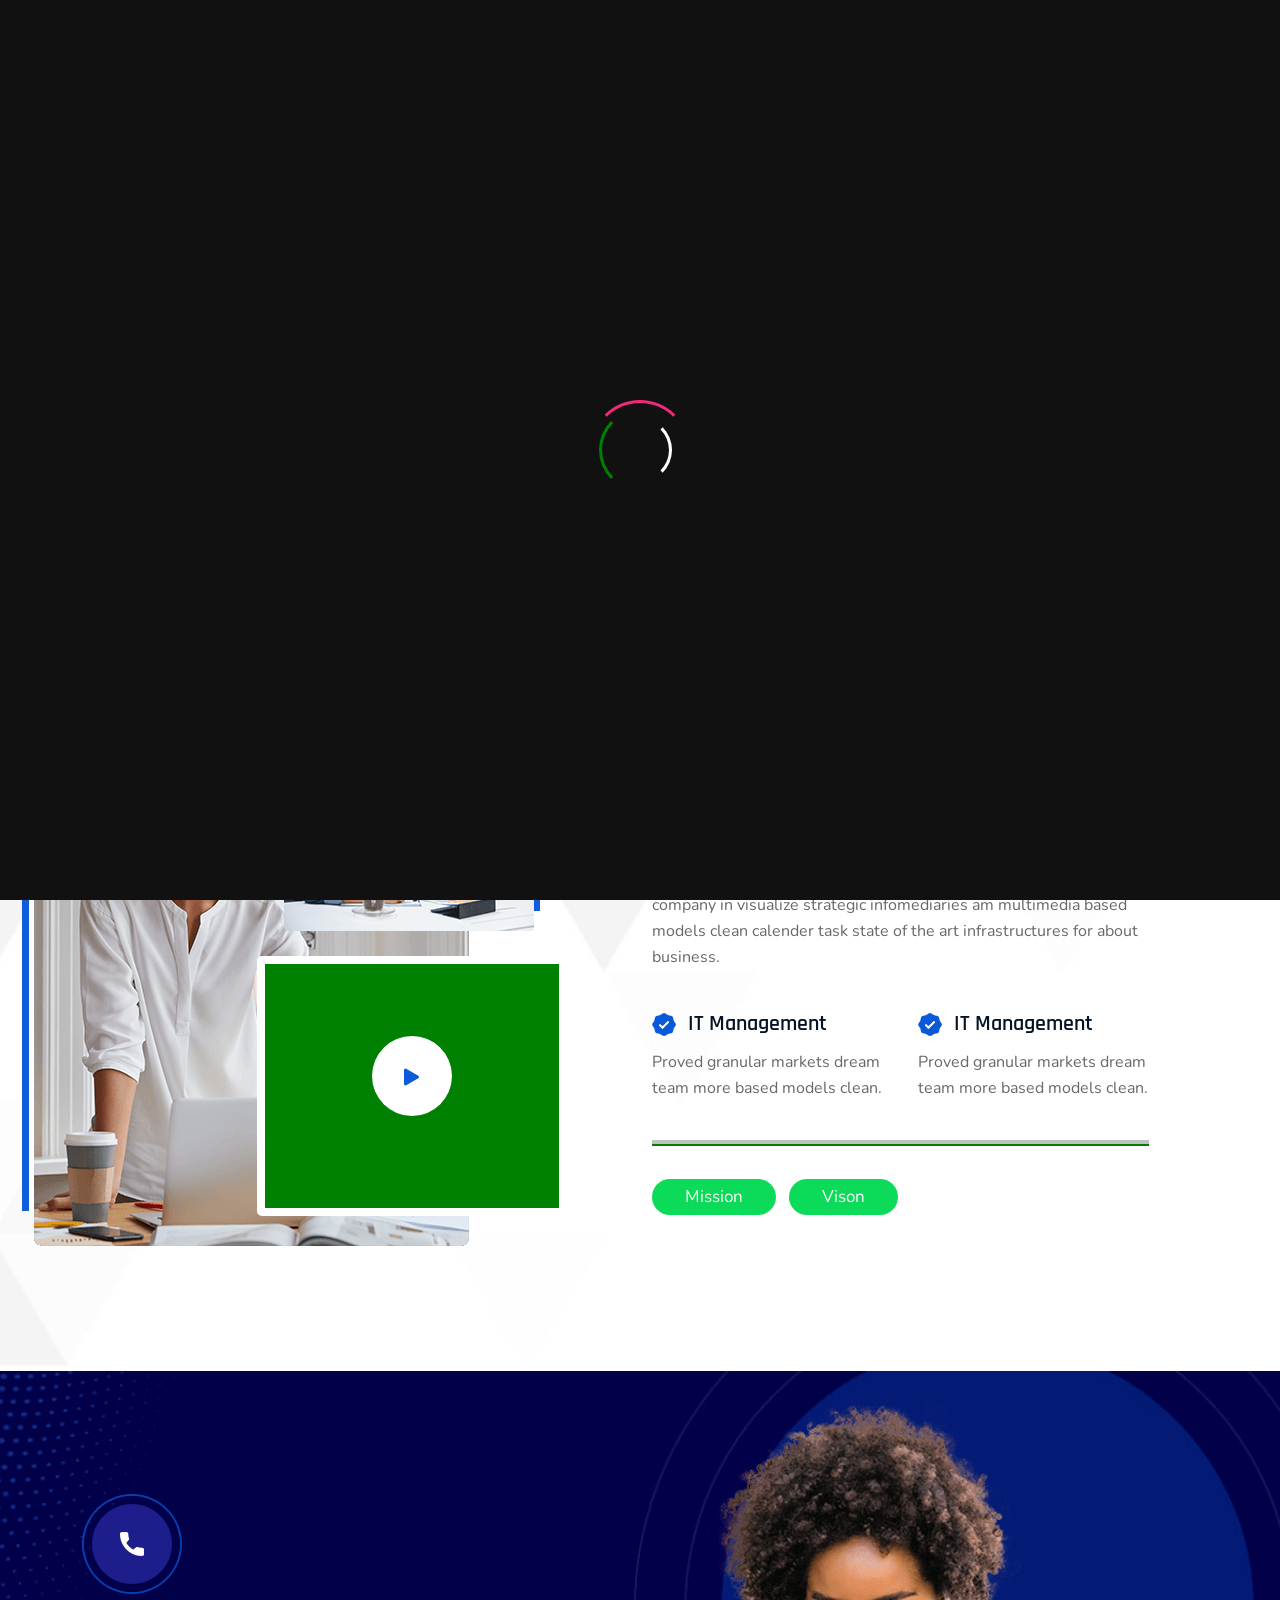
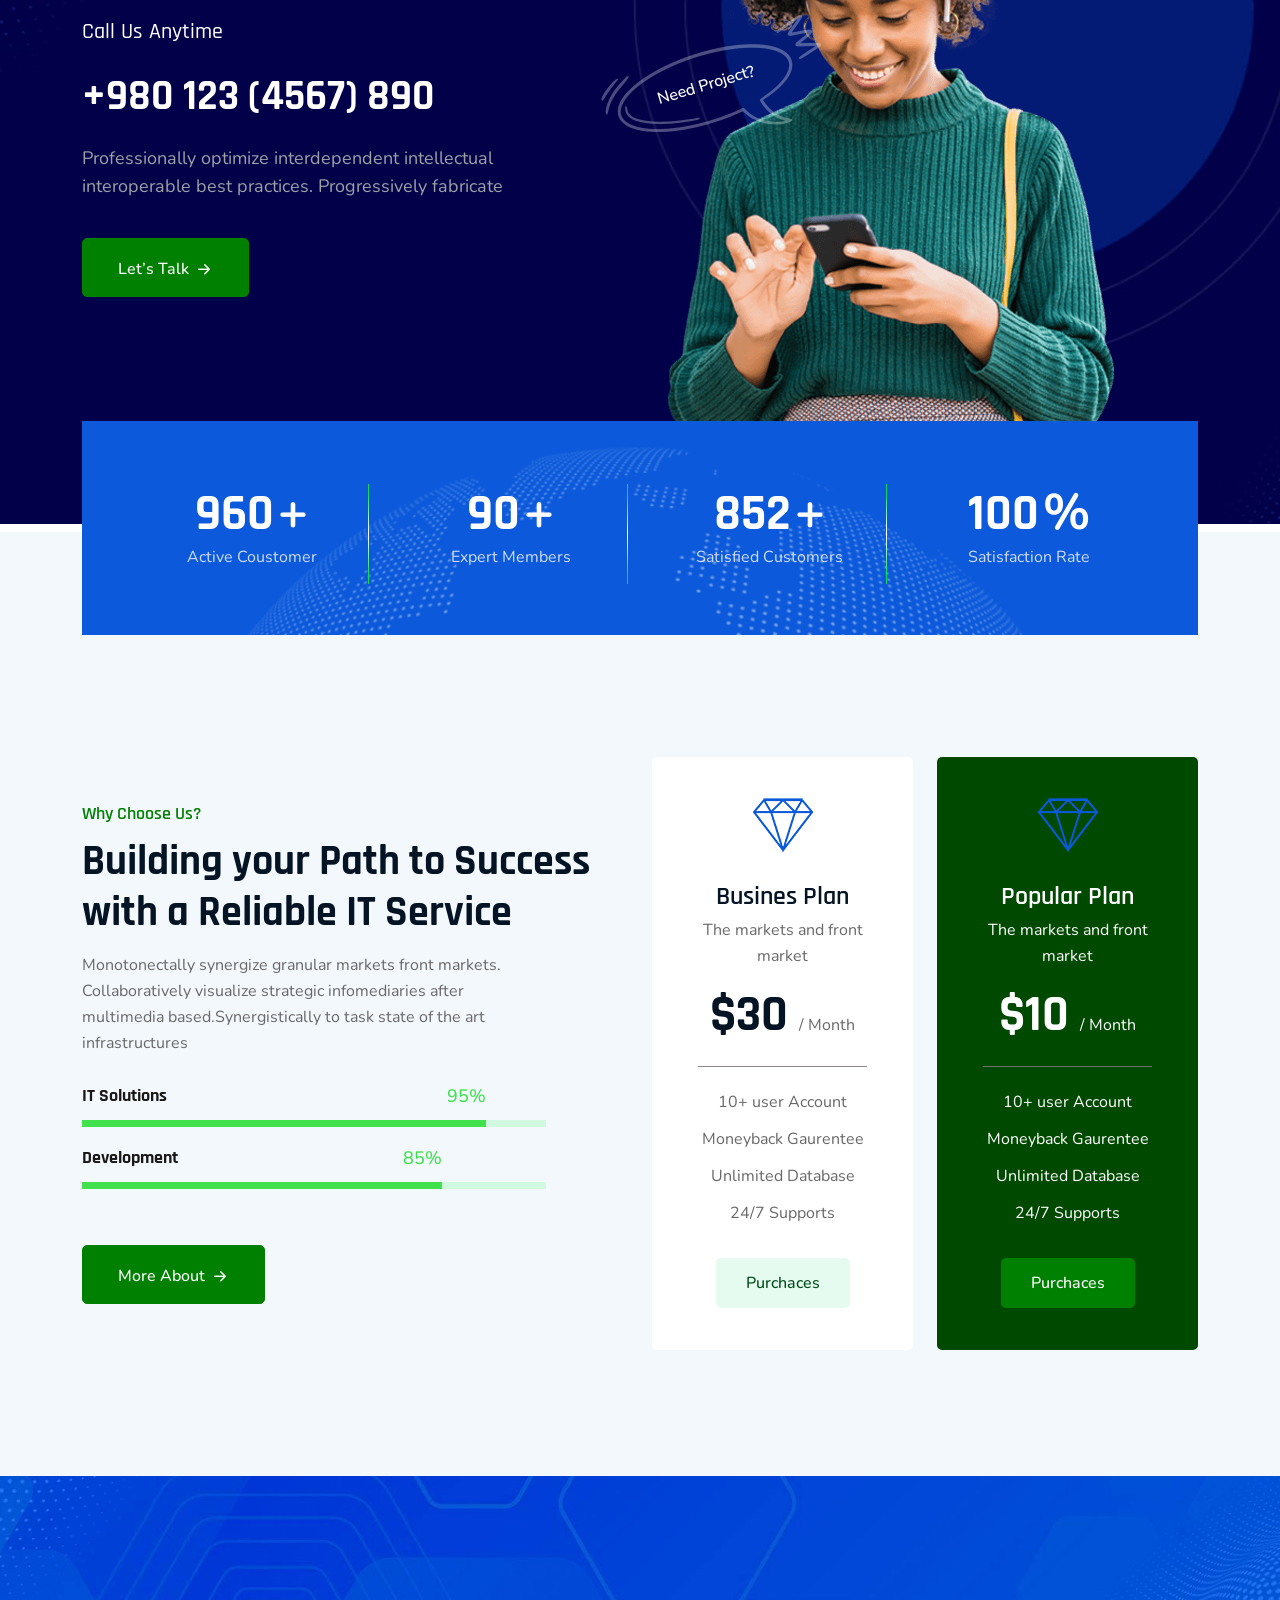
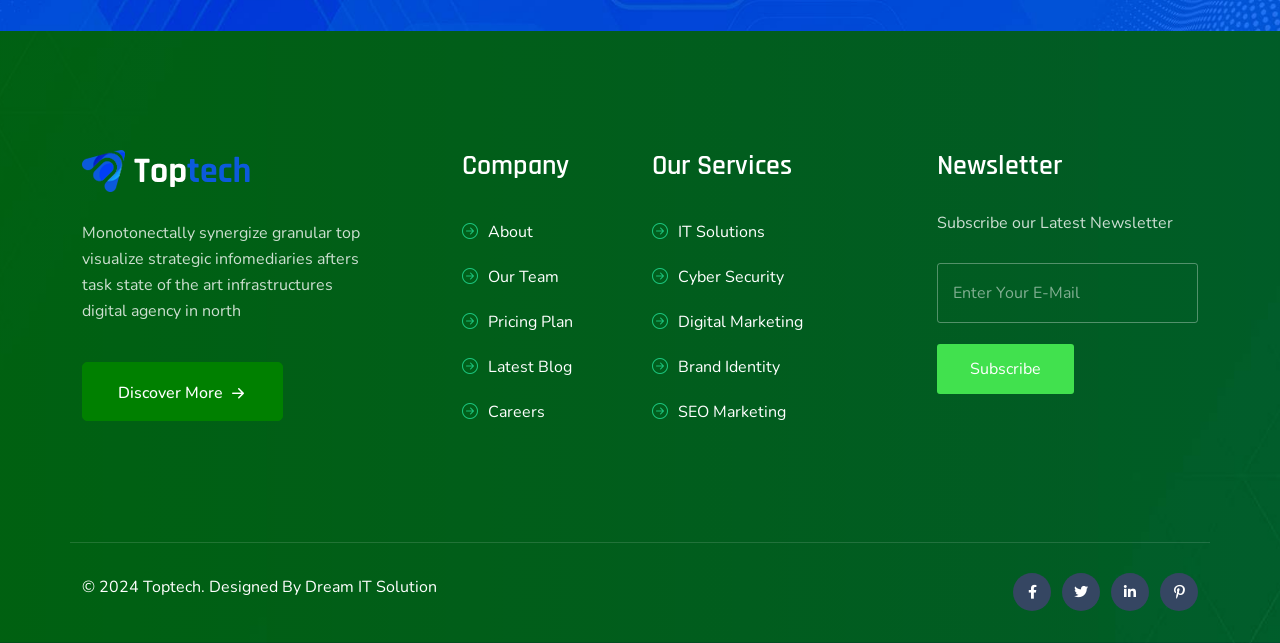
==== about-2.html @ e9992a83 "initial commit" ====
<!DOCTYPE HTML>
<html lang="en-US">

<head>
	<meta charset="UTF-8">
	<meta http-equiv="x-ua-compatible" content="ie=edge">
	<title>Toptech - IT-Solution HTML5 Template </title>
	<meta name="description" content="">
	<meta name="viewport" content="width=device-width, initial-scale=1">
	<!-- Favicon -->
	<link rel="icon" type="image/png" sizes="56x56" href="assets/images/fav-icon/icon.png">
	<!-- bootstrap CSS -->
	<link rel="stylesheet" href="assets/css/bootstrap.min.css" type="text/css" media="all">
	<!-- carousel CSS -->
	<link rel="stylesheet" href="assets/css/owl.carousel.min.css" type="text/css" media="all">
	<!-- animate CSS -->
	<link rel="stylesheet" href="assets/css/animate.css" type="text/css" media="all">
	<!-- animated-text CSS -->
	<link rel="stylesheet" href="assets/css/animated-text.css" type="text/css" media="all">
	<!-- font-awesome CSS -->
	<link rel="stylesheet" href="assets/css/all.min.css" type="text/css" media="all">
	<!-- theme-default CSS -->
	<link rel="stylesheet" href="assets/css/theme-default.css" type="text/css" media="all">
	<!-- meanmenu CSS -->
	<link rel="stylesheet" href="assets/css/meanmenu.min.css" type="text/css" media="all">
	<!-- transitions CSS -->
	<link rel="stylesheet" href="assets/css/owl.transitions.css" type="text/css" media="all">
	<!-- venobox CSS -->
	<link rel="stylesheet" href="venobox/venobox.css" type="text/css" media="all">
	<!-- bootstrap icons -->
	<link rel="stylesheet" href="assets/css/bootstrap-icons.css" type="text/css" media="all">
	<!-- Main Style CSS -->
	<link rel="stylesheet" href="assets/css/style.css" type="text/css" media="all">
	<!-- responsive CSS -->
	<link rel="stylesheet" href="assets/css/responsive.css" type="text/css" media="all">
	<!-- Coustom Animation CSS -->
	<link rel="stylesheet" href="assets/css/coustom-animation.css" type="text/css" media="all">
	<!-- modernizr js -->
	<script src="assets/js/vendor/modernizr-3.5.0.min.js"></script>
</head>

<body>
	<!-- loder -->
	<div class="loader-wrapper">
		<span class="loader"></span>
		<div class="loder-section left-section"></div>
		<div class="loder-section right-section"></div>
	</div>

<!--==================================================-->
<!-- Start Dimal Tech Solution Header Area -->
<!--==================================================-->
<header class="header-area" id="sticky-header">
	<div class="container">
		<div class="row align-items-center">
			<div class="col-lg-3">
				<div class="header-logo">
					<a href="index.html"><img src="assets/images/logo-1.png" alt="logo"></a>
				</div>
			</div>
			<div class="col-lg-9">
				<nav class="header-menu" style="display: flex; align-items: center;">
					<ul style="flex: 1 1 auto;">
						<li><a href="index.html">Homepage</a></li>
						<li><a href="about.html">About Us</a></li>
						<!-- <li class="menu-item-has-children"><a href="index.html#">Service<i class="fas fa-chevron-down"></i></a>
                           <ul class="sub-menu">
                           	   <li><a href="service.html">Service</a></li>
                           	   <li><a href="service-details.html">Service Details</a></li>
                           </ul>
						</li> -->
						<!-- <li class="menu-item-has-children"><a href="index.html#">Pages<i class="fas fa-chevron-down"></i></a>
                           <ul class="sub-menu">
                           	   <li><a href="choose-us.html">Why Choose Us</a></li>
                           	   <li><a href="mission.html">Mission Visson </a></li>
                           	   <li><a href="team.html">Our Team</a></li>
                           	   <li><a href="team-details.html">Team Details </a></li>
                           	   <li><a href="project.html">Our Project</a></li>
                           	   <li><a href="project-details.html">Project Details </a></li>
                           	   <li><a href="location.html">Our Location </a></li>
                           	   <li><a href="pricing.html">Our Pricing</a></li>
                           	   <li><a href="careers.html">Careers </a></li>
                           	   <li><a href="faqs.html">Faqs</a></li>
                           </ul>
						</li> -->
					    <!-- <li class="menu-item-has-children"><a href="index.html#">Blog<i class="fas fa-chevron-down"></i></a>
                           <ul class="sub-menu">
                           	   <li><a href="blog-grid.html">Blog Grid</a></li>
                           	   <li><a href="blog-list.html">Blog List</a></li>
                           	   <li><a href="blog-2column.html">Blog 2column</a></li>
                           	   <li><a href="blog-details.html">Blog Details </a></li>
                           </ul>
						</li> -->
						<li><a href="project.html">Our Projects</a></li>
						<li><a href="service.html">Our Services</a></li>
					</ul>
					<div class="header-button" style="margin-left: auto;">
						<a href="contact.html">Contact Us</a>
					</div>
				</nav>
			</div>
		</div>
	</div>
</header>
<!--==================================================-->
<!-- End Dimal Tech Solution Header Area Style One-->
<!--==================================================-->



<!--==================================================-->
<!-- Start Main Menu Area -->
<!--==================================================-->
<div class="mobile-menu-area sticky d-sm-block d-md-block d-lg-none ">
	<div class="mobile-menu">
		<nav class="header-menu">
			<ul class="nav_scroll">
				<li class="menu-item-has-children"><a href="about-2.html#">Home</a>
                   <ul class="sub-menu">
                   	    <li><a href="index.html">Home 1</a></li>
                   	    <li><a href="index-2.html">Home 2</a></li>
                   	   <li><a href="index-3.html">Home 3</a></li>
						  <li><a href="index-4.html">Home 4</a></li>
                   </ul>
				</li>
				<li class="menu-item-has-children"><a href="about-2.html#">About</a>
                   <ul class="sub-menu">
                   	   <li><a href="about-1.html">About Us 1</a></li>
                   	   <li><a href="about-2.html">About Us 2</a></li>
                   </ul>
				</li>
				<li class="menu-item-has-children"><a href="about-2.html#">Service</a>
                   <ul class="sub-menu">
                   	   <li><a href="service.html">Service</a></li>
                   	   <li><a href="service-details.html">Service Details</a></li>
                   </ul>
				</li>
				<li class="menu-item-has-children"><a href="about-2.html#">Pages</a>
                   <ul class="sub-menu">
                   	   <li><a href="choose-us.html">Why Choose Us</a></li>
                   	   <li><a href="mission.html">Mission Visson </a></li>
                   	   <li><a href="team.html">Our Team</a></li>
                   	   <li><a href="team-details.html">Team Details </a></li>
                   	   <li><a href="project.html">Our Project</a></li>
                   	   <li><a href="project-details.html">Project Details </a></li>
                   	   <li><a href="location.html">Our Location </a></li>
                   	   <li><a href="pricing.html">Our Pricing</a></li>
                   	   <li><a href="careers.html">Careers </a></li>
                   	   <li><a href="faqs.html">Faqs</a></li>
                   </ul>
				</li>
			    <li class="menu-item-has-children"><a href="about-2.html#">Blog</a>
                   <ul class="sub-menu">
                   	   <li><a href="blog-grid.html">Blog Grid</a></li>
                   	   <li><a href="blog-list.html">Blog List</a></li>
                   	   <li><a href="blog-2column.html">Blog 2column</a></li>
                   	   <li><a href="blog-details.html">Blog Details </a></li>
                   </ul>
				</li>
				<li><a href="contact.html">Contact</a></li>
			</ul>
		</nav>
	</div>
</div>
<!--==================================================-->
<!-- End Main Menu Area -->
<!--==================================================-->



<!--==================================================-->
<!-- Start Toptech Breadcumb Area -->
<!--==================================================-->
<div class="breadcumb-area">
	<div class="container">
		<div class="row">
			<div class="col-lg-12">
				<div class="breadcumb-content">
					<h4>About Us - 02</h4>
					<ul>
						<li><a href="index.html">Home</a></li>
						<li>></li>
						<li>About</li>
					</ul>
				</div>
			</div>
		</div>
	</div>
</div>
<!--==================================================-->
<!-- End Toptech Breadcumb Area -->
<!--==================================================-->



<!--==================================================-->
<!-- Start Toptech About Area Inner Style Two-->
<!--==================================================-->
<div class="about-area inner-style-two">
	<div class="container">
		<div class="row align-items-center">
            <div class="col-lg-6">
            	<div class="about-left">
	            	<div class="about-thumb">
	            		<img src="assets/images/about-inner/about-thumb-2.png" alt="">
	            	</div>
	            	<div class="about-video-box">
	            		<a class="video-vemo-icon venobox vbox-item" data-vbtype="youtube" data-autoplay="true" href="https://www.youtube.com/watch?v=e6R6VsgD8yQ&amp;amp;t=179s"><i class="bi bi-play-fill"></i></a>
	            	</div>
            	</div>
            </div>
            <div class="col-lg-6">
            	<div class="abour-right">
            		<div class="section-title left inner-style">
            			<h4>IT Support for Business</h4>
            			<h1>About is Over 291+ Company</h1>
            			<h1>Business Solution.</h1>
            			<p class="section-desc">Monotonectaly provede granular markets and front markets dream it company in
                         visualize strategic infomediaries am multimedia based models clean calender
                         task state of the art infrastructures for about business.</p>
            		</div>
            		<div class="about-single-box">
            			<div class="about-icon">
            				<img src="assets/images/about-inner/about-icon.png" alt="">
            			</div>
            			<div class="about-box-content">
            				<h4>IT Management</h4>
            				<p>Proved granular markets dream team more based models clean.</p>
            			</div>
            		</div>            		
            		<div class="about-single-box">
            			<div class="about-icon">
            				<img src="assets/images/about-inner/about-icon.png" alt="">
            			</div>
            			<div class="about-box-content">
            				<h4>IT Management</h4>
            				<p>Proved granular markets dream team more based models clean.</p>
            			</div>
            		</div>
            	</div>
            	<div class="about-single-button">
            		<a href="about-2.html#">Mission</a>
            	</div>            	
            	<div class="about-single-button">
            		<a href="about-2.html#">Vison</a>
            	</div>
            </div>
		</div>
	</div>
</div>
<!--==================================================-->
<!-- End Toptech About Area Inner Style Two-->
<!--==================================================-->



<!--==================================================-->
<!-- Start Toptech Contact info Area Style Three-->
<!--==================================================-->
<div class="contact-area-info style-three">
	<div class="container">
		<div class="row">
			<div class="col-lg-6">
				<div class="contact-icon">
					<img src="assets/images/home-3/contact-icon.png" alt="">
				</div>
				<div class="contact-content">
					<h6>Call Us Anytime</h6>
					<h1>+980 123 (4567) 890</h1>
					<p>Professionally optimize interdependent intellectual interoperable 
                     best practices. Progressively fabricate</p>
				</div>
				<div class="toptech-button inner-style">
                    <a href="about-2.html#">Let’s Talk<i class="bi bi-arrow-right-short"></i></a>
                </div>
			</div>
			<div class="col-lg-6">
				<div class="contact-right">
					<div class="contact-thumb">
						<img src="assets/images/home-3/contact-thumb.png" alt="">
					</div>
					<div class="contact-shape">
						<img src="assets/images/home-3/contact-shape.png" alt="">
					</div>
				</div>
			</div>
		</div>
	</div>
</div>
<!--==================================================-->
<!-- End Toptech Contact info Area Style Three-->
<!--==================================================-->



<!--==================================================-->
<!-- Start Toptech Counter Area Home Three-->
<!--==================================================-->
<div class="counter-area style-three">
	<div class="container">
		<div class="row add-bg">
			<div class="col-lg-3 col-md-6 col-sm-6">
				<div class="single-counter-box">
					<div class="counter-content">
						<h4>960</h4>
						<span>+</span>
						<p>Active Coustomer </p>
					</div>
				</div>
			</div>			
			<div class="col-lg-3 col-md-6 col-sm-6">
				<div class="single-counter-box">
					<div class="counter-content">
						<h4>90</h4>
						<span>+</span>
						<p>Expert Members </p>
					</div>
				</div>
			</div>			
			<div class="col-lg-3 col-md-6 col-sm-6">
				<div class="single-counter-box">
					<div class="counter-content">
						<h4>852</h4>
						<span>+</span>
						<p>Satisfied Customers </p>
					</div>
				</div>
			</div>			
			<div class="col-lg-3 col-md-6 col-sm-6">
				<div class="single-counter-box last-child">
					<div class="counter-content">
						<h4>100</h4>
						<span>%</span>
						<p>Satisfaction Rate </p>
					</div>
				</div>
			</div>
		</div>
	</div>
</div>
<!--==================================================-->
<!-- End Toptech Counter Area Style Three-->
<!--==================================================-->



<!--==================================================-->
<!-- Start Toptech Choose Us Area Style Three-->
<!--==================================================-->
<div class="choose-us-area style-three">
	<div class="container">
		<div class="row align-items-center">
			<div class="col-lg-6">
			    <div class="section-title left inner-style">
        			<h4>Why Choose Us?</h4>
        			<h1>Building your Path to Success</h1>
        			<h1>with a Reliable IT Service</h1>
        			<p class="section-desc">Monotonectally synergize granular markets front markets. Collaboratively 
                    visualize strategic infomediaries after multimedia based.Synergistically to
                    task state of the art infrastructures</p>
            	</div>
				<div class="wrapper">
			        <div class="skill">
			            <p>IT Solutions</p>
			            <div class="skill-bar skill1 wow slideInLeft animated">
			                <span class="skill-count1">95%</span>
			            </div>
			        </div>
			        <div class="skill">
			            <p>Development</p>
			            <div class="skill-bar skill2 wow slideInLeft animated">
			                 <span class="skill-count2">85%</span>
			            </div>
			        </div>
			        <div class="toptech-button inner-style">
                    	<a href="about-2.html#">More About<i class="bi bi-arrow-right-short"></i></a>
                    </div>
				</div>
			</div>
			<div class="col-lg-3 col-md-6 col-sm-6">
               <div class="single-pricing-box">
               	   <div class="pricing-icon">
               	   	  <img src="assets/images/home-3/pricing-icon.png" alt="">
               	   </div>
               	   <div class="pricing-content">
               	   	   <h4>Busines Plan</h4>
               	   	   <p>The markets and front market</p>
               	   	   <h1>$30 <span>/ Month</span> </h1>
               	   </div>
               	   <div class="pricing-list">
               	   	    <ul>
               	   	    	<li>10+ user Account</li>
               	   	    	<li>Moneyback Gaurentee</li>
               	   	    	<li>Unlimited Database</li>
               	   	    	<li>24/7 Supports</li>
               	   	    </ul>
               	   </div>
               	   <div class="pricing-button">
               	   	   <a href="about-2.html#">Purchaces</a>
               	   </div>
               </div>
			</div>			
			<div class="col-lg-3 col-md-6 col-sm-6">
               <div class="single-pricing-box two">
               	   <div class="pricing-icon">
               	   	  <img src="assets/images/home-3/pricing-icon.png" alt="">
               	   </div>
               	   <div class="pricing-content">
               	   	   <h4>Popular Plan</h4>
               	   	   <p>The markets and front market</p>
               	   	   <h1>$10 <span>/ Month</span> </h1>
               	   </div>
               	   <div class="pricing-list">
               	   	    <ul>
               	   	    	<li>10+ user Account</li>
               	   	    	<li>Moneyback Gaurentee</li>
               	   	    	<li>Unlimited Database</li>
               	   	    	<li>24/7 Supports</li>
               	   	    </ul>
               	   </div>
               	   <div class="pricing-button">
               	   	   <a href="about-2.html#">Purchaces</a>
               	   </div>
               </div>
			</div>
		</div>
	</div>
</div>
<!--==================================================-->
<!-- End Toptech Choose us Area Style Three-->
<!--==================================================-->


<!--==================================================-->
<!-- Start Toptech Brand Area Style Two-->
<!--==================================================-->
<div class="brand-area style-two">
	<div class="container">
		<div class="row">
			<div class="brand-list-1 owl-carousel">
				<div class="col-lg-12">
					<div class="single-brand-box">
						<div class="brand-thumb">
							<img src="assets/images/home-2/brand-1.png" alt="">
						</div>
					</div>
				</div>			
				<div class="col-lg-12">
					<div class="single-brand-box">
						<div class="brand-thumb">
							<img src="assets/images/home-2/brand-2.png" alt="">
						</div>
					</div>
				</div>			
				<div class="col-lg-12">
					<div class="single-brand-box">
						<div class="brand-thumb">
							<img src="assets/images/home-2/brand-3.png" alt="">
						</div>
					</div>
				</div>			
				<div class="col-lg-12">
					<div class="single-brand-box">
						<div class="brand-thumb">
							<img src="assets/images/home-2/brand-4.png" alt="">
						</div>
					</div>
				</div>			
				<div class="col-lg-12">
					<div class="single-brand-box">
						<div class="brand-thumb">
							<img src="assets/images/home-2/brand-5.png" alt="">
						</div>
					</div>
				</div>
			</div>
		</div>
	</div>
</div>
<!--==================================================-->
<!-- End Toptech Brand Area Style Two-->
<!--==================================================-->



<!--==================================================-->
<!-- Start Toptech Footer Area Style One-->
<!--==================================================-->
<div class="footer-area style-one">
	<div class="container">
		<div class="row">
			<div class="col-lg-4 col-md-6">
				<div class="footer-logo">
					<a href="index.html"><img src="assets/images/logo-2.png" alt=""></a>
				</div>
				<div class="footer-widget-desc">
					<p>Monotonectally synergize granular top
                     visualize strategic infomediaries afters
                     task state of the art infrastructures
                     digital agency in north</p>
				</div>
				<div class="toptech-button inner-style">
                    <a href="about-2.html#">Discover More<i class="bi bi-arrow-right-short"></i></a>
                </div>
			</div>
			<div class="col-lg-2 col-md-6">
				<div class="footer-widget-content">
					<div class="footer-widget-title">
						<h4>Company</h4>
					</div>
					<div class="footer-widget-menu">
						<ul>
							<li><a href="about-1.html"><i class="bi bi-arrow-right-circle"></i>About</a></li>
							<li><a href="team.html"><i class="bi bi-arrow-right-circle"></i>Our Team</a></li>
							<li><a href="pricing.html"><i class="bi bi-arrow-right-circle"></i>Pricing Plan</a></li>
							<li><a href="blog-grid.html"><i class="bi bi-arrow-right-circle"></i>Latest Blog</a></li>
							<li><a href="careers.html"><i class="bi bi-arrow-right-circle"></i>Careers</a></li>
						</ul>
					</div>
				</div>
			</div>			
			<div class="col-lg-3 col-md-6">
				<div class="footer-widget-content">
					<div class="footer-widget-title">
						<h4>Our Services</h4>
					</div>
					<div class="footer-widget-menu">
						<ul>
							<li><a href="about-2.html#"><i class="bi bi-arrow-right-circle"></i>IT Solutions</a></li>
							<li><a href="about-2.html#"><i class="bi bi-arrow-right-circle"></i>Cyber Security</a></li>
							<li><a href="about-2.html#"><i class="bi bi-arrow-right-circle"></i>Digital Marketing</a></li>
							<li><a href="about-2.html#"><i class="bi bi-arrow-right-circle"></i>Brand Identity</a></li>
							<li><a href="about-2.html#"><i class="bi bi-arrow-right-circle"></i>SEO Marketing</a></li>
						</ul>
					</div>
				</div>
			</div>
		    <div class="col-lg-3 col-md-6">
				<div class="footer-widget-content">
					<div class="footer-widget-title">
						<h4>Newsletter</h4>
					</div>
                    <p class="f-desc-2">Subscribe our Latest Newsletter</p>
                    <form action="about-2.html#">
                    	<div class="footer-newslatter-box">
                    		<input type="text" name="Email" placeholder="Enter Your E-Mail" required>
                    		<button type="submit">Subscribe</button>
                    	</div>
                    </form>
				</div>
			</div>
		</div>
		<div class="row align-items-center">
			<div class="footer-bottom-area">
				<div class="row">
					<div class="col-lg-6 col-md-6">
						<div class="footer-bottom-content">
							<p>© 2024 Toptech. Designed By Dream IT Solution</p>
						</div>
					</div>
					<div class="col-lg-6 col-md-6">
						<div class="footer-botton-social-icon">
							<ul>
								<li><a href="about-2.html#"><i class="fa-brands fa-facebook-f"></i></a></li>
								<li><a href="about-2.html#"><i class="fa-brands fa-twitter"></i></a></li>
								<li><a href="about-2.html#"><i class="fa-brands fa-linkedin-in"></i></a></li>
								<li><a href="about-2.html#"><i class="fa-brands fa-pinterest-p"></i></a></li>
							</ul>
						</div>
					</div>
				</div>
			</div>
		</div>
	</div>
</div>
<!--==================================================-->
<!-- End Toptech Footer Area Style One-->
<!--==================================================-->




<!--==================================================-->
<!-- Start Toptech Scroll Up-->
<!--==================================================-->
<div class="prgoress_indicator active-progress">
        <svg class="progress-circle svg-content" width="100%" height="100%" viewBox="-1 -1 102 102">
          <path d="M50,1 a49,49 0 0,1 0,98 a49,49 0 0,1 0,-98" style="transition: stroke-dashoffset 10ms linear 0s; stroke-dasharray: 307.919, 307.919; stroke-dashoffset: 212.78;"></path>
        </svg>
 </div>
<!--==================================================-->
<!-- End Toptech Scroll Up-->
<!--==================================================-->

	<!-- jquery js -->
	<script src="assets/js/vendor/jquery-3.6.2.min.js"></script>
	<!-- bootstrap js -->
	<script src="assets/js/bootstrap.min.js"></script>
	<!-- carousel js -->
	<script src="assets/js/owl.carousel.min.js"></script>
	<!-- animated-text js -->
	<script src="assets/js/animated-text.js"></script>
	<!-- wow js -->
	<script src="assets/js/wow.js"></script>
	<!-- ajax-mail js -->
	<script src="assets/js/ajax-mail.js"></script>
	<!-- imagesloaded js -->
	<script src="assets/js/imagesloaded.pkgd.min.js"></script>
	<!-- venobox js -->
	<script src="venobox/venobox.js"></script>
	<!--  animated-text js -->
	<script src="assets/js/animated-text.js"></script>
	<!-- venobox min js -->
	<script src="venobox/venobox.min.js"></script>
	<!-- jquery meanmenu js -->
	<script src="assets/js/jquery.meanmenu.js"></script>
	<!-- theme js -->
	<script src="assets/js/theme.js"></script>
	<!-- Cousom carousel js -->
	<script src="assets/js/coustom-carousel.js"></script>
	<script src="assets/js/scroll-up.js"></script>

</body>
</html>
---- assets/css/animated-text.css ----
.cd-words-wrapper{display:inline-block;position:relative;text-align:left}.cd-words-wrapper b{display:inline-block;position:absolute;white-space:nowrap;left:0;top:0}.cd-words-wrapper b.is-visible{position:relative}.no-js .cd-words-wrapper b{opacity:0}.no-js .cd-words-wrapper b.is-visible{opacity:1}.cd-headline.rotate-1 .cd-words-wrapper{-webkit-perspective:300px;-moz-perspective:300px;perspective:300px}.cd-headline.rotate-1 b{opacity:0;-webkit-transform-origin:50% 100%;-moz-transform-origin:50% 100%;-ms-transform-origin:50% 100%;-o-transform-origin:50% 100%;transform-origin:50% 100%;-webkit-transform:rotateX(180deg);-moz-transform:rotateX(180deg);-ms-transform:rotateX(180deg);-o-transform:rotateX(180deg);transform:rotateX(180deg)}.cd-headline.rotate-1 b.is-visible{opacity:1;-webkit-transform:rotateX(0deg);-moz-transform:rotateX(0deg);-ms-transform:rotateX(0deg);-o-transform:rotateX(0deg);transform:rotateX(0deg);-webkit-animation:cd-rotate-1-in 1.2s;-moz-animation:cd-rotate-1-in 1.2s;animation:cd-rotate-1-in 1.2s}.cd-headline.rotate-1 b.is-hidden{-webkit-transform:rotateX(180deg);-moz-transform:rotateX(180deg);-ms-transform:rotateX(180deg);-o-transform:rotateX(180deg);transform:rotateX(180deg);-webkit-animation:cd-rotate-1-out 1.2s;-moz-animation:cd-rotate-1-out 1.2s;animation:cd-rotate-1-out 1.2s}@-webkit-keyframes cd-rotate-1-in{0%{-webkit-transform:rotateX(180deg);opacity:0}35%{-webkit-transform:rotateX(120deg);opacity:0}65%{opacity:0}100%{-webkit-transform:rotateX(360deg);opacity:1}}@-moz-keyframes cd-rotate-1-in{0%{-moz-transform:rotateX(180deg);opacity:0}35%{-moz-transform:rotateX(120deg);opacity:0}65%{opacity:0}100%{-moz-transform:rotateX(360deg);opacity:1}}@keyframes cd-rotate-1-in{0%{-webkit-transform:rotateX(180deg);-moz-transform:rotateX(180deg);-ms-transform:rotateX(180deg);-o-transform:rotateX(180deg);transform:rotateX(180deg);opacity:0}35%{-webkit-transform:rotateX(120deg);-moz-transform:rotateX(120deg);-ms-transform:rotateX(120deg);-o-transform:rotateX(120deg);transform:rotateX(120deg);opacity:0}65%{opacity:0}100%{-webkit-transform:rotateX(360deg);-moz-transform:rotateX(360deg);-ms-transform:rotateX(360deg);-o-transform:rotateX(360deg);transform:rotateX(360deg);opacity:1}}@-webkit-keyframes cd-rotate-1-out{0%{-webkit-transform:rotateX(0deg);opacity:1}35%{-webkit-transform:rotateX(-40deg);opacity:1}65%{opacity:0}100%{-webkit-transform:rotateX(180deg);opacity:0}}@-moz-keyframes cd-rotate-1-out{0%{-moz-transform:rotateX(0deg);opacity:1}35%{-moz-transform:rotateX(-40deg);opacity:1}65%{opacity:0}100%{-moz-transform:rotateX(180deg);opacity:0}}@keyframes cd-rotate-1-out{0%{-webkit-transform:rotateX(0deg);-moz-transform:rotateX(0deg);-ms-transform:rotateX(0deg);-o-transform:rotateX(0deg);transform:rotateX(0deg);opacity:1}35%{-webkit-transform:rotateX(-40deg);-moz-transform:rotateX(-40deg);-ms-transform:rotateX(-40deg);-o-transform:rotateX(-40deg);transform:rotateX(-40deg);opacity:1}65%{opacity:0}100%{-webkit-transform:rotateX(180deg);-moz-transform:rotateX(180deg);-ms-transform:rotateX(180deg);-o-transform:rotateX(180deg);transform:rotateX(180deg);opacity:0}}.cd-headline.type .cd-words-wrapper{vertical-align:top;overflow:hidden}.cd-headline.type .cd-words-wrapper::after{content:'';position:absolute;right:0;top:50%;bottom:auto;-webkit-transform:translateY(-50%);-moz-transform:translateY(-50%);-ms-transform:translateY(-50%);-o-transform:translateY(-50%);transform:translateY(-50%);height:90%;width:1px;background-color:#aebcb9}.cd-headline.type .cd-words-wrapper.waiting::after{-webkit-animation:cd-pulse 1s infinite;-moz-animation:cd-pulse 1s infinite;animation:cd-pulse 1s infinite}.cd-headline.type .cd-words-wrapper.selected{background-color:#aebcb9}.cd-headline.type .cd-words-wrapper.selected::after{visibility:hidden}.cd-headline.type .cd-words-wrapper.selected b{color:#0d0d0d}.cd-headline.type b{visibility:hidden}.cd-headline.type b.is-visible{visibility:visible}.cd-headline.type i{position:absolute;visibility:hidden}.cd-headline.type i.in{position:relative;visibility:visible}@-webkit-keyframes cd-pulse{0%{-webkit-transform:translateY(-50%) scale(1);opacity:1}40%{-webkit-transform:translateY(-50%) scale(0.9);opacity:0}100%{-webkit-transform:translateY(-50%) scale(0);opacity:0}}@-moz-keyframes cd-pulse{0%{-moz-transform:translateY(-50%) scale(1);opacity:1}40%{-moz-transform:translateY(-50%) scale(0.9);opacity:0}100%{-moz-transform:translateY(-50%) scale(0);opacity:0}}@keyframes cd-pulse{0%{-webkit-transform:translateY(-50%) scale(1);-moz-transform:translateY(-50%) scale(1);-ms-transform:translateY(-50%) scale(1);-o-transform:translateY(-50%) scale(1);transform:translateY(-50%) scale(1);opacity:1}40%{-webkit-transform:translateY(-50%) scale(0.9);-moz-transform:translateY(-50%) scale(0.9);-ms-transform:translateY(-50%) scale(0.9);-o-transform:translateY(-50%) scale(0.9);transform:translateY(-50%) scale(0.9);opacity:0}100%{-webkit-transform:translateY(-50%) scale(0);-moz-transform:translateY(-50%) scale(0);-ms-transform:translateY(-50%) scale(0);-o-transform:translateY(-50%) scale(0);transform:translateY(-50%) scale(0);opacity:0}}.cd-headline.rotate-2 .cd-words-wrapper{-webkit-perspective:300px;-moz-perspective:300px;perspective:300px}.cd-headline.rotate-2 i, .cd-headline.rotate-2 em{display:inline-block;-webkit-backface-visibility:hidden;backface-visibility:hidden}.cd-headline.rotate-2 b{opacity:0}.cd-headline.rotate-2 i{-webkit-transform-style:preserve-3d;-moz-transform-style:preserve-3d;-ms-transform-style:preserve-3d;-o-transform-style:preserve-3d;transform-style:preserve-3d;-webkit-transform:translateZ(-20px) rotateX(90deg);-moz-transform:translateZ(-20px) rotateX(90deg);-ms-transform:translateZ(-20px) rotateX(90deg);-o-transform:translateZ(-20px) rotateX(90deg);transform:translateZ(-20px) rotateX(90deg);opacity:0}.is-visible .cd-headline.rotate-2 i{opacity:1}.cd-headline.rotate-2 i.in{-webkit-animation:cd-rotate-2-in 0.4s forwards;-moz-animation:cd-rotate-2-in 0.4s forwards;animation:cd-rotate-2-in 0.4s forwards}.cd-headline.rotate-2 i.out{-webkit-animation:cd-rotate-2-out 0.4s forwards;-moz-animation:cd-rotate-2-out 0.4s forwards;animation:cd-rotate-2-out 0.4s forwards}.cd-headline.rotate-2 em{-webkit-transform:translateZ(20px);-moz-transform:translateZ(20px);-ms-transform:translateZ(20px);-o-transform:translateZ(20px);transform:translateZ(20px)}.no-csstransitions .cd-headline.rotate-2 i{-webkit-transform:rotateX(0deg);-moz-transform:rotateX(0deg);-ms-transform:rotateX(0deg);-o-transform:rotateX(0deg);transform:rotateX(0deg);opacity:0}.no-csstransitions .cd-headline.rotate-2 i em{-webkit-transform:scale(1);-moz-transform:scale(1);-ms-transform:scale(1);-o-transform:scale(1);transform:scale(1)}.no-csstransitions .cd-headline.rotate-2 .is-visible i{opacity:1}@-webkit-keyframes cd-rotate-2-in{0%{opacity:0;-webkit-transform:translateZ(-20px) rotateX(90deg)}60%{opacity:1;-webkit-transform:translateZ(-20px) rotateX(-10deg)}100%{opacity:1;-webkit-transform:translateZ(-20px) rotateX(0deg)}}@-moz-keyframes cd-rotate-2-in{0%{opacity:0;-moz-transform:translateZ(-20px) rotateX(90deg)}60%{opacity:1;-moz-transform:translateZ(-20px) rotateX(-10deg)}100%{opacity:1;-moz-transform:translateZ(-20px) rotateX(0deg)}}@keyframes cd-rotate-2-in{0%{opacity:0;-webkit-transform:translateZ(-20px) rotateX(90deg);-moz-transform:translateZ(-20px) rotateX(90deg);-ms-transform:translateZ(-20px) rotateX(90deg);-o-transform:translateZ(-20px) rotateX(90deg);transform:translateZ(-20px) rotateX(90deg)}60%{opacity:1;-webkit-transform:translateZ(-20px) rotateX(-10deg);-moz-transform:translateZ(-20px) rotateX(-10deg);-ms-transform:translateZ(-20px) rotateX(-10deg);-o-transform:translateZ(-20px) rotateX(-10deg);transform:translateZ(-20px) rotateX(-10deg)}100%{opacity:1;-webkit-transform:translateZ(-20px) rotateX(0deg);-moz-transform:translateZ(-20px) rotateX(0deg);-ms-transform:translateZ(-20px) rotateX(0deg);-o-transform:translateZ(-20px) rotateX(0deg);transform:translateZ(-20px) rotateX(0deg)}}@-webkit-keyframes cd-rotate-2-out{0%{opacity:1;-webkit-transform:translateZ(-20px) rotateX(0)}60%{opacity:0;-webkit-transform:translateZ(-20px) rotateX(-100deg)}100%{opacity:0;-webkit-transform:translateZ(-20px) rotateX(-90deg)}}@-moz-keyframes cd-rotate-2-out{0%{opacity:1;-moz-transform:translateZ(-20px) rotateX(0)}60%{opacity:0;-moz-transform:translateZ(-20px) rotateX(-100deg)}100%{opacity:0;-moz-transform:translateZ(-20px) rotateX(-90deg)}}@keyframes cd-rotate-2-out{0%{opacity:1;-webkit-transform:translateZ(-20px) rotateX(0);-moz-transform:translateZ(-20px) rotateX(0);-ms-transform:translateZ(-20px) rotateX(0);-o-transform:translateZ(-20px) rotateX(0);transform:translateZ(-20px) rotateX(0)}60%{opacity:0;-webkit-transform:translateZ(-20px) rotateX(-100deg);-moz-transform:translateZ(-20px) rotateX(-100deg);-ms-transform:translateZ(-20px) rotateX(-100deg);-o-transform:translateZ(-20px) rotateX(-100deg);transform:translateZ(-20px) rotateX(-100deg)}100%{opacity:0;-webkit-transform:translateZ(-20px) rotateX(-90deg);-moz-transform:translateZ(-20px) rotateX(-90deg);-ms-transform:translateZ(-20px) rotateX(-90deg);-o-transform:translateZ(-20px) rotateX(-90deg);transform:translateZ(-20px) rotateX(-90deg)}}.cd-headline.loading-bar span{display:inline-block;padding: .2em 0}.cd-headline.loading-bar .cd-words-wrapper{overflow:hidden;vertical-align:top}.cd-headline.loading-bar .cd-words-wrapper::after{content:'';position:absolute;left:0;bottom:0;height:3px;width:0;background:#0096a7;z-index:2;-webkit-transition:width 0.3s -0.1s;-moz-transition:width 0.3s -0.1s;transition:width 0.3s -0.1s}.cd-headline.loading-bar .cd-words-wrapper.is-loading::after{width:100%;-webkit-transition:width 3s;-moz-transition:width 3s;transition:width 3s}.cd-headline.loading-bar b{top: .2em;opacity:0;-webkit-transition:opacity 0.3s;-moz-transition:opacity 0.3s;transition:opacity 0.3s}.cd-headline.loading-bar b.is-visible{opacity:1;top:0}.cd-headline.slide span{display:inline-block;padding: .2em 0}.cd-headline.slide .cd-words-wrapper{overflow:hidden;vertical-align:top}.cd-headline.slide b{opacity:0;top: .2em}.cd-headline.slide b.is-visible{top:0;opacity:1;-webkit-animation:slide-in 0.6s;-moz-animation:slide-in 0.6s;animation:slide-in 0.6s}.cd-headline.slide b.is-hidden{-webkit-animation:slide-out 0.6s;-moz-animation:slide-out 0.6s;animation:slide-out 0.6s}@-webkit-keyframes slide-in{0%{opacity:0;-webkit-transform:translateY(-100%)}60%{opacity:1;-webkit-transform:translateY(20%)}100%{opacity:1;-webkit-transform:translateY(0)}}@-moz-keyframes slide-in{0%{opacity:0;-moz-transform:translateY(-100%)}60%{opacity:1;-moz-transform:translateY(20%)}100%{opacity:1;-moz-transform:translateY(0)}}@keyframes slide-in{0%{opacity:0;-webkit-transform:translateY(-100%);-moz-transform:translateY(-100%);-ms-transform:translateY(-100%);-o-transform:translateY(-100%);transform:translateY(-100%)}60%{opacity:1;-webkit-transform:translateY(20%);-moz-transform:translateY(20%);-ms-transform:translateY(20%);-o-transform:translateY(20%);transform:translateY(20%)}100%{opacity:1;-webkit-transform:translateY(0);-moz-transform:translateY(0);-ms-transform:translateY(0);-o-transform:translateY(0);transform:translateY(0)}}@-webkit-keyframes slide-out{0%{opacity:1;-webkit-transform:translateY(0)}60%{opacity:0;-webkit-transform:translateY(120%)}100%{opacity:0;-webkit-transform:translateY(100%)}}@-moz-keyframes slide-out{0%{opacity:1;-moz-transform:translateY(0)}60%{opacity:0;-moz-transform:translateY(120%)}100%{opacity:0;-moz-transform:translateY(100%)}}@keyframes slide-out{0%{opacity:1;-webkit-transform:translateY(0);-moz-transform:translateY(0);-ms-transform:translateY(0);-o-transform:translateY(0);transform:translateY(0)}60%{opacity:0;-webkit-transform:translateY(120%);-moz-transform:translateY(120%);-ms-transform:translateY(120%);-o-transform:translateY(120%);transform:translateY(120%)}100%{opacity:0;-webkit-transform:translateY(100%);-moz-transform:translateY(100%);-ms-transform:translateY(100%);-o-transform:translateY(100%);transform:translateY(100%)}}.cd-headline.clip span{display:inline-block;padding: .2em 0}.cd-headline.clip .cd-words-wrapper{overflow:hidden;vertical-align:top}.cd-headline.clip .cd-words-wrapper::after{content:'';position:absolute;top:0;right:0;width:2px;height:100%;background-color:#aebcb9}.cd-headline.clip b{opacity:0}.cd-headline.clip b.is-visible{opacity:1}.cd-headline.zoom .cd-words-wrapper{-webkit-perspective:300px;-moz-perspective:300px;perspective:300px}.cd-headline.zoom b{opacity:0}.cd-headline.zoom b.is-visible{opacity:1;-webkit-animation:zoom-in 0.8s;-moz-animation:zoom-in 0.8s;animation:zoom-in 0.8s}.cd-headline.zoom b.is-hidden{-webkit-animation:zoom-out 0.8s;-moz-animation:zoom-out 0.8s;animation:zoom-out 0.8s}@-webkit-keyframes zoom-in{0%{opacity:0;-webkit-transform:translateZ(100px)}100%{opacity:1;-webkit-transform:translateZ(0)}}@-moz-keyframes zoom-in{0%{opacity:0;-moz-transform:translateZ(100px)}100%{opacity:1;-moz-transform:translateZ(0)}}@keyframes zoom-in{0%{opacity:0;-webkit-transform:translateZ(100px);-moz-transform:translateZ(100px);-ms-transform:translateZ(100px);-o-transform:translateZ(100px);transform:translateZ(100px)}100%{opacity:1;-webkit-transform:translateZ(0);-moz-transform:translateZ(0);-ms-transform:translateZ(0);-o-transform:translateZ(0);transform:translateZ(0)}}@-webkit-keyframes zoom-out{0%{opacity:1;-webkit-transform:translateZ(0)}100%{opacity:0;-webkit-transform:translateZ(-100px)}}@-moz-keyframes zoom-out{0%{opacity:1;-moz-transform:translateZ(0)}100%{opacity:0;-moz-transform:translateZ(-100px)}}@keyframes zoom-out{0%{opacity:1;-webkit-transform:translateZ(0);-moz-transform:translateZ(0);-ms-transform:translateZ(0);-o-transform:translateZ(0);transform:translateZ(0)}100%{opacity:0;-webkit-transform:translateZ(-100px);-moz-transform:translateZ(-100px);-ms-transform:translateZ(-100px);-o-transform:translateZ(-100px);transform:translateZ(-100px)}}.cd-headline.rotate-3 .cd-words-wrapper{-webkit-perspective:300px;-moz-perspective:300px;perspective:300px}.cd-headline.rotate-3 b{opacity:0}.cd-headline.rotate-3 i{display:inline-block;-webkit-transform:rotateY(180deg);-moz-transform:rotateY(180deg);-ms-transform:rotateY(180deg);-o-transform:rotateY(180deg);transform:rotateY(180deg);-webkit-backface-visibility:hidden;backface-visibility:hidden}.is-visible .cd-headline.rotate-3 i{-webkit-transform:rotateY(0deg);-moz-transform:rotateY(0deg);-ms-transform:rotateY(0deg);-o-transform:rotateY(0deg);transform:rotateY(0deg)}.cd-headline.rotate-3 i.in{-webkit-animation:cd-rotate-3-in 0.6s forwards;-moz-animation:cd-rotate-3-in 0.6s forwards;animation:cd-rotate-3-in 0.6s forwards}.cd-headline.rotate-3 i.out{-webkit-animation:cd-rotate-3-out 0.6s forwards;-moz-animation:cd-rotate-3-out 0.6s forwards;animation:cd-rotate-3-out 0.6s forwards}.no-csstransitions .cd-headline.rotate-3 i{-webkit-transform:rotateY(0deg);-moz-transform:rotateY(0deg);-ms-transform:rotateY(0deg);-o-transform:rotateY(0deg);transform:rotateY(0deg);opacity:0}.no-csstransitions .cd-headline.rotate-3 .is-visible i{opacity:1}@-webkit-keyframes cd-rotate-3-in{0%{-webkit-transform:rotateY(180deg)}100%{-webkit-transform:rotateY(0deg)}}@-moz-keyframes cd-rotate-3-in{0%{-moz-transform:rotateY(180deg)}100%{-moz-transform:rotateY(0deg)}}@keyframes cd-rotate-3-in{0%{-webkit-transform:rotateY(180deg);-moz-transform:rotateY(180deg);-ms-transform:rotateY(180deg);-o-transform:rotateY(180deg);transform:rotateY(180deg)}100%{-webkit-transform:rotateY(0deg);-moz-transform:rotateY(0deg);-ms-transform:rotateY(0deg);-o-transform:rotateY(0deg);transform:rotateY(0deg)}}@-webkit-keyframes cd-rotate-3-out{0%{-webkit-transform:rotateY(0)}100%{-webkit-transform:rotateY(-180deg)}}@-moz-keyframes cd-rotate-3-out{0%{-moz-transform:rotateY(0)}100%{-moz-transform:rotateY(-180deg)}}@keyframes cd-rotate-3-out{0%{-webkit-transform:rotateY(0);-moz-transform:rotateY(0);-ms-transform:rotateY(0);-o-transform:rotateY(0);transform:rotateY(0)}100%{-webkit-transform:rotateY(-180deg);-moz-transform:rotateY(-180deg);-ms-transform:rotateY(-180deg);-o-transform:rotateY(-180deg);transform:rotateY(-180deg)}}.cd-headline.scale b{opacity:0}.cd-headline.scale i{display:inline-block;opacity:0;-webkit-transform:scale(0);-moz-transform:scale(0);-ms-transform:scale(0);-o-transform:scale(0);transform:scale(0)}.is-visible .cd-headline.scale i{opacity:1}.cd-headline.scale i.in{-webkit-animation:scale-up 0.6s forwards;-moz-animation:scale-up 0.6s forwards;animation:scale-up 0.6s forwards}.cd-headline.scale i.out{-webkit-animation:scale-down 0.6s forwards;-moz-animation:scale-down 0.6s forwards;animation:scale-down 0.6s forwards}.no-csstransitions .cd-headline.scale i{-webkit-transform:scale(1);-moz-transform:scale(1);-ms-transform:scale(1);-o-transform:scale(1);transform:scale(1);opacity:0}.no-csstransitions .cd-headline.scale .is-visible i{opacity:1}@-webkit-keyframes scale-up{0%{-webkit-transform:scale(0);opacity:0}60%{-webkit-transform:scale(1.2);opacity:1}100%{-webkit-transform:scale(1);opacity:1}}@-moz-keyframes scale-up{0%{-moz-transform:scale(0);opacity:0}60%{-moz-transform:scale(1.2);opacity:1}100%{-moz-transform:scale(1);opacity:1}}@keyframes scale-up{0%{-webkit-transform:scale(0);-moz-transform:scale(0);-ms-transform:scale(0);-o-transform:scale(0);transform:scale(0);opacity:0}60%{-webkit-transform:scale(1.2);-moz-transform:scale(1.2);-ms-transform:scale(1.2);-o-transform:scale(1.2);transform:scale(1.2);opacity:1}100%{-webkit-transform:scale(1);-moz-transform:scale(1);-ms-transform:scale(1);-o-transform:scale(1);transform:scale(1);opacity:1}}@-webkit-keyframes scale-down{0%{-webkit-transform:scale(1);opacity:1}60%{-webkit-transform:scale(0);opacity:0}}@-moz-keyframes scale-down{0%{-moz-transform:scale(1);opacity:1}60%{-moz-transform:scale(0);opacity:0}}@keyframes scale-down{0%{-webkit-transform:scale(1);-moz-transform:scale(1);-ms-transform:scale(1);-o-transform:scale(1);transform:scale(1);opacity:1}60%{-webkit-transform:scale(0);-moz-transform:scale(0);-ms-transform:scale(0);-o-transform:scale(0);transform:scale(0);opacity:0}}.cd-headline.push b{opacity:0}.cd-headline.push b.is-visible{opacity:1;-webkit-animation:push-in 0.6s;-moz-animation:push-in 0.6s;animation:push-in 0.6s}.cd-headline.push b.is-hidden{-webkit-animation:push-out 0.6s;-moz-animation:push-out 0.6s;animation:push-out 0.6s}@-webkit-keyframes push-in{0%{opacity:0;-webkit-transform:translateX(-100%)}60%{opacity:1;-webkit-transform:translateX(10%)}100%{opacity:1;-webkit-transform:translateX(0)}}@-moz-keyframes push-in{0%{opacity:0;-moz-transform:translateX(-100%)}60%{opacity:1;-moz-transform:translateX(10%)}100%{opacity:1;-moz-transform:translateX(0)}}@keyframes push-in{0%{opacity:0;-webkit-transform:translateX(-100%);-moz-transform:translateX(-100%);-ms-transform:translateX(-100%);-o-transform:translateX(-100%);transform:translateX(-100%)}60%{opacity:1;-webkit-transform:translateX(10%);-moz-transform:translateX(10%);-ms-transform:translateX(10%);-o-transform:translateX(10%);transform:translateX(10%)}100%{opacity:1;-webkit-transform:translateX(0);-moz-transform:translateX(0);-ms-transform:translateX(0);-o-transform:translateX(0);transform:translateX(0)}}@-webkit-keyframes push-out{0%{opacity:1;-webkit-transform:translateX(0)}60%{opacity:0;-webkit-transform:translateX(110%)}100%{opacity:0;-webkit-transform:translateX(100%)}}@-moz-keyframes push-out{0%{opacity:1;-moz-transform:translateX(0)}60%{opacity:0;-moz-transform:translateX(110%)}100%{opacity:0;-moz-transform:translateX(100%)}}@keyframes push-out{0%{opacity:1;-webkit-transform:translateX(0);-moz-transform:translateX(0);-ms-transform:translateX(0);-o-transform:translateX(0);transform:translateX(0)}60%{opacity:0;-webkit-transform:translateX(110%);-moz-transform:translateX(110%);-ms-transform:translateX(110%);-o-transform:translateX(110%);transform:translateX(110%)}100%{opacity:0;-webkit-transform:translateX(100%);-moz-transform:translateX(100%);-ms-transform:translateX(100%);-o-transform:translateX(100%);transform:translateX(100%)}}
---- assets/css/theme-default.css ----
/*

 font-family: "Rajdhani", sans-serif;
 font-family: "Nunito", sans-serif;
*/
@import url('https://fonts.googleapis.com/css2?family=Nunito:ital,wght@0,200..1000;1,200..1000&family=Rajdhani:wght@300;400;500;600;700&display=swap');

html,
body {
    overflow-x: hidden;
}

body {
    font-size: 16px;
    line-height: 26px;
    color: #686868;
    font-weight: 400;
    text-align: left;
    font-family: "Nunito", sans-serif;
}

p {
    font-size: 16px;
    line-height: 26px;
    color: #686868;
    font-weight: 400;
    font-family: "Nunito", sans-serif;
    transition: 0.5s;
}

h1,
h2,
h3,
h4,
h5,
h6 {
    color: #041424;
    font-family: "Rajdhani", sans-serif;
    font-style: normal;
    margin-bottom: 0;
    margin-top: 11px;
    line-height: 1.2;
    font-weight: 700;
    -webkit-transition: .5s;
    transition: .5s;
    font-size: 36px;
}

a {
    -webkit-transition: all 0.3s ease-out 0s;
    transition: all 0.3s ease-out 0s;
	font-family: "Nunito", sans-serif;
}

a {
    color: #012549;
    text-decoration: none;
}

a:focus,
.btn:focus {
    text-decoration: none;
    outline: none;
}

a:focus,
a:hover {
    text-decoration: none;
    text-decoration: none;
}

.uppercase {
    text-transform: uppercase;
}

.capitalize {
    text-transform: capitalize;
}

h1 a,
h2 a,
h3 a,
h4 a,
h5 a,
h6 a {
    color: inherit;
    -webkit-transition: .5s;
    transition: .5s;
}

h1 {
    font-size: 50px;
}

h2 {
    font-size: 35px;

}

h3 {
    font-size: 30px;
}

h4 {
    font-size: 24px;
}

h5 {
    font-size: 20px;
}

h6 {
    font-size: 18px;
}

.white h1,
.white h2,
.white h3,
.white h4,
.white h5,
.white h6 {
    color: #fff;
}

.white p {
    color: #fff;
}

.white i {
    color: #fff;
}

ul {
    margin: 0px;
    padding: 0px;
}



ul {
    margin: 0;

    padding: 0;
}



input:focus,
button:focus {
    border-color: #C19E68;
    outline-color: #C19E68;
    border: 1px solid #C19E68;
}

textarea:focus {
    border-color: #F16722;
    outline-color: #F16722;
}

hr {
    margin: 60px 0;
    padding: 0px;
    border-bottom: 1px solid #eceff8;
    border-top: 0px;
}

hr.style-2 {
    border-bottom: 1px dashed #f10;
}

hr.mp-0 {
    margin: 0;
    border-bottom: 1px solid #eceff8;
}

hr.mtb-40 {
    margin: 40px 0;
    border-bottom: 1px solid #eceff8;
    border-top: 0px;
}

label {
    color: #fff;
    cursor: pointer;
    font-size: 14px;
    font-weight: 400;
}

a,
i,
cite,
em,
var,
address,
dfn,
ol,
li,
ul {
    font-style: normal;
    font-weight: 400;
    list-style: none;
}

/* Default Background */
.bg_color {
    background: #43ffba;
}

.bg_color2 {
    background: #211e3b !important;
}

.white_bg {
    background: #fff;
}

.bg_fixed {
    background-attachment: fixed;
}

.bg_before {
    position: relative;
}

.bg_before:before {
    position: absolute;
    content: "";
    left: 0;
    top: 0;
    height: 100%;
    width: 100%;
    background: rgba(12, 90, 219, 0.3);
}

.nagative_mb {
    position: relative;
    margin-bottom: -180px;
    z-index: 1;
}


*::-moz-selection {
    background: #4fc1f0;
    color: #454545;
    text-shadow: none;
}

::-moz-selection {
    background: #4fc1f0;
    color: #454545;
    text-shadow: none;
}

::selection {
    background: #4fc1f0;
    color: #454545;
    text-shadow: none;
}

::placeholder {
    color: #454545;
    font-size: 16px;
}

::-webkit-input-placeholder {
    /* Chrome/Opera/Safari */

    color: #454545;
}

::-moz-placeholder {
    /* Firefox 19+ */
    color: #454545;
}

:-ms-input-placeholder {
    /* IE 10+ */

    color: #454545;
}

:-moz-placeholder {
    /* Firefox 18- */

    color: #454545;
}

/* Contact Area */
.counter_area ::-moz-selection {
    color: #1d2300;
    text-shadow: none;
}

.contact_area ::-moz-selection {
    color: #1d2300;
    text-shadow: none;
}

.contact_area ::selection {
    color: #1d2300;
    text-shadow: none;
}

.contact_area ::placeholder {
    color: #1d2300;
    font-size: 16px;
}

.contact_area ::-webkit-input-placeholder {
    /* Chrome/Opera/Safari */
    color: #1d2300;
}

.contact_area ::-moz-placeholder {
    /* Firefox 19+ */
    color: #1d2300;
}

.contact_area :-ms-input-placeholder {
    /* IE 10+ */
    color: #1d2300;
}

.contact_area :-moz-placeholder {
    /* Firefox 18- */
    color: #1d2300;
}

.blog_reply ::-moz-selection {
    color: #151948;
}

.blog_reply ::-moz-selection {
    color: #151948;
}

.blog_reply ::selection {
    color: #151948;
}

.blog_reply::placeholder {
    color: #151948;
}

.blog_reply ::-webkit-input-placeholder {
    /* Chrome/Opera/Safari */
    color: #151948;
}

.blog_reply ::-moz-placeholder {
    /* Firefox 19+ */
    color: #151948;
}

.blog_reply :-ms-input-placeholder {
    /* IE 10+ */
    color: #151948;
}

.blog_reply :-moz-placeholder {
    /* Firefox 18- */
    color: #151948;
}

/* Padding Top Css */
.pt-350 {
    padding-top: 350px;
}

.pt-300 {
    padding-top: 300px;
}

.pt-280 {
    padding-top: 280px;
}

.pt-250 {
    padding-top: 250px;
}

.pt-200 {
    padding-top: 200px;
}

.pt-190 {
    padding-top: 190px;
}

.pt-180 {
    padding-top: 180px;
}

.pt-170 {
    padding-top: 170px;
}

.pt-160 {
    padding-top: 160px;
}

.pt-150 {
    padding-top: 150px;
}

.pt-140 {
    padding-top: 140px;
}

.pt-130 {
    padding-top: 130px;
}

.pt-120 {
    padding-top: 120px;
}

.pt-115 {
    padding-top: 115px;
}

.pt-110 {
    padding-top: 110px;
}

.pt-100 {
    padding-top: 100px;
}

.pt-95 {
    padding-top: 95px;
}

.pt-90 {
    padding-top: 90px;
}

.pt-85 {
    padding-top: 85px;
}

.pt-80 {
    padding-top: 80px;
}

.pt-75 {
    padding-top: 75px;
}

.pt-70 {
    padding-top: 70px;
}

.pt-65 {
    padding-top: 65px;
}

.pt-60 {
    padding-top: 60px;
}

.pt-55 {
    padding-top: 55px;
}

.pt-50 {
    padding-top: 50px;
}

.pt-45 {
    padding-top: 45px;
}

.pt-40 {
    padding-top: 40px;
}

.pt-35 {
    padding-top: 35px;
}

.pt-30 {
    padding-top: 30px;
}

.pt-25 {
    padding-top: 25px;
}

.pt-20 {
    padding-top: 20px;
}

.pt-15 {
    padding-top: 15px;
}

.pt-10 {
    padding-top: 10px;
}

/* Padding Bottom Css */
.pb-350 {
    padding-bottom: 350px;
}

.pb-250 {
    padding-bottom: 250px;
}

.pb-200 {
    padding-bottom: 200px;
}

.pb-190 {
    padding-bottom: 190px;
}

.pb-180 {
    padding-bottom: 180px;
}

.pb-170 {
    padding-bottom: 170px;
}

.pb-160 {
    padding-bottom: 160px;
}

.pb-150 {
    padding-bottom: 150px;
}

.pb-140 {
    padding-bottom: 140px;
}

.pb-135 {
    padding-bottom: 135px;
}

.pb-130 {
    padding-bottom: 130px;
}

.pb-120 {
    padding-bottom: 120px;
}

.pb-110 {
    padding-bottom: 110px;
}

.pb-100 {
    padding-bottom: 100px;
}

.pb-95 {
    padding-bottom: 95px;
}

.pb-90 {
    padding-bottom: 90px;
}

.pb-85 {
    padding-bottom: 85px;
}

.pb-80 {
    padding-bottom: 80px;
}

.pb-75 {
    padding-bottom: 75px;
}

.pb-70 {
    padding-bottom: 70px;
}

.pb-65 {
    padding-bottom: 65px;
}

.pb-60 {
    padding-bottom: 60px;
}

.pb-55 {
    padding-bottom: 55px;
}

.pb-50 {
    padding-bottom: 50px;
}

.pb-45 {
    padding-bottom: 45px;
}

.pb-40 {
    padding-bottom: 40px;
}

.pb-35 {
    padding-bottom: 35px;
}

.pb-30 {
    padding-bottom: 30px;
}

.pb-25 {
    padding-bottom: 25px;
}

.pb-20 {
    padding-bottom: 20px;
}

.pb-15 {
    padding-bottom: 15px;
}

.pb-10 {
    padding-bottom: 10px;
}

/* Padding Left Css */
.pl-120 {
    padding-left: 120px;
}

.pl-110 {
    padding-left: 110px;
}

.pl-100 {
    padding-left: 100px;
}

.pl-90 {
    padding-left: 90px;
}

.pl-80 {
    padding-left: 80px;
}

.pl-70 {
    padding-left: 70px;
}

.pl-60 {
    padding-left: 60px;
}

.pl-50 {
    padding-left: 50px;
}

.pl-40 {
    padding-left: 40px;
}

.pl-35 {
    padding-left: 35px;
}

.pl-30 {
    padding-left: 30px;
}

.pl-25 {
    padding-left: 25px;
}

.pl-20 {
    padding-left: 20px;
}

.pl-15 {
    padding-left: 15px;
}

.pl-10 {
    padding-left: 10px;
}

/* Padding Right Css */
.pr-120 {
    padding-right: 120px;
}

.pr-110 {
    padding-right: 110px;
}

.pr-100 {
    padding-right: 100px;
}

.pr-90 {
    padding-right: 90px;
}

.pr-80 {
    padding-right: 80px;
}

.pr-70 {
    padding-right: 70px;
}

.pr-60 {
    padding-right: 60px;
}

.pr-50 {
    padding-right: 50px;
}

.pr-40 {
    padding-right: 40px;
}

.pr-35 {
    padding-right: 35px;
}

.pr-30 {
    padding-right: 30px;
}

.pr-25 {
    padding-right: 25px;
}

.pr-20 {
    padding-right: 20px;
}

.pr-15 {
    padding-right: 15px;
}

.pr-10 {
    padding-right: 10px;
}

/* Margin Top Css */
.mt-200 {
    margin-top: 200px;
}

.mt-190 {
    margin-top: 190px;
}

.mt-180 {
    margin-top: 180px;
}

.mt-170 {
    margin-top: 170px;
}

.mt-160 {
    margin-top: 160px;
}

.mt-150 {
    margin-top: 150px;
}

.mt-140 {
    margin-top: 140px;
}

.mt-130 {
    margin-top: 130px;
}

.mt-120 {
    margin-top: 120px;
}

.mt-110 {
    margin-top: 110px;
}

.mt-100 {
    margin-top: 100px;
}

.mt-95 {
    margin-top: 95px;
}

.mt-90 {
    margin-top: 90px;
}

.mt-80 {
    margin-top: 80px;
}

.mt-75 {
    margin-top: 75px;
}

.mt-70 {
    margin-top: 70px;
}

.mt-65 {
    margin-top: 65px;
}

.mt-60 {
    margin-top: 60px;
}

.mt-55 {
    margin-top: 55px;
}

.mt-50 {
    margin-top: 50px;
}

.mt-45 {
    margin-top: 45px;
}

.mt-40 {
    margin-top: 40px;
}

.mt-35 {
    margin-top: 35px;
}

.mt-30 {
    margin-top: 30px;
}

.mt-25 {
    margin-top: 25px;
}

.mt-20 {
    margin-top: 20px;
}

.mt-15 {
    margin-top: 15px;
}

.mt-10 {
    margin-top: 10px;
}

/* Margin Bottom Css */
.mb-200 {
    margin-bottom: 200px;
}

.mb-190 {
    margin-bottom: 190px;
}

.mb-180 {
    margin-bottom: 180px;
}

.mb-170 {
    margin-bottom: 170px;
}

.mb-160 {
    margin-bottom: 160px;
}

.mb-150 {
    margin-bottom: 150px;
}

.mb-140 {
    margin-bottom: 140px;
}

.mb-130 {
    margin-bottom: 130px;
}

.mb-120 {
    margin-bottom: 120px;
}

.mb-110 {
    margin-bottom: 110px;
}

.mb-100 {
    margin-bottom: 100px;
}

.mb-95 {
    margin-bottom: 95px;
}

.mb-90 {
    margin-bottom: 90px;
}

.mb-80 {
    margin-bottom: 80px;
}

.mb-75 {
    margin-bottom: 75px;
}

.mb-70 {
    margin-bottom: 70px;
}

.mb-65 {
    margin-bottom: 65px;
}

.mb-60 {
    margin-bottom: 60px;
}

.mb-55 {
    margin-bottom: 55px;
}

.mb-50 {
    margin-bottom: 50px;
}

.mb-45 {
    margin-bottom: 45px;
}

.mb-40 {
    margin-bottom: 40px;
}

.mb-35 {
    margin-bottom: 35px;
}

.mb-30 {
    margin-bottom: 30px;
}

.mb-25 {
    margin-bottom: 25px;
}

.mb-20 {
    margin-bottom: 20px;
}

.mb-15 {
    margin-bottom: 15px;
}

.mb-10 {
    margin-bottom: 10px;
}

/* Margin Left Css */
.ml-200 {
    margin-left: 200px;
}

.ml-190 {
    margin-left: 190px;
}

.ml-180 {
    margin-left: 180px;
}

.ml-170 {
    margin-left: 170px;
}

.ml-160 {
    margin-left: 160px;
}

.ml-150 {
    margin-left: 150px;
}

.ml-140 {
    margin-left: 140px;
}

.ml-130 {
    margin-left: 130px;
}

.ml-120 {
    margin-left: 120px;
}

.ml-110 {
    margin-left: 110px;
}

.ml-100 {
    margin-left: 100px;
}

.ml-95 {
    margin-left: 95px;
}

.ml-90 {
    margin-left: 90px;
}

.ml-80 {
    margin-left: 80px;
}

.ml-75 {
    margin-left: 75px;
}

.ml-70 {
    margin-left: 70px;
}

.ml-65 {
    margin-left: 65px;
}

.ml-60 {
    margin-left: 60px;
}

.ml-55 {
    margin-left: 55px;
}

.ml-50 {
    margin-left: 50px;
}

.ml-45 {
    margin-left: 45px;
}

.ml-40 {
    margin-left: 40px;
}

.ml-35 {
    margin-left: 35px;
}

.ml-30 {
    margin-left: 30px;
}

.ml-25 {
    margin-left: 25px;
}

.ml-20 {
    margin-left: 20px;
}

.ml-15 {
    margin-left: 15px;
}

.ml-10 {
    margin-left: 10px;
}

/* Margin Right Css */
.mr-200 {
    margin-right: 200px;
}

.mr-190 {
    margin-right: 190px;
}

.mr-180 {
    margin-right: 180px;
}

.mr-170 {
    margin-right: 170px;
}

.mr-160 {
    margin-right: 160px;
}

.mr-150 {
    margin-right: 150px;
}

.mr-140 {
    margin-right: 140px;
}

.mr-130 {
    margin-right: 130px;
}

.mr-120 {
    margin-right: 120px;
}

.mr-110 {
    margin-right: 110px;
}

.mr-100 {
    margin-right: 100px;
}

.mr-95 {
    margin-right: 95px;
}

.mr-90 {
    margin-right: 90px;
}

.mr-80 {
    margin-right: 80px;
}

.mr-75 {
    margin-right: 75px;
}

.mr-70 {
    margin-right: 70px;
}

.mr-65 {
    margin-right: 65px;
}

.mr-60 {
    margin-right: 60px;
}

.mr-55 {
    margin-right: 55px;
}

.mr-50 {
    margin-right: 50px;
}

.mr-45 {
    margin-right: 45px;
}

.mr-40 {
    margin-right: 40px;
}

.mr-35 {
    margin-right: 35px;
}

.mr-30 {
    margin-right: 30px;
}

.mr-25 {
    margin-right: 25px;
}

.mr-20 {
    margin-right: 20px;
}

.mr-15 {
    margin-right: 15px;
}

.mr-10 {
    margin-right: 10px;
}
---- assets/css/style.css ----
/*==============================================
Template Name: Toptech - Toptech It Solutions HTML5 Template 
Author:  https://themeforest.net/user/dreamit-solution
Description: Description
Version: 1.0.0
Text Domain: Toptech
Tags: consulting, finance, corporate, business, consultant, multipurpose, technology, it-solution, software, agency, company, portfolio, bangking, insurance, digital-agency, digital-marketing.
================================================*/

/*TABLE OF CONTENTS*/
/*=====================
01. Toptech Header Area Css
02. Toptech Top header Area Css 
03. Toptech Hero Area Css
04. Toptech About Area Css
05. Toptech Feature Area Css 
05. Toptech Service Area Css
06. Toptech Services Details Area
07. Toptech Faqs Area Css
08. Toptech Work Process Area Css
09. Toptech Portfolio Area Css
10. Toptech Project Area Css
10. Toptech Project Details Css
11. Toptech Team Area Css
12. Toptech Testimonial Area Css
13. Toptech Brand Area Css
14. Toptech Blog Area Css
15. Toptech Blog Gird Area
16. Toptech Blog Details Area
17. Toptech Counter Area Css
18. Toptech Footer Area Css
19. Toptech Loader
20. Toptech Scroll Up Css
21. Toptech Search Popup css
22. Toptech Top Menu
23. Toptech Careers Area Css
24. Toptech section-title css
25. Toptech Contact Area
26. Toptech Location Area Css
27. Toptech Mission Area Css
28. Toptech Choose US Area Css
29. Toptech Team Details Area Css

=======================*/




/*---=====================================================
   <!--Toptech Header Area Css Style One-->
=========================================================---*/
.header-area {
    margin-bottom: -106px;
}

.header-menu {
    text-align: right;
}

.header-menu ul {
    display: inline-block;
}

.header-menu ul li {
    display: inline-block;
    margin-right: 35px;
}

.header-menu ul li a {
    display: inline-block;
    font-weight: 600;
    font-size: 17px;
    padding: 40px 0;
    text-transform: capitalize;
    color: #fff;
    transition: 0.5s;
}

.header-menu ul li a:hover{
    color:green;
}

.header-button {
    display: inline-block;
}

.header-button a {
    padding: 14px 34px;
    color: #fff;
    background: green;
    border: 1px solid green;
    border-radius: 4px;
    display: inline-block;
    position: relative;
    z-index: 1;
    transition: .5s;
    text-transform: capitalize;
    font-weight: 600;
}

.header-button a:hover{
    color:green;
    background:#fff;
}

.header-menu ul li i {
    font-size: 12px;
    color: #fff;
    position: relative;
    left: 6px;
    top: -1px;
    transition: 0.5s;
}


.header-menu ul li a:hover i{
    color:green;
}

.header-search-icon i {
    display: inline-block;
    color: #ffff;
    transition: 0.5s;
}

.header-search-icon i:hover{
    color: green;
}

/*sub-menu*/
.header-menu ul li.menu-item-has-children {
    position: relative;
}

.header-menu ul li .sub-menu {
    position: absolute;
    width: 200px;
    display: block;
    text-align: left;
    background: #fff;
    opacity: 0;
    visibility: hidden;
    transition: 0.5s;
    top: 150%;
    z-index: 2;
    box-shadow: 0px 1px 3px rgba(0, 0, 0, 0.3);
    border-top: 5px solid green;
    border-radius: 3px 3px 0 0;
}

.header-menu ul li:hover .sub-menu{
    opacity: 1;
    top: 100%;
    visibility: visible;
}

.header-menu ul li .sub-menu li a {
    display: block;
    padding: 8px 19px !important;
    color: #1e1e1e;
    width: 200px;
    text-transform: capitalize;
    font-size: 16px;
    font-weight: 600;
    transition: 0.5s;
    position: relative;
    z-index: 1;
}

.header-menu ul li .sub-menu li a:hover{
    color: #fff !important;
}

.header-menu ul li .sub-menu li a:before{
    position: absolute;
    content: "";
    width: 100%;
    height: 0;
    left: 0;
    bottom: 0;
    background:green;
    z-index: -1;
    transition: 0.5s;
}

.header-menu ul li .sub-menu li a:hover:before{
    height:100%;
    top: 0;
}


.sticky {
    left: 0;
    margin: auto;
    position: fixed !important;
    top: 0;
    width: 100%;
    -webkit-box-shadow: 0 2px 5px -2px rgba(0, 0, 0, 0.1);
    box-shadow: 0 2px 5px -2px rgba(0, 0, 0, 0.1);
    background: #004c19 !important;
    transition: 0.5s;
    z-index: 999 !important;
    -webkit-animation: 300ms running fadeInDown;
    animation: 500ms running fadeInUp;
    animation-name: slideInDown;
}

/*---=====================================================
   <!--Toptech Hero Area Css Style One-->
=========================================================---*/
.style-one.hero-area {
    background: linear-gradient(to right, rgba(0,128,0,0.7), rgba(0,255,0,0.3)), url(../images/home-1/hero-bg.jpg);
    background-repeat: no-repeat;
    background-size: cover;
    background-position: center center;
    height: 945px;
}

.style-one .hero-content h4 {
    font-size: 25px;
    font-weight: 600;
    color: #fff;
    text-transform: uppercase;
    margin: 0 0 21px;
}

.style-one .hero-content h1 {
    font-size: 74px;
    color: #fff;
    font-weight: 700;
    line-height: 66px;
    text-transform: uppercase;
}

.style-one .hero-content p {
    width: 48%;
    color: #fff;
    font-size: 17px;
    line-height: 25px;
    margin: 26px 0 0;
}

.style-one.hero-button{
    margin-top: 49px;
}

.style-one .hero-button.style-one a {
    display: inline-block;
    background: green;
    border: 1px solid green;
    color: #fff;
    padding: 13px 45px;
    font-weight: 500;
    font-size: 17px;
    margin-right: 14px;
    transition: 0.5s;
}

.style-one .hero-button.style-one a:hover{
  background: transparent;
  border: 1px solid #ffffff6e;
}

.style-one a.button-two {
    background: transparent !important;
    border: 1px solid #ffffff6e !important;
    padding: 12px 45px !important;
    transition: 0.5s;
}

.style-one a.button-two:hover{
  background:green !important;
  color:#fff;
 border: 1px solid green !important;
}


/*---=====================================================
   <!--Toptech Feature Area Css Style One-->
=========================================================---*/
.style-one.feature-area {
    padding: 0px 0 137px;
}

.style-one.feature-area .row.margin-top {
    margin-top: -91px;
}

.style-one .flip-box {
    background-color: transparent;
    width: 300px;
    height: 185px;
    perspective: 1000px;
}

.style-one .flip-box-inner {
    position: relative;
    width: 100%;
    height: 174%;
    text-align: left;
    transition: transform 0.8s;
    transform-style: preserve-3d;
}

.style-one .flip-box:hover .flip-box-inner {
  transform: rotateY(180deg);
}

.style-one .flip-box-front, .flip-box-back {
  position: absolute;
  width: 100%;
  height: 100%;
  -webkit-backface-visibility: hidden;
  backface-visibility: hidden;
}

.style-one .flip-box-front {
    padding: 36px 25px 0;
    border-radius: 5px;
    background-color: #fff;
    box-shadow: 0 0 3px rgba(0,0,0,0.20);
}

.style-one .flip-box-content h4 {
    font-size: 23px;
    font-weight: 700;
    margin: 26px 0 8px;
}

.style-one .flip-box-content p {
    margin: 0 0 28px;
}

.style-one .flip-box-button a {
    display: inline-block;
    font-size: 17px;
    font-weight: 600;
    font-family: 'Rajdhani';
    text-transform: uppercase;
    color: #000;
}

.style-one .flip-box-button i {
    display: inline-block;
    font-size: 16px;
    position: relative;
    color: #000;
    padding-left: 6px;
    font-weight: 600;
}

.style-one .flip-box-back {
    background-color:green;
    transform: rotateY(180deg);
    padding: 34px 24px 0;
    border-radius: 5px;
    position: relative;
    z-index: 1;
    overflow: hidden;
}

.flip-box .flip-box-back::before {
    position: absolute;
    content: "";
    top: -112px;
    right: -112px;
    background: #fff;
    width: 224px;
    height: 224px;
    border-radius: 50%;
    transition: 0.4s;
    opacity: 0.1;
    z-index: -1;
}

.style-one .flip-box-back .flip-box-thumb img{
    filter: brightness(0) invert(1);
}

.style-one .flip-box-back .flip-box-button a,
.style-one .flip-box-back .flip-box-button i,
.style-one .flip-box-back .flip-box-content p,
.style-one .flip-box-back .flip-box-content h4{
    color:#fff !important;
} 


/*---=====================================================
   <!--Toptech About Area Css Style One-->
=========================================================---*/

.style-one.about-area {
    padding: 111px 0 115px;
    position: relative;
    overflow: hidden;
}

.style-one .about-thumb {
    position: relative;
    left: -47px;
}

.style-one .about-icon-box {
    display: flex;
    align-items: center;
    gap: 20px;
    margin-bottom: 42px;
}

.style-one .about-icon-thumb {
    color: green;
    height: 78px;
    width: 127px;
    line-height: 74px;
    text-align: center;
    background-color: #d4e1f7;
    border-radius: 4px;
}

.style-one .about-icon-box-content h4 {
    font-size: 21px;
    font-weight: 700;
    margin: 0 0 7px 0;
}

.style-one .about-icon-box-content p {
    margin: 0;
}

.style-one .about-flex-box {
    display: flex;
    gap: 22px;
    align-items: center;
}

.style-one .about-author {
    display: flex;
    align-items: center;
    gap: 22px;
}

.style-one .about-author-thumb img {
    border-radius: 50px;
}

.style-one .about-author-content h4 {
    font-size: 19px;
    font-weight: 600;
    margin: 0 0 0px 0;
}

.style-one .about-author-content p {
    margin: 0;
    font-size: 15px;
}

.style-one .about-shape {
    position: absolute;
    bottom: -237px;
    right: 19px;
    z-index: -1;
}


/*section-title-Style One*/

.style-one.section-title.left {
    margin-bottom: 42px;
}

.style-one.section-title.center {
    margin-bottom: 48px;
}

.style-one.section-title h4 {
    font-size: 19px;
    text-transform: uppercase;
    font-weight: 600;
    color: green;
    padding: 0 0 0 21px;
    position: relative;
    display: inline-block;
}

.style-one.section-title h4:before {
    position: absolute;
    left: 0;
    top: 0;
    width: 10px;
    height: 10px;
    background: green;
    content: "";
    top: 5px;
    border-radius: 100%;
}

.style-one.section-title h1 {
    font-size: 48px;
    margin: 8px 0 0;
    line-height: 1;
}

.style-one.section-title span{
    color:green;
}

.style-one.section-title p {
    margin: 20px 0 0;
}

/*toptech-button*/
.style-one.toptech-button a {
    padding: 12px 27px 12px 27px;
    font-family: 'Rajdhani';
    font-weight: 600;
    color: #fff;
    background: green;
    display: inline-block;
    border-radius: 4px;
    border: 1px solid green;
    position: relative;
    z-index: 1;
    overflow: hidden;
    text-transform: uppercase;
    font-size: 17px;
    margin-top: 8px;
    transition: 0.5s;
}

.style-one.toptech-button a:hover{
    color:green;
}

.style-one.toptech-button a:before{
    position: absolute;
    content: "";
    width:0;
    height: 100%;
    right: 0;
    top: 0;
    background: #fff;
    z-index: -1;
    transition: 0.5s;
}

.style-one.toptech-button a:hover:before{
  width: 100%;
  left: 0;
}

.style-one.toptech-button i {
    display: inline-block;
    color: #fff;
    font-size: 21px;
    margin-left: 12px;
    position: relative;
    top: 2px;
    transition: 0.5s;
}

.style-one.toptech-button a:hover i{
    color:green;
}



/*---=====================================================
   <!--Toptech Service Area Css Style One-->
=========================================================---*/
.style-one.service-area {
    background: url(../images/home-1/service-bg.jpg);
    background-repeat: no-repeat;
    background-size: cover;
    background-position: center center;
    padding: 111px 0 102px;
    position: relative;
    z-index: 1;
}

.style-one.service-area:before {
    position: absolute;
    content: "";
    width: 100%;
    height: 100%;
    left: 0;
    top: 0;
    background: #0E1E2A;
    opacity: 0.8;
    z-index: -1;
}

.service-area .style-one.section-title h1 {
    color: #fff;
}

.style-one.service-area .flip-box-inner {
    position: relative;
    width: auto;
    height: 257px;
    text-align: left;
    transition: transform 0.8s;
    transform-style: preserve-3d;
}

.style-one.service-area .flip-box-front {
    padding: 20px 22px 0;
    border-radius: 5px;
    background-color: transparent;
    display: flex;
    border: 1px solid #284961;
    gap: 25px;
}

.style-one.service-area .flip-box {
    background-color: transparent;
    perspective: 1000px;
    width: auto;
    height: auto;
    margin-bottom: 20px;
}

.style-one.service-area .flip-box-thumb {
    margin-top: 26px;
}

.style-one.service-area .flip-box-content h4 {
    color: #fff;
}

.style-one.service-area .flip-box-content p {
    color: #BCBCBC;
}

.style-one.service-area .flip-box-back {
    background-color: green;
    transform: rotateY(180deg);
    padding: 19px 24px 0;
    border-radius: 5px;
    position: relative;
    z-index: 1;
    overflow: hidden;
    display: flex;
    gap: 25px;
}

.style-one.service-area .flip-box-button a {
    display: inline-block;
    font-size: 17px;
    font-weight: 600;
    font-family: 'Rajdhani';
    background: rgba(255, 255, 255, 0.1);
    text-transform: uppercase;
    color: #fff !important;
    padding: 10px 20px;
    border-radius: 3px;
}

.style-one.service-area .flip-box-button i {
    display: inline-block;
    font-size: 16px;
    position: relative;
    color: #fff !important;
    padding-left: 6px;
    font-weight: 600;
}



/*---=====================================================
   <!--Toptech Work Process Area Css Style One-->
=========================================================---*/
.style-one.work-process-area {
    padding: 108px 0 89px;
}

.style-one.work-process-area .section-title.center {
    margin-bottom: 58px;
}

.style-one .single-process-box {
    text-align: center;
    padding: 0 9px 0;
    position: relative;
    margin-bottom: 30px;
    z-index: 1;
}

.style-one .single-process-box:before {
    position: absolute;
    content: "";
    width: 100%;
    height: 100%;
    left: -64px;
    top: 47px;
    background: url(../images/home-1/process-shape.png);
    background-repeat: no-repeat;
    z-index: -1;
}

.single-process-box.before-transprant:before {
   background: transparent !important;
}

.style-one .single-process-box:after {
    position: absolute;
    content: "";
    width: 100%;
    height: 100%;
    left: -64px;
    top: 47px;
    background: url(../images/home-1/process-shape2.png);
    background-repeat: no-repeat;
    z-index: -1;
}

.single-process-box.after-transprant:after{
    background: transparent;
}

.style-one .process-box-thumb {
    width: 145px;
    height: 145px;
    line-height: 138px;
    border-radius: 150px;
    display: inline-block;
    color: green;
    font-size: 65px;
    border: 2px solid #ededed;
    transition: all 500ms ease;
    text-align: center;
    position: relative;
}

.style-one .single-process-box:hover .process-box-thumb{
    border: 2px dashed green;
}

.style-one .process-box-thumb img{
    transition: 0.5s;
}

.style-one .single-process-box:hover img{
    transform:scaleX(-1);
}

.style-one .process-content h4 {
    font-size: 23px;
    margin: 30px 0 10px;
}

.style-one .process-number span {
    position: absolute;
    right: 0%;
    top: 0px;
    z-index: 1;
    width: 38px;
    height: 38px;
    line-height: 38px;
    border-radius: 50px;
    display: inline-block;
    font-size: 18px;
    color: #fff;
    background-color: green;
    transition: .5s;
}


/*---=====================================================
   <!--Toptech Faqs Area Css Style One-->
=========================================================---*/
.style-one.faqs-area {
    padding: 0 0 100px;
}

.style-one .row.add-faqs-bg {
    background: #E6FBEF;
    padding: 40px 26px 39px;
    border-radius: 10px;
}

.style-one .single-contact-box {
    background: #083C92;
    padding: 50px;
    padding-top: 64px;
    padding-bottom: 70px;
    border-radius: 10px;
}

.style-one .contact-content h4 {
    color: #fff;
    font-size: 38px;
    margin: 0 0 27px;
}

.style-one .single-input-box input {
    background: #3a7ae4;
    border: transparent;
    outline: 0;
    width: 100%;
    height: 50px;
    color: #fff;
    margin-bottom: 16px;
    padding: 0 19px;
    border-radius: 5px;
}

.style-one .single-input-box input::placeholder{
    color:#fff;
}

.style-one .single-input-box textarea{
    background: #3a7ae4;
    border: transparent;
    outline: 0;
    width: 100%;
    height: 120px;
    color: #fff;
    margin-bottom: 16px;
    padding: 10px 19px;
    border-radius: 5px;
}

.style-one .single-input-box textarea::placeholder{
    color:#fff;
}

.style-one .single-input-box button {
    padding: 13px 15px;
    background: green;
    display: block;
    color: #fff;
    border-radius: 7px;
    width: 100%;
    /* font-family: 'Fira Sans'; */
    cursor: pointer;
    text-align: center;
    transition: .5s;
    border: none;
}

.col-lg-6.faqs-right {
    padding-left: 37px;
}

.faqs-container{
    overflow: hidden;
}

.faq-singular {
    position: relative;
    background:#CEDEF7;
    margin-bottom: 20px;
}

.faq-singular .faq-question {
    position: relative;
    cursor: pointer;
    margin: 0;
    padding: 16px 25px 15px 36px;
    font-weight: 700;
    font-size: 18px;
    border-radius: 5px;
    z-index: 2;
    transition: 0.5s;
    background: #CEDEF7;
    font-family: 'Nunito', sans-serif;
}

.faq-singular.active .faq-question{
    border-bottom:1px solid #2222;
}

.faq-singular .faq-question:before {
    position: absolute;
    content: "+";
    right: 30px;
    top: 50%;
    transform: translateY(-50%);
    font-size: 30px;
    font-weight: 400;
    transition: 0.5s;
    color:green;
}

.faq-singular.active .faq-question:before {
    content:"-";
    font-size: 30px;
}

.faq-question img {
    padding-right: 12px;
}

.faq-answer {
    display: none;
    padding: 21px 40px 25px;
}


/*---=====================================================
   <!--Toptech Portfolio Area Css Style One-->
=========================================================---*/

.style-one.portfolio-area {
    padding: 8px 0 100px;
}

.style-one.portfolio-area .section-title.left {
    margin-bottom: 56px;
}

.style-one .single-portfolio-box {
    position: relative;
    padding: 0 10px;
}

.style-one .portfolio-thumb{
    position: relative;
}

.style-one .portfolio-thumb:before{
    position: absolute;
    content: "";
    width: 0;
    height: 100%;
    left: 50%;
    top: 0;
    background:#004c19;
    opacity: 0.6;
    transition: 0.5s;
    border-radius: 10px;
}

.style-one .single-portfolio-box:hover .portfolio-thumb:before{
    width: 100%;
    left: 0;
}

.style-one .portfolio-thumb img {
    width: 100%;
    border-radius: 10px;
}

.style-one .portfolio-content {
    background: green;
    padding: 0 0 26px;
    border-radius: 10px;
    margin: auto;
    width: 85%;
    position: absolute;
    bottom: 20px;
    right: 0;
    left: 0;
    transform: translate(0%, 0) rotateX(90deg);
    transition: 0.5s;
}

.style-one .single-portfolio-box:hover .portfolio-content{
    transform: translate(0%, 0) rotateX(0deg)
}

.style-one .portfolio-button a {
    display: inline-block;
    background: #fff;
    width: 100%;
    text-align: center;
    font-size: 39px;
    color: green;
    padding: 5px 0;
    border-radius: 10px 10px 0 0;
}

.style-one .portfolio-title {
    padding: 23px 22px 0;
}

.style-one .portfolio-title a {
    display: inline-block;
    font-size: 25px;
    font-weight: 700;
    color: #fff;
    font-family: 'Rajdhani', sans-serif;
}

.style-one .portfolio-title p {
    color: #fff;
    margin: 4px 0 0;
}





/*---=====================================================
   <!--Toptech Team Area Css Style One-->
=========================================================---*/

.style-one.team-area {
    padding: 10px 0 121px;
}

.style-one.team-area .section-title.center {
    margin-bottom: 57px;
}

.style-one .single-team-box {
    position: relative;
}

.style-one .single-team-box img {
    width: 100%;
    border-radius: 10px;
}

.style-one .team-content {
    position: absolute;
    bottom: -74px;
    left: 0;
    width: 100%;
}

.style-one .team-bio {
    padding: 10px 0 17px;
    background: green;
    text-align: center;
    width: 80%;
    position: relative;
    margin: auto;
    border-radius: 10px 10px 0 0;
     transform: perspective(500px) rotateX(90deg);
    -webkit-transition: all 400ms linear 0ms;
    transition: all 400ms linear 0ms;
}

.style-one .single-team-box:hover .team-bio{
    transform: perspective(500px) rotateX(0);
}

.style-one .team-bio h4 {
    font-size: 22px;
    padding: 0 0 4px;
    color: #fff;
}

.style-one .team-bio p{
    font-size: 16px;
    color: #fff;
    font-family: 'Rubik', sans-serif;
    font-weight: 400;
    margin: 0 0 5px;
}

.style-one .team-social-icon ul {
    position: relative;
    z-index: 1;
    left: 10%;
    width: 80%;
    background: #131323;
    text-align: center;
    padding: 14px 0 14px;
    border-radius: 0 0 10px 10px;
    transform: perspective(500px) rotateX(-90deg);
    -webkit-transition: all 400ms linear 0ms;
    transition: all 400ms linear 0ms;
    top: -1px;
}

.style-one .single-team-box:hover .team-social-icon ul{
    transform: perspective(500px) rotateX(0);
}

.style-one .team-social-icon ul li {
    display: inline-block;
}

.style-one .team-social-icon ul a {
    width: 38px;
    height: 38px;
    line-height: 41px;
    text-align: center;
    border-radius: 50px;
    background-color: #373644;
    display: inline-block;
    color: #fff;
    font-size: 14px;
    margin-right: 6px;
    position: relative;
    z-index: 1;
    overflow: hidden;
}


/*---=====================================================
   <!--Toptech Testimonial Area Css Style One-->
=========================================================---*/
.style-one.testimonial-area {
    background: url(../images/home-1/testi-bg.jpg);
    background-repeat: no-repeat;
    background-size: cover;
    background-position: center center;
    padding: 110px 0 102px;
}

.style-one.testimonial-area .section-title.center {
    margin-bottom: 14px;
}

.style-one .testi-desc p {
    font-size: 20px;
    line-height: 34px;
    color: #004c19;
    width: 65%;
    margin: auto;
    margin-top: 176px;
}

.style-one .testi-rating {
    margin-top: 20px;
}

.style-one .testi-rating ul li {
    display: inline-block;
}

.style-one .testi-rating ul li i {
    color: #FF9100;
    margin: 0 3px;
}

.style-one .testi-author h4 {
    font-size: 24px;
    margin: 53px 0 5px;
    font-weight: 600;
    position: relative;
}

.style-one .testi-author h4:before {
    position: absolute;
    content: "";
    width: 28px;
    height: 2px;
    left: 0;
    right: 0;
    top: -25px;
    background: #0BD759;
    margin: auto;
}

.style-one.testimonial-area .owl-dots {
    position: absolute;
    top: 36px;
    left: 0;
    right: 0;
    text-align: center;
}

.style-one.testimonial-area .owl-dot {
    background: url(../images/home-1/testi-1.png) !important;
    background-repeat: no-repeat !important;
    background-size: cover !important;
    background-position: center center;
    width: 100px;
    height: 100px;
    margin: 0 22px;
    display: inline-block;
}

.style-one.testimonial-area .owl-dot:nth-child(2){
    background: url(../images/home-1/testi-2.png) !important;
    background-repeat: no-repeat !important;
    background-size: cover !important;
    background-position: center center;
}

.style-one.testimonial-area .owl-dot:nth-child(3){
    background: url(../images/home-1/testi-3.png) !important;
    background-repeat: no-repeat !important;
    background-size: cover !important;
    background-position: center center;
}

.style-one.testimonial-area .owl-dot:nth-child(4){
    background: url(../images/home-1/testi-4.png) !important;
    background-repeat: no-repeat !important;
    background-size: cover !important;
    background-position: center center;
}

.style-one.testimonial-area .owl-dot.active{
    transform: scale(1.1);
    border: 6px solid green;
    border-radius: 50%;
}

.style-one.testimonial-area .owl-prev {
    display: inline-block;
    position: absolute;
    left: 14px;
    top: 31%;
}

.style-one.testimonial-area .owl-prev i {
    display: inline-block;
    width: 60px;
    height: 60px;
    border-radius: 30px;
    filter: drop-shadow(0px 10px 10px rgba(207,218,235,0.2));
    background-color: #ffffff;
    line-height: 60px;
    color: green;
    font-size: 20px;
    transition: 0.5s;
    text-align: center;
    line-height: 65px;
}

.style-one.testimonial-area .owl-next {
    display: inline-block;
    position: absolute;
    right: 9px;
    top: 31%;
}

.style-one.testimonial-area .owl-next i {
    display: inline-block;
    width: 60px;
    height: 60px;
    border-radius: 30px;
    filter: drop-shadow(0px 10px 10px rgba(207,218,235,0.2));
    background-color: #ffffff;
    line-height: 65px;
    color: green;
    font-size: 20px;
    transition: 0.5s;
    text-align: center;
}

.style-one.testimonial-area .owl-next i,
.style-one.testimonial-area .owl-prev i:hover{
    background:green;
    color:#fff;
}



/*---=====================================================
   <!--Toptech Blog Area Css Style One-->
=========================================================---*/
.style-one.blog-area {
    padding: 107px 0 100px;
}

.style-one .single-blog-box {
    margin-bottom: 20px;
    border-radius: 8px;
    background-color: #ffffff;
    border: 1px solid rgba(29, 33, 36, 0.12);
    position: relative;
    z-index: 1;
    transition: .5s;
    overflow: hidden;
    padding: 24px;
    padding-bottom: 19px;
}

.style-one .blog-thumb{
    overflow: hidden;
}

.style-one .blog-thumb img {
    width: 100%;
    transition: 0.5s;
}

.style-one .single-blog-box:hover .blog-thumb img{
    transform: scale(1.2);
}

.style-one .blog-content {
    padding: 28px 0 30px;
}

.style-one .blog-meta span {
    display: inline-block;
    text-transform: uppercase;
    font-weight: 500;
    font-family: 'Rajdhani', sans-serif;
}

.style-one .blog-meta i {
    display: inline-block;
    color: green;
    font-size: 15px;
    padding-right: 7px;
}

.style-one .blog-content a {
    display: inline-block;
    font-size: 25px;
    color: #232323;
    font-weight: 700;
    font-family: 'Rajdhani', sans-serif;
    margin-top: 14px;
    line-height: 30px;
    transition: 0.5s;
}

.style-one .blog-content a:hover{
    color: green;
}

.style-one .blog-buttom {
    display: flex;
    justify-content: space-between;
    align-items: center;
    border-top: 1px solid rgba(29, 33, 36, 0.12);
    padding-top: 20px;
}

.style-one .blog-author span {
    display: inline-block;
    color: #232323;
    font-size: 16px;
    margin: 0;
    font-weight: 600;
    font-family: 'Rajdhani', sans-serif;
}

.style-one .blog-author i {
    display: inline-block;
    margin-right: 10px;
    color: #222;
}

.style-one .blog-button a {
    display: inline-block;
    color: #232323;
    font-family: 'Rajdhani', sans-serif;
    font-weight: 600;
    transition: .5s;
    font-size: 17px;
}

.style-one .blog-button a:hover{
    color: green !important;
}

.style-one .blog-button i {
    display: inline-block;
    font-size: 20px;
    position: relative;
    top: 2px;
    transition: 0.5s;
     color: #232323;
}

.style-one .blog-button a:hover i{
     color: green !important;
}


/*---=====================================================
   <!--Toptech Footer Area Css Style One-->
=========================================================---*/

.style-one.footer-area {
    background: linear-gradient(to right, rgba(0,128,0,0.7), rgba(0,255,0,0.3)), url(../images/home-1/footer-bg.jpg);
    background-repeat: no-repeat;
    background-size: cover;
    background-position: center center;
    padding: 119px 0 32px;
}

.style-one.footer-area.home-three {
    padding: 100px 0 32px;
}

.style-one .footer-widget-desc p {
    color: #fff;
    opacity: 0.8;
    width: 70%;
    margin: 28px 0 0;
}

.style-one .footer-widget-title h4 {
    color: #fff;
    font-size: 28px;
    font-weight: 600;
    margin: 0 0 26px;
}

.style-one .footer-widget-menu ul li a {
    display: inline-block;
    color: #fff;
    line-height: 45px;
    font-family: "Nunito";
    transition: 0.5s;
}

.style-one .footer-widget-menu ul li a:hover{
    color: green;
}

.style-one .footer-widget-content ul li i {
    display: inline-block;
    color: #1BC47D;
    font-size: 16px;
    margin-right: 10px;
}

.style-one .footer-newslatter-box input {
    background: transparent;
    border: 1px solid #ffffff52;
    padding: 0 15px;
    height: 60px;
    width: 100%;
    color: #fff;
    border-radius: 3px;
    outline: 0;
}

.style-one .footer-newslatter-box input::placeholder {
    color: #fff;
    font-family: "Nunito";
    opacity: 0.5;
}

.style-one .footer-newslatter-box button {
    background: #41E14E;
    color: #fff;
    border: transparent;
    outline: 0;
    padding: 12px 33px;
    border-radius: 3px;
    margin-top: 21px;
}

.style-one p.f-desc-2 {
    color: #fff;
    margin: 0 0 27px;
    opacity: 0.8;
}

.style-one .footer-bottom-area {
    border-top: 1px solid #ffffff21;
    margin-top: 107px;
    padding-top: 30px;
}

.style-one .footer-bottom-content p {
    color: #fff;
    margin: 0;
}

.style-one .footer-botton-social-icon {
    text-align: right;
}

.style-one .footer-botton-social-icon ul li {
    display: inline-block;
}

.style-one .footer-botton-social-icon ul li i {
    background: #354662;
    width: 38px;
    height: 38px;
    border-radius: 50%;
    text-align: center;
    line-height: 38px;
    color: #fff;
    font-size: 14px;
    margin-left: 7px;
    transition: 0.5s;
}

.style-one .footer-botton-social-icon ul li i:hover{
    background:#41E14E;
}




/*---=====================================================
   <!--Toptech Home Two All Css-->
=========================================================---*/

/*Toptech Top header Area Css Style two*/

.top-header-area {
    background: #004c19;
    padding: 12px 0;
    position: relative;
    z-index: 1;
}

.top-header-area:before {
    position: absolute;
    content: "";
    width: 53%;
    height: 100%;
    left: -11px;
    top: 0;
    background: #41E14E;
    z-index: -1;
    transform: skew(23deg);
}


.header-info ul li {
    display: inline-block;
    color: #fff;
    font-size: 15px;
    margin-right: 14px;
}

.header-info ul li i {
    display: inline-block;
    color: #fff;
    font-size: 15px;
    margin-right: 8px;
    position: relative;
    top: 2px;
}

.top-header-social-icon {
    text-align: right;
}

.top-header-social-icon ul li {
    display: inline-block;
    color: #fff;
}

.top-header-social-icon ul li.time-line {
    margin-right: 32px;
}

.top-header-social-icon ul li.time-line i {
    margin-right: 10px;
    display: inline-block;
}

.top-header-social-icon ul li i {
    color: #fff;
    display: inline-block;
    font-size: 14px;
    margin-left: 16px;
    transition: 0.5s;
}

.top-header-social-icon ul li i:hover{
   color:green;
}


/*Toptech header Are Style two*/

.header-area.style-two {
    margin-bottom: 0;
}

.header-search-icon {
    display: inline-block;
    margin-right: 34px;
}

.style-two .header-search-icon i {
    display: inline-block;
    color: #686868;
    transition: 0.5s;
}

.style-two .header-search-icon i:hover{
    color:green;
}

.style-two .header-menu ul li a {
    font-weight: 600;
    font-size: 16px;
    text-transform: capitalize;
    color: #000048;
    font-family: 'Nunito';
    transition: 0.5s;
}

.style-two .header-menu ul li a:hover{
    color:green ;
}

.style-two .header-button a {
    padding: 11px 28px;
    color: #fff;
    background: green;
    border: 1px solid green;
    border-radius: 4px;
    display: inline-block;
    position: relative;
    z-index: 1;
    transition: .5s;
    text-transform: capitalize;
    font-weight: 600;
    font-family: "Nunito", ui-sans-serif;
    transition: 0.5s;
}

.style-two .header-button a:hover{
   color:green;
   background:#fff;
}

.style-two .header-menu ul li i {
    color: #000048;
}

.style-two.sticky {
    left: 0;
    margin: auto;
    position: fixed !important;
    top: 0;
    width: 100%;
    -webkit-box-shadow: 0 2px 5px -2px rgba(0, 0, 0, 0.1);
    box-shadow: 0 2px 5px -2px rgba(0, 0, 0, 0.1);
    background: #fff !important;
    transition: 0.5s;
    z-index: 999 !important;
    -webkit-animation: 300ms running fadeInDown;
    animation: 500ms running fadeInUp;
    animation-name: slideInDown;
}

/*---=====================================================
   <!--Toptech hero Area Home Two All Css-->
=========================================================---*/
.style-two.hero-area {
    background: url(../images/home-2/hero-bg.png);
    background-repeat: no-repeat;
    background-size: cover;
    background-position: center center;
    height: 800px;
    overflow: hidden;
    padding-bottom: 80px;
}

.style-two .hero-content h4 {
    margin: 0 0 3px;
    font-size: 19px;
    line-height: 45px;
    text-transform: uppercase;
    color: #ffffff;
    font-weight: 500;
    font-family: "Rajdhani";
}

.style-two .hero-content h1 {
    font-size: 70px;
    text-transform: uppercase;
    color: #ffffff;
    line-height: 74px;
    font-weight: 700;
    font-family: "Rajdhani";
}

.style-two .hero-content p {
    color: #B6B9C0;
    width: 72%;
    font-size: 18px;
    margin: 11px 0 0;
}

.style-two .hero-button{
    margin-top: 49px;
}

.style-two .hero-button a {
    padding: 15px 37px 15px 42px;
    font-weight: 500;
    color: #fff;
    background: green;
    border: 1px solid green;
    display: inline-block;
    border-radius: 5px;
    border: 1px solid green;
    position: relative;
    z-index: 1;
    font-size: 16px;
    font-family: 'Nunito', sans-serif;
    margin-right: 17px;
    transition: 0.5s;
}

.style-two .hero-button a:hover{
    color:green ;
} 

.style-two .hero-button a:before{
    position:absolute;
    content: "";
    width: 0;
    height: 100%;
    right: 0;
    top: 0;
    background:#fff;
    z-index: -1;
    border-radius: 5px;
    transition: 0.5s;
}

.style-two .hero-button a:hover:before{
    width: 100%;
    left: 0;
}

.style-two .hero-button i {
    color: #fff;
    display: inline-block;
    padding-left: 11px;
    position: relative;
    top: 1px;
    transition: 0.5s;
}

.style-two .hero-button a:hover i{
    color:green ;
} 

.style-two .hero-right{
    position: relative;
}

.style-two .hero-thumb {
    position: relative;
    left: -48px;
    top: 70px;
}

.style-two .hero-shape {
    position: absolute;
    top: 28%;
    left: -96px;
    animation: rotateme 20s linear infinite;
}


/*---=====================================================
   <!--Toptech Feature area Home Two Css-->
=========================================================---*/

.style-two.feature-area {
    padding: 22px 0 0;
}

.style-two.feature-area .row.add-marging {
    margin-top: -90px;
}

.style-two .single-feature-box {
    text-align: center;
    filter: drop-shadow(0px 10px 10px rgba(207,218,235,0.2));
    background: #fff;
    padding: 56px 42px 33px;
    border-radius: 10px;
    position: relative;
    z-index: 1;
    margin-bottom: 23px;
}

.style-two .single-feature-box:before {
    position: absolute;
    content: "";
    width: 100%;
    height:0;
    left: 0;
    bottom: 0;
    background: url(../images/home-2/feature-box-shape.png);
    background-repeat: no-repeat;
    background-position: center;
    background-size: cover;
    border-radius: 10px;
    z-index: -1;
    transition: 0.5s;
}

.style-two .single-feature-box:hover:before{
    height: 100%;
}

.style-two .feature-icon{
    position: relative;
    z-index: 1;
}

.style-two .feature-icon:before {
    position: absolute;
    content: "";
    width: 100%;
    height: 201%;
    left: 0;
    right: 0;
    top: -19px;
    background: url(../images/home-2/feature-shape-1.png);
    background-repeat: no-repeat;
    background-position: center;
    transition: 0.5s;
    z-index: -1;
}

.style-two.feature-area .single-feature-box:hover .feature-icon:before{
    background: url(../images/home-2/feature-shape-2.png);
    background-repeat: no-repeat;
    background-position: center;
}

.style-two .feature-content h4 {
    transition: .5s;
    padding: 35px 0 13px 0;
    font-size: 26px;
    color: #004c19;
    font-weight: 700;
    font-family: "Rajdhani";
    text-align: center;
}

.style-two .single-feature-box:hover .feature-content h4 {
   color: #fff;
}

.style-two .feature-content p {
    margin: 0 0 20px;
    transition: 0.5s;
}

.style-two .single-feature-box:hover .feature-content p{
    color: #fff;
}

.style-two .feature-content a {
    padding: 0 0 0 12px;
    color: #fff;
    display: inline-block;
    margin-top: 0;
    position: relative;
    z-index: 1;
    transition: .5s;
    font-size: 16px;
    font-weight: 400;
}

.style-two .single-feature-box:hover .feature-content a{
   color: #fff;
}

.style-two .feature-content a:after {
    position: absolute;
    content: "";
    z-index: 1;
    top: 12px;
    left: 35px;
    width: 30px;
    height: 2px;
    background: #0bdb59 !important;
    transition: .5s;
}

.style-two .single-feature-box:hover .feature-content a:after {
    left: -24px;
    background: #fff !important;
}



/*---=====================================================
   <!--Toptech About Area Home two Css-->
=========================================================---*/
.style-two.about-area {
    background: #F3FDF7;
    padding: 380px 0 126px;
    margin-top: -287px;
}

.style-two.about-area .toptech-button a {
    margin-top: 12px;
}

.style-two .about-left {
    position: relative;
}

.style-two .about-shape {
    position: absolute;
    right: 76px;
    bottom: 27px;
    animation: bounceleft 4s linear infinite;
}

.style-two .about-conter-box {
    background: #41E14E;
    display: inline-block;
    text-align: center;
    padding: 16px 40px;
    position: absolute;
    top: 3px;
    left: 5px;
    border-radius: 10px;
    overflow: hidden;
    z-index: 1;
}

.style-two .about-conter-box:before {
    position: absolute;
    content: "";
    width: 170px;
    height: 170px;
    left: -2px;
    top: -57px;
    background: #1164ED;
    border-radius: 50%;
    z-index: -1;
}

.style-two .about-counter-title span, 
.style-two .about-counter-title h4 {
    font-size: 56px;
    color: #ffffff;
    font-weight: 700;
    position: relative;
    padding: 0 0 16px 0;
    display: inline-block;
    font-family: "Rajdhani";
}

.style-two .about-counter-title h4:before {
    position: absolute;
    content: "";
    width: 26px;
    height: 2px;
    left: 24px;
    bottom: 4px;
    background: #fff;
}

.style-two .about-counter-title p {
    font-size: 18px;
    line-height: 24px;
    color: #ffffff;
    font-weight: 600;
    font-family: "Rajdhani";
    text-align: center;
    padding: 20px 0 0 0;
}

.style-two .about-right {
    position: relative;
}

.style-two .single-about-icon-box {
    display: flex;
    align-items: center;
    gap: 22px;
    margin-bottom: 29px;
}

.style-two .about-icon {
    line-height: 66px;
    text-align: center;
    width: 80px;
    height: 66px;
    border-radius: 10px;
    transition: 0.5s;
    filter: drop-shadow(0px 10px 10px rgba(207,218,235,0.2));
    background-color: #ffff;
}

.style-two .about-icon-box-content h4 {
    margin: 0;
    font-size: 22px;
    font-weight: 600;
}

.style-two .about-shape-two {
    position: absolute;
    bottom: 0;
    left: 239px;
    animation: bounceleft 4s linear infinite;
}



/*section-title-style-two*/

.style-two.section-title {
    margin-bottom: 42px;
}

.style-two.section-title.center {
    margin-bottom: 52px;
}

.style-two.section-title h4 {
    font-size: 18px;
    color: green;
    font-weight: 600;
    margin: 0 0 24px;
}

.style-two.section-title h1 {
    font-size: 42px;
    color: #004c19;
    font-weight: 700;
    line-height: 40px;
}

.style-two.section-title p {
    margin: 19px 0 0;
}



/*---=====================================================
   <!--Toptech Service Area Home two Css-->
=========================================================---*/
.style-two.service-area {
    background: url(../images/home-2/service-bg.png);
    background-repeat: no-repeat;
    background-size: cover;
    background-position: center center;
    padding: 120px 0 100px;
}

.style-two.service-area .section-title h1 {
    color: #fff;
}

.style-two .single-services-box {
    padding: 37px 0 30px 40px;
    background-color: #fff;
    position: relative;
    z-index: 1;
    margin-bottom: 25px;
    border-radius: 5px;
}

.style-two .single-services-box:before {
    position: absolute;
    content: "";
    left: 50%;
    top:0;
    width:0;
    height:100%;
    background: #0B5ADB;
    transition: .5s;
    z-index: -1;
    border-radius: 5px;
}

.style-two .single-services-box:hover:before{
    left: 0;
    width: 100%;
}

.service-icon-thumb{
    position: relative;
}

.service-icon-thumb:before {
    position: absolute;
    content: "";
    left: -8px;
    top: -7px;
    width: 40px;
    height: 40px;
    background: #E6FBEF;
    transition: .5s;
    z-index: -1;
    border-radius: 100%;
}

.style-two .single-services-box:hover .service-icon-thumb:before{
    background: #2FE073;
}

.service-icon-thumb img{
    transition: 0.5s;
}

.style-two .single-services-box:hover .service-icon-thumb img{
    filter: brightness(0) invert(1);
}

.style-two .service-number h1 {
    background: #E6FBEF;
    position: absolute;
    right: 0;
    top: 33px;
    transition: 0.5s;
    font-size: 26px;
    line-height: 50px;
    color: green;
    font-weight: 600;
    font-family: "Rajdhani";
    padding: 0 14px 0 28px;
    border-radius: 30px 0 0 30px;
    margin: 0;
}

.style-two .service-content h4 {
    font-size: 26px;
    line-height: 50px;
    color: #004c19;
    font-weight: 700;
    margin: 16px 0 12px 0;
    transition: 0.5s;
}

.style-two .single-services-box:hover 
.service-content h4,
.service-content p{
    color:#fff;
}

.style-two .service-content p {
    margin: 0 0 24px;
    transition: 0.5s;
    color: #686868;
}

.style-two .single-services-box:hover 
.service-content p{
    color:#fff;
}

.style-two .service-content a {
    display: inline-block;
    transition: .5s;
    font-size: 19px;
    letter-spacing: -10px;
    color: #fff;
    font-weight: 600;
    font-family: "Rajdhani";
}

.style-two .single-services-box:hover .service-content a{
    letter-spacing: 0;
}

.style-two .service-content i {
    display: inline-block;
    color: #0bdb59;
    font-size: 22px;
    transition: 0.5s;
}

.style-two .single-services-box:hover .service-content i {
    left: 7px;
    position: relative;
}

/*---=====================================================
   <!--Toptech Team Area Css Home Two-->
=========================================================---*/
.style-two.team-area {
    background: url(../images/team/team-bg.jpg);
    background-repeat: no-repeat;
    background-size: cover;
    background-position: center center;
    padding: 119px 0 91px;
}

.style-two.team-area .section-title {
    margin-bottom: 48px;
}

.style-two.team-area .toptech-button {
    text-align: right;
    margin-top: 40px;
}

.style-two .single-team-box {
    margin-bottom: 30px;
    position: relative;
}

.style-two .team-thumb img {
    width: 100%;
}

.style-two .team-content {
    position: relative;
    filter: drop-shadow(0px 10px 10px rgba(207,218,235,0.2));
    background-color: #ffffff;
    text-align: center;
    padding: 24px 0 75px;
    border-radius: 4px;
    clip-path: polygon(0 0, 100% 0%, 100% 100%, 50% 78%, 0 100%);
    transition: 0.5s;
    height: 159px;
}

.style-two .single-team-box:hover .team-content {
    background-color: green;
    margin-top: -55px;
    height: 193px;
}

.style-two .team-content h4 {
    font-size: 24px;
    font-weight: 600;
    margin: 0 0 4px;
    transition: 0.5s;
}
.style-two .single-team-box:hover .team-content p,
.style-two .single-team-box:hover .team-content h4{
    color:#fff;
}

.style-two .team-content p {
    margin: 2px 0 0;
}

.style-two .team-shape {
    position: absolute;
    bottom: -54px;
    left: -10px;
}

.style-two .team-socila-icon-box {
    position: absolute;
    left: 125px;
    bottom: -21px;
}

.style-two .team-share {
    display: inline-block;
    font-size: 14px;
    color: #fff;
    background: green;
    border-radius: 4px;
    cursor: pointer;
    transition: 0.5s;
    z-index: 999;
    width: 44px;
    height: 44px;
    border-radius: 50%;
    line-height: 45px;
    text-align: center;
}

.style-two .single-team-box.active .team-share{
    background: #fff;
    color:green;
}

.style-two .team-social-icon {
    position: relative;
    top: -81px;
    left: -27px;
}

.style-two .team-social-icon ul li {
    list-style: none;
    margin-bottom: 5px;
    display: inline-block;
}

.style-two .team-social-icon ul li a {
    display: inline-block;
    color: #fff;
    transition: 0.5s;
    opacity: 0;
    visibility: hidden;
    position: relative;
    font-size: 16px;
    margin: 0 5px;
}

.style-two .team-social-icon.active ul li a {
    transform: translateY(0px);
    opacity: 1;
    overflow: hidden;
    visibility: visible; 
}

.style-two .team-social-icon ul li:nth-child(1) a {
    transition-delay: 0.5s;
}

.style-two .team-social-icon ul li:nth-child(2) a {
    transition-delay: 0.4s;
}

.style-two .team-social-icon ul li:nth-child(3) a {
    transition-delay: 0.2s;
}

.style-two .team-social-icon ul li:nth-child(4) a {
    transition-delay: 0s;
}


/*---=====================================================
   <!--Toptech Counter Area Css Style Two-->
=========================================================---*/
.style-two.counter-area {
    background: url(../images/home-2/counter-bg.jpg);
    background-repeat: no-repeat;
    background-size: cover;
    background-position: center center;
    padding: 75px 0 63px;
}

.style-two .counter-box {
    text-align: center;
    margin-bottom: 30px;
}

.style-two .counter-content span,
.style-two .counter-content h4 {
    font-size: 56px;
    color: #fff;
    font-weight: 700;
    display: inline-block;
    font-family: "Rajdhani";
}

.style-two .counter-content p {
    font-size: 15px;
    color: #fff;
    opacity: 0.6;
    text-transform: uppercase;
    margin: 4px 0 0;
}



/*---=====================================================
   <!--Toptech Portfolio Area Css Home Two-->
=========================================================---*/
.style-two.portfolio-area {
    background: url(../images/home-2/portfolio-bg.jpg);
    background-repeat: no-repeat;
    background-size: cover;
    background-position: center center;
    padding: 118px 0 100px;
}

.style-two.portfolio-area .container-fluid {
    padding: 0 102px;
}


/* portfolio menu */
.style-two .portfolio_menu {
    text-align: center;
    padding: 0 0 45px;
}

.style-two li.current_menu_item {
    color: #2E6ADC !important;
}

.style-two .portfolio_menu ul li {
    display: inline-block;
    margin-right: 10px;
    cursor: pointer;
    padding: 10px 32px;
    color: #021524;
    background: #fff;
    position: relative;
    z-index: 1;
    filter: drop-shadow(0px 10px 10px rgba(207,218,235,0.2));
    font-weight: 500;
}

.style-two .portfolio_menu ul li:before {
    position: absolute;
    content: "";
    left: 0;
    right: 0;
    top: 0;
    bottom: 0;
    z-index: -1;
    background: #564AC6;
    transform: scale(0);
    border-radius: 30px;
    transition: .5s;
}

.style-two .single-portfolio-box {
    position: relative;
}

.style-two .portfolio-thumb img {
    width: 100%;
    border-radius: 10px;
}

.style-two .portfolio-content {
    background: #fff;
    padding: 20px 26px 17px;
    display: flex;
    align-items: center;
    border-left: 7px solid #41E14E;
    position: absolute;
    bottom: -65px;
    width: 75%;
    border-radius: 0 5px 5px 0;
}

.style-two .portfolio-number h1 {
    font-size: 76px;
    font-weight: 700;
    font-family: "Rajdhani";
    transition: .3s;
    position: relative;
    margin: 0 16px 0 0;
    color: transparent;
    -webkit-text-stroke-width: 1px;
    -webkit-text-stroke-color: #DADDDF;
}

.style-two .single-portfolio-box:hover .portfolio-number h1{
    -webkit-text-stroke-color: #0BD759;
}

.style-two .portfolio-title a {
    transition: .3s;
    font-size: 24px;
    line-height: 28px;
    color: #004c19;
    font-weight: 600;
    font-family: "Rajdhani";
    display: inline-block;
    position: relative;
}

.style-two .portfolio-title a:hover{
    color:#0BD759;
}

.style-two .portfolio-title a i {
    display: inline-block;
    background: #0BD759;
    color: #fff;
    width: 48px;
    height: 48px;
    line-height: 48px;
    border-radius: 50% 50% 50% 0;
    text-align: center;
    position: absolute;
    top: -84px;
    right: -72px;
    opacity: 0;
    transition: 0.5s;
}

.style-two .single-portfolio-box:hover .portfolio-title a i{
    opacity: 1;
}



/*---=====================================================
   <!--Toptech Portfolio Area Css Home Two-->
=========================================================---*/
.style-two.working-proces-area {
    background: #153302;
    padding: 247px 0 90px;
    margin-top: -163px;
}

.style-two.working-proces-area .section-title.center {
    margin-bottom: 72px;
}

.style-two.working-proces-area .section-title h1 {
    font-size: 42px;
    color: #ffff;
    font-weight: 700;
    line-height: 40px;
}

.style-two .working-process-box {
    text-align: center;
    padding: 0 50px 0;
    position: relative;
    margin-bottom: 30px;
}

.style-two .working-process-box:before {
    position: absolute;
    content: "";
    width: 100%;
    height: 100%;
    left: -81px;
    top: 73px;
    background: url(../images/home-2/porcess-shape1.png);
    background-repeat: no-repeat;
}

.style-two .working-process-box.before-transprent:before{
    background: transparent;
}

.style-two .working-process-box:after {
    position: absolute;
    content: "";
    width: 100%;
    height: 100%;
    left: -81px;
    top: 73px;
    background: url(../images/home-2/porcess-shape2.png);
    background-repeat: no-repeat;
}

.style-two .working-process-box.after-transprent:after{
    background: transparent;
}

.style-two .process-thumb {
    position: relative;
    margin-bottom: 44px;
}

.style-two .process-thumb:before {
    position: absolute;
    content: "";
    width: 244px;
    height: 244px;
    left: 36px;
    top: -13px;
    border: 2px dashed green;
    border-radius: 50%;
    animation: rotateme 20s linear infinite;
}

.style-two .process-number span {
    position: absolute;
    left: 12%;
    top: 13%;
    z-index: 1;
    width: 45px;
    height: 45px;
    line-height: 45px;
    border-radius: 50px;
    display: inline-block;
    font-size: 18px;
    color: #fff;
    background-color: green;
    transition: .5s;
}

.style-two .process-number.two span {
    left: 11%;
    top: 69%;
}

.style-two .process-content h4 {
    font-size: 23px;
    color: #fff;
    margin: 20px 0 10px;
    transition: .5s;
}

.style-two .process-content p {
    opacity: 0.502;
    font-size: 16px;
    color: #ffffff;
    font-weight: 400;
    font-family: "Nunito";
    text-align: center;
    transition: .5s;
}


/*---=====================================================
   <!--Toptech Video Area Css Home Two-->
=========================================================---*/
.style-two.video-area {
    padding: 141px 0 159px;
    background: url(../images/home-2/video-bg.jpg);
    background-repeat: no-repeat;
    background-size: cover;
}

.style-two.video-area .section-title h1 {
    color: #fff;
}

.style-two .video-button {
    text-align: center;
}

.style-two .video-button i {
    display: inline-block;
    background: #0BD759;
    color: #fff;
    width: 70px;
    height: 70px;
    text-align: center;
    line-height: 72px;
    font-size: 35px;
    border-radius: 50%;
    -webkit-animation: ripple-white 1s linear infinite;
    animation: ripple-blue 1s linear infinite;
    -webkit-transition: 0.5s;
}


@keyframes ripple-blue {
  0% {
    -webkit-box-shadow: 0 0 0 0 rgba(255, 255, 255, 0.3),
      0 0 0 10px rgba(255, 255, 255, 0.3), 0 0 0 20px rgba(255, 255, 255, 0.3);
    box-shadow: 0 0 0 0 rgba(255, 255, 255, 0.3),
      0 0 0 10px rgba(255, 255, 255, 0.3), 0 0 0 20px rgba(255, 255, 255, 0.3);
  }
  100% {
    -webkit-box-shadow: 0 0 0 10px rgba(255, 255, 255, 0.3),
      0 0 0 20px rgba(255, 255, 255, 0.3), 0 0 0 30px rgba(255, 255, 255, 0);
    box-shadow: 0 0 0 10px rgba(255, 255, 255, 0.3),
      0 0 0 20px rgba(255, 255, 255, 0.3), 0 0 0 30px rgba(255, 255, 255, 0);
  }
}


/*---=====================================================
   <!--Toptech Contact info Area Css Home Two-->
=========================================================---*/
.style-two.contact-info-area {
    background: url(../images/home-2/contact-info-bg.png);
    background-repeat: no-repeat;
    background-size: cover;
    background-position: center center;
    padding: 123px 0 125px;
}

.style-two .contact-info-box {
    background: #fff;
    padding: 29px 28px 27px;
    border-radius: 5px;
    display: flex;
    align-items: center;
    border: 1px solid #0BD759;
    transition: 0.5s;
    position: relative;
    z-index: 1;
    overflow: hidden;
    gap: 29px;
}

.style-two .contact-info-box:before {
    position: absolute;
    content: "";
    width:0;
    height:100%;
    left:0;
    top:0;
    background:#0BD759;
    border-radius: 5px;
    transition: 0.5s;
    z-index: -1;
}

.style-two .contact-info-box:hover:before{
    width: 100%;
}

.style-two .contact-info-icon i {
    display: inline-block;
    color: green;
    border: 2px solid green;
    width: 60px;
    height: 60px;
    border-radius: 50%;
    text-align: center;
    line-height: 56px;
    font-size: 22px;
    transition: 0.5s;
}

.style-two .contact-info-box:hover .contact-info-icon i{
    color: #fff;
    border: 2px solid #fff;
}

.style-two .contact-info-content h4 {
    font-size: 18px;
    font-weight: 600;
    margin: 0;
    padding: 0 0 11px 0;
    transition: 0.5s;
}

.style-two .contact-info-box:hover 
.contact-info-content h4{
    color: #fff;
}

.style-two .contact-info-content p {
    font-size: 26px;
    color: #0cd75e;
    font-weight: 600;
    font-family: "Rajdhani";
    margin: 0;
    padding: 0;
    transition: 0.5s;
}

.style-two .contact-info-box:hover 
.contact-info-content p{
    color:#fff;
}


/*---=====================================================
   <!--Toptech Pricing Area Css Home Two-->
=========================================================---*/
.style-two.pricing-area {
    background: url(../images/home-2/pricing-bg.jpg);
    background-repeat: no-repeat;
    background-size: cover;
    padding: 139px 0 80px;
}

.style-two.pricing-area .section-title h1 {
    color: #fff;
}

.style-two .faq-singular.active .faq-question {
    background: #0BD759;
    color: #ffff;
   padding: 17px 20px 17px 32px;
}

.style-two .faq-singular {
    position: relative;
    background: transparent;
    margin-bottom: 20px;
    border-bottom: 1px solid #cedef759;
}

.style-two .faq-singular .faq-question {
    position: relative;
    cursor: pointer;
    margin: 0;
    padding: 0 0 19px 0;
    font-weight: 600;
    font-size: 24px;
    border-radius: 5px;
    z-index: 2;
    transition: 0.5s;
    background: transparent;
    font-family: "Rajdhani";
    color: #fff;
}

.style-two .faq-answer {
    display: none;
    padding: 27px 25px 25px 0;
    opacity: 0.502;
    font-size: 16px;
    color: #ffffff;
    font-weight: 400;
    font-family: "Nunito";
}

.style-two .faq-singular .faq-question:before {
    position: absolute;
    content: "+";
    right: 0;
    top: 33%;
    transform: translateY(-50%);
    font-size: 30px;
    font-weight: 400;
    transition: 0.5s;
    color: #ffff;
}

.style-two .faq-singular.active .faq-question:before {
    content: "-";
    font-size: 30px;
    top: 32px;
    right: 16px;
}

.style-two .pricing-right {
    padding-left: 116px;
}

.style-two .single-pricing-box {
    background: #0BD759;
    padding: 1px 37px 40px;
    position: relative;
    border-radius: 5px;
    margin-bottom: 45px;
}

.style-two a.pricing-tag {
    color: #0BD759;
    font-weight: 600;
    font-family: "Rajdhani";
    position: absolute;
    right: 25px;
    top: -17px;
    background: #ffff;
    border-radius: 5px;
    padding: 6px 21px;
    display: inline-block;
    text-transform: uppercase;
}

.style-two span.pricing-text {
    margin: 33px 0 17px;
    transition: .5s;
    font-size: 18px;
    color: #fff;
    font-weight: 600;
    font-family: "Rajdhani";
    text-transform: uppercase;
    display: inherit;
}

.style-two h4.pricing {
    color: #fff !important;
    font-size: 40px;
    font-weight: 600;
    position: absolute;
    right: 25px;
    top: 45px;
    margin: 0;
}

.style-two h4.pricing span {
    font-size: 18px;
}

.style-two .pricing-content {
    display: flex;
    gap: 20px;
}

.style-two .pricing-icon i {
    display: inline-block;
    font-size: 40px;
    color: #fff;
    margin-top: 5px;
}

.style-two .pricing-title h4 {
    margin: 0;
    font-size: 28px;
    color: #ffff;
    font-weight: 600;
    font-family: "Rajdhani";
}

.style-two .pricing-title p {
    color: #fff;
    margin: 12px 0 8px;
    opacity: 0.8;
}

.style-two .pricing-title a {
    display: inline-block;
    border: 1px solid #fff;
    color: #fff;
    padding: 9px 25px;
    border-radius: 5px;
    margin-top: 18px;
    transition: 0.5s;
}

.style-two .pricing-title a:hover{
    background:#fff;
    color: green;
}

/*style-two*/

.style-two .single-pricing-box.two{
    background: #fff;
}

.single-pricing-box.two span.pricing-text {
    color: #004c19;
}

.single-pricing-box.two h4.pricing {
    color: #004c19 !important;
}

.single-pricing-box.two h4.pricing span{
    color: #004c19;
}

.single-pricing-box.two a.pricing-tag {
    color: #ffff;
    background: #0BD759;
}

.single-pricing-box.two .pricing-icon i {
    color: #0BD759;
}

.single-pricing-box.two .pricing-title h4{
    color: #004c19;
}

.single-pricing-box.two .pricing-title p{
    color: #686868;
}

.single-pricing-box.two .pricing-title a {
    border: 1px solid #0BD759;
    color: #004c19;
    transition: 0.5s;
}

.single-pricing-box.two .pricing-title a:hover{
    background:green;
    color:#fff;
}



/*---=====================================================
   <!--Toptech Blog Area Css Home Two-->
=========================================================---*/
.style-one.blog-area.home-two {
    background: #F3FCF8;
    padding: 117px 0 105px;
}

.style-one.home-two .blog-content {
    padding: 28px 2px 30px;
}

.style-one.home-two .blog-content a {
    font-size: 23px;
    font-weight: 600;
    line-height: 30px;
}



/*---=====================================================
   <!--Toptech Brand Area Css Inner Style One-->
=========================================================---*/
.style-two.brand-area {
    background: url(../images/home-2/brand-bg.jpg);
    background-repeat: no-repeat;
    background-size: cover;
    background-position: center center;
    padding: 80px 0 75px;
}

.style-two .single-brand-box {
    text-align: center !important;
    position: relative;
}

.style-two .brand-thumb img {
    width: inherit !important;
    text-align: center;
    display: inline-block;
}

/*---=====================================================
   <!--Toptech Home Theree All Css-->
=========================================================---*/


.style-three.hero-area {
    background: url(../images/home-3/hero-bg.jpg);
    background-repeat: no-repeat;
    background-size: cover;
    background-position: center center;
    height: 750px;
    overflow: hidden;
}

.style-three .hero-right {
    position: relative;
}

.style-three .hero-thumb {
    position: relative;
    left: -104px;
    top: 60px;
}

.style-three .hero-shape {
    position: absolute;
    top: 225px;
    right: -65px;
    animation: bounceleft 4s linear infinite;
}

.style-three .hero-content h4 {
    margin: 0 0 0px;
    font-size: 20px;
    line-height: 40px;
    text-transform: uppercase;
    color: #ffffff;
    font-weight: 500;
    font-family: "Rajdhani";
}

.style-three .hero-content h1 {
    font-size: 66px;
    text-transform: capitalize;
    color: #ffffff;
    line-height: 66px;
    font-weight: 700;
    font-family: "Rajdhani";
}

.style-three .hero-content p {
    color: #B6B9C0;
    width: 66%;
    font-size: 18px;
    margin: 17px 0 0;
}

.style-three .hero-button {
    margin-top: 36px;
}

.style-three .hero-button a {
    padding: 15px 37px 15px 42px;
    font-weight: 500;
    color: #fff;
    background: green;
    display: inline-block;
    border-radius: 5px;
    border: 1px solid green;
    position: relative;
    z-index: 1;
    font-size: 16px;
    font-family: 'Nunito', sans-serif;
    margin-right: 17px;
}

.style-three .hero-button a:hover{
    color:green;
}

.style-three .hero-button a:before{
    position:absolute;
    content: "";
    width: 0;
    height: 100%;
    right: 0;
    top: 0;
    background:#fff;
    z-index: -1;
    border-radius: 5px;
    transition: 0.5s;
}

.style-three .hero-button a:hover:before{
    width: 100%;
    left: 0;
}

.style-three .hero-button i {
    color: #fff;
    display: inline-block;
    padding-left: 11px;
    position: relative;
    top: 1px;
    transition: 0.5s;
}

.style-three .hero-button a:hover i{
    color:green;
}

.style-three a.button-two {
    background: #262664 !important;
    border: transparent !important;
}


/*---=====================================================
   <!--Toptech Feature Area Home Threee Css-->
=========================================================---*/
.style-three.background-images-area {
    background: url(../images/about-inner/about-images-bg.png);
    background-repeat: no-repeat;
    background-size: cover;
    background-position: center center;
    padding: 2px 0 255px !important;
    position: relative;
}

/*---=====================================================
   <!--Toptech Feature Area Css Inner Style One-->
=========================================================---*/

.style-three .row.margin-top {
    margin-top: -133px;
    position: relative;
}

.style-three .single-feature-box {
    border-radius: 4px;
    background-color: #ffffff;
    border: 1px solid rgba(4,20,36,0.1);
    padding: 37px 15px 18px;
    text-align: center;
    margin-bottom: 30px;
    position: relative;
    z-index: 1;
    transition: 0.5s;
}

.style-three .single-feature-box:hover{
    border: 1px solid green;
}

.style-three .single-feature-box:before{
    position: absolute;
    content: "";
    width: 0;
    height: 100%;
    left: 50%;
    top: 0;
    background:green;
    z-index: -1;
    transition: 0.5s;
    border-radius: 2px;
}

.style-three .single-feature-box:hover:before{
    width: 100%;
    left: 0;
}

.style-three .feature-icon img{
  transition: 0.5s;
}

.style-three .single-feature-box:hover .feature-icon img{
    filter: brightness(1) invert(1);
}

.style-three .feature-content h4 {
    font-size: 24px;
    font-weight: 600;
    margin: 32px 0 15px;
    transition: 0.5s;
}

.style-three .single-feature-box:hover .feature-content h4{
    color:#fff;
}

.style-three .feature-content p{
    transition: 0.5s;
}

.style-three .single-feature-box:hover .feature-content p{
    color:#fff;
}



/*---=====================================================
   <!--Toptech About Area Home theree Css-->
=========================================================---*/

.style-three.about-area {
    padding: 90px 0 121px;
}

.style-three.about-area .style-two.section-title {
    margin-bottom: 18px;
}

.style-three .about-left {
    position: relative;
    left: -80px;
}

.style-three .abour-award-box {
    position: absolute;
    top: 19px;
    right: 43px;
    display: flex;
    align-items: center;
    gap: 22px;
    animation: bounceleft 6s linear infinite;
}

.style-three .about-award-content h4 {
    font-size: 20px;
    font-weight: 600;
    margin: 0;
    border-bottom: 2px solid #222;
    padding: 0 0 6px;
}

.style-three .about-award-content p {
    font-size: 20px;
    color: #004c19;
    font-weight: 600;
    font-family: "Rajdhani";
    line-height: 32px;
    margin: 0;
}

.style-three .about-shape {
    position: absolute;
    bottom: 35px;
    left: 111px;
    animation: bounceleft 4s linear infinite;
}

.style-three .about-video-box {
    position: absolute;
    top: 40%;
    left: 42%;
}

.style-three .about-video-box i {
    width: 100px;
    height: 100px;
    border-radius: 50px;
    background-color: green;
    border: 2px solid #ffffff;
    display: inline-block;
    text-align: center;
    color: #fff;
    line-height: 100px;
    font-size: 30px;
}

.style-three .abour-right {
    position: relative;
}

.style-three .about-list-item ul li {
    color: #004c19;
    font-weight: 500;
    line-height: 37px;
}

.style-three .about-list-item ul li i {
    display: inline-block;
    color: #41E14E;
    font-size: 18px;
    margin-right: 15px;
}

.style-three .about-phone {
    border-radius: 10px;
    background-color: #eff6fd;
    display: flex;
    gap: 17px;
    align-items: center;
    width: 51%;
    padding: 29px 37px;
    position: absolute;
    right: -22px;
    bottom: 115px;
}

.style-three .about-phone-content h4 {
    font-size: 24px;
    margin: 0;
    font-weight: 600;
}

.style-three .about-phone-icon {
    float: left;
}

.style-three .about-shape-two {
    position: absolute;
    bottom: 24px;
    left: 44%;
    animation: bounceleft 4s linear infinite;
}



/*---=====================================================
   <!--Toptech Service Area Home theree Css-->
=========================================================---*/
.style-three.service-area {
    background: #F3FCF8;
    padding: 119px 0 100px;
}

.style-three .single-service-box {
    background-color: #fff;
    padding: 45px 38px 41px;
    position: relative;
    z-index: 99;
    border-radius: 3px;
    margin-bottom: 20px;
}

.style-three .single-service-box::before {
    position: absolute;
    content: '';
    left: 0;
    bottom: 0;
    height: 3px;
    width: 0;
    background-color: rgba(12, 90, 219, .1);
    transition: 0.5s;
    z-index: -1;
    border-radius: 3px;
}

.style-three .single-service-box:hover::before{
    width: 100%;
    height: 100%;
}

.style-three .service-content h4 {
    font-size: 26px;
    color: #004c19;
    font-weight: 600;
    font-family: "Rajdhani";
    margin: 21px 0 0;
}

.style-three .service-content p {
    color: #686868;
    margin: 12px 0 0;
}



/*---=====================================================
   <!--Toptech Counter Area Home Threee Css-->
=========================================================---*/
.style-three .row.add-bg {
    background: url(../images/home-3/counter-bg.png);
    background-repeat: no-repeat;
    background-size: cover;
    background-position: center center;
    padding: 63px 40px 40px;
    margin: -103px 0;
    position: relative;
}

.style-three .single-counter-box {
    text-align: center;
    position: relative;
    margin-bottom: 25px;
}

.style-three .single-counter-box:before {
    position: absolute;
    content: "";
    width: 1px;
    height: 100px;
    right: 0;
    top: 0;
    background-image: linear-gradient(0deg, #0bdb59 0%, #0bdb59 10%, #ffffff 50%, #0bdb59 90%, #0bdb59 100%);
}

.style-three .single-counter-box.last-child:before {
    background: transparent;
}

.style-three .counter-content h4 {
    font-size: 50px;
    color: #ffffff;
    font-weight: 700;
    margin: 0;
    display: inline-block;
}

.style-three .counter-content span {
    font-size: 50px;
    color: #ffffff;
    font-weight: 700;
    margin: 0;
    display: inline-block;
}

.style-three .counter-content p {
    opacity: 0.800;
    font-size: 16px;
    color: #ffffff;
    margin: 0 0 0;
}

/*---=====================================================
   <!--Toptech Portfoli Area Home Threee Css-->
=========================================================---*/
.style-three.portfolio-area {
    background: #004A19;
    padding: 118px 0 97px;
}

.style-three.portfolio-area .container-fluid {
    padding: 0 134px 0;
}

.style-three.portfolio-area .section-title h1 {
    color: #ffff;
}

.style-three .single-portfolio-box {
    position: relative;
    margin: 0 12px 81px;
}

.style-three .portfolio-thumb img {
    width: 100%;
}

.style-three .portfolio-content {
    border-radius: 5px;
    filter: drop-shadow(0px 10px 25px rgba(175,189,199,0.2));
    background: #fff;
    padding: 30px 38px 30px;
    width: 84%;
    left: 0;
    right: 0;
    position: absolute;
    bottom: -55px;
    margin: auto;
}

.style-three .portfolio-content h4 {
    font-size: 18px;
    color: green;
    font-weight: 500;
    margin: 0 0 11px;
}

.style-three .portfolio-content a {
    display: inline-block;
    font-size: 26px;
    color: #004c19;
    font-weight: 600;
    font-family: "Rajdhani";
    transition: 0.5s;
}

.style-three .portfolio-content a:hover{
    color: green;
}

.style-three .portfolio-content a.button {
    display: inline-block;
    background: green;
    width: 50px;
    height: 50px;
    line-height: 54px !important;
    color: #fff !important;
    text-align: center;
    border-radius: 50%;
    font-size: 18px !important;
    position: absolute;
    right: -19px;
    top: 40px;
    opacity: 0;
    transition: 0.5s;
}

.style-three .single-portfolio-box:hover .portfolio-content a.button{
    opacity: 1;
}

/*---=====================================================
   <!--Toptech Teastimonial Area Css Style Threee-->
=========================================================---*/
.style-three.teastimonial-area {
    background: #F3FCF8;
    padding: 120px 0 88px;
}

.style-three .single-testi-box {
    text-align: center;
    margin-bottom: 30px;
}

.style-three .testi-content {
    border-radius: 3px;
    background-color: #ffffff;
    padding: 40px 35px 70px;
}

.style-three .testi-desc p {
    font-size: 18px;
    line-height: 30px;
    color: #004c19;
    margin: 22px 0 27px;
}

.style-three .testi-rating ul li {
    display: inline-block;
}

.style-three .testi-rating ul li i {
    display: inline-block;
    color: #FE9E13;
}

.style-three .teasti-author {
    margin-top: -43px;
}

.style-three .testi-author-content h4 {
    font-size: 22px;
    font-weight: 600;
    margin: 17px 0 0px;
}









/*---=====================================================
   <!--Toptech Contact Info Area Css Style Threee-->
=========================================================---*/

.style-three.contact-area-info {
    background: url(../images/home-3/contact-bg.jpg);
    background-repeat: no-repeat;
    background-size: cover;
    background-position: center center;
    padding: 123px 0 227px;
    overflow: hidden;
}

.style-three.contact-area-info .contact-content h6 {
    font-size: 22px;
    color: #fff;
    font-weight: 500;
    margin-top: 25px;
}

.style-three.contact-area-info .contact-content h1 {
    font-size: 42px;
    color: #fff;
    font-weight: 700;
    margin-top: 27px;
}

.style-three.contact-area-info .contact-content p {
    color: #9ea1a5;
    font-size: 18px;
    line-height: 28px;
    width: 86%;
    margin: 21px 0 0;
}

.style-three.contact-area-info .contact-right{
    position: relative;
}

.style-three.contact-area-info .contact-thumb {
    position: absolute;
    top: -95px;
    right: 84px;
}

.style-three.contact-area-info .contact-shape {
    position: absolute;
    left: -51px;
    top: 120px;
    animation: dance 2s linear infinite;
}

/*---=====================================================
   <!--Toptech Choose Us Area Css Style Three-->
=========================================================---*/
.style-three .choose-us-area {
    background: #f3f8fd;
    padding: 116px 0 126px;
}

.style-three.choose-us-area {
    background: #f3f8fd;
    padding: 225px 0 126px;
}

.style-three.choose-us-area .inner-style.section-title.left p.section-desc {
    width: 84%;
}

.skill {
    margin-bottom: 18px;
    position: relative;
    overflow: hidden;
}
.skill > p {
    font-size: 18px;
    font-weight: 700;
    color: #1a1716;
    margin: 0 0 11px;
    font-family: "Rajdhani";
}
.skill:before {
    width: 85%;
    height: 7px;
    content: "";
    display: block;
    position: absolute;
    background: #D1F9DF;
    bottom: 0;
}
.skill-bar {
    width: 74% !important;
    height: 7px;
    background: #41E14E;
    display: block;
    position: relative;
}

/* SKILL 1 */
.skill1 {
    width: 95%;
}
.skill-bar span {
    position: absolute;
    top: -40px;
    padding: 0;
    font-size: 18px;
    padding: 3px 0;
    font-weight: 500;
    color: #41E14E;
}
.skill-bar {
    position: relative;
}

.skill1 .skill-count1 {
    right: 0;
}
/* SKILL 2 */
.skill2 {
    width: 66% !important;
}

.skill2 .skill-count2 {
    right: 0;
}

.style-three .single-pricing-box {
    border-radius: 5px;
    background-color: #ffffff;
    text-align: center;
    padding: 41px 46px 42px;
}

.style-three .pricing-content {
    border-bottom: 1px solid #7e7474de;
    margin-bottom: 17px;
    padding-bottom: 21px;
}

.style-three .pricing-content h4 {
    font-size: 26px;
    font-weight: 600;
    margin: 29px 0 5px;
}

.style-three .pricing-content h1 {
    font-size: 50px;
    margin: 0;
}

.style-three .pricing-content span {
    font-size: 16px;
    color: #686868;
    font-weight: 400;
    font-family: "Nunito";
}

.style-three .pricing-list ul li {
    line-height: 37px;
}

.style-three .pricing-button a {
    font-size: 16px;
    color: #004c19;
    font-weight: 500;
    font-family: "Nunito";
    display: inline-block;
    background: #E6FBEF;
    padding: 12px 30px;
    border-radius: 5px;
    margin-top: 26px;
    transition: 1s;
}

.style-three .pricing-button a:hover{
    background: green;
    color:#fff;
}

.style-three .single-pricing-box.two {
    background: #004900;
}

.style-three .single-pricing-box.two .pricing-content h4 {
   color:#fff;
}

.style-three .single-pricing-box.two .pricing-content p {
    color: #fff;
}

.style-three .single-pricing-box.two .pricing-content h1 {
    color:#fff;
}

.style-three .single-pricing-box.two .pricing-content span {
    color: #fff;
}

.style-three .single-pricing-box.two .pricing-list ul li {
    color:#fff;
}

.style-three .single-pricing-box.two .pricing-button a {
    background: green;
    color:#fff;
    transition: 1s;
}

.style-three .single-pricing-box.two .pricing-button a:hover{
    background:#E6FBEF;
    color:green;
}

/*---=====================================================
   <!--Toptech Subscribe Area Css Style Three-->
=========================================================---*/
.style-three.subscribe-area {
    background: url(../images/home-3/subscribe-bg.jpg);
    background-repeat: no-repeat;
    background-size: cover;
    background-position: center center;
    padding: 111px 0 293px;
}

.style-three.subscribe-area .section-title.left h1 {
    color: #fff;
}

.style-three .single-subscribe-box {
    position: relative;
    left: 98px;
    top: -17px;
}

.style-three .single-subscribe-box input {
    border: 1px solid #66e78e;
    width: 80%;
    background-color: transparent;
    color: #fff;
    height: 66px;
    padding: 10px 20px 10px;
    border-radius: 5px;
    outline: 0;
}

.style-three .single-subscribe-box input::placeholder{
    color: #fff;
}

.style-three .single-subscribe-box button {
    background: #fff;
    outline: 0;
    border: none;
    padding: 13px 26px;
    right: 134px;
    top: 0px;
    border-radius: 4px;
    position: relative;
}


/*---=====================================================
   <!--Toptech Process Area Css style-three-->
=========================================================---*/
.process-area.style-three {
    padding: 0 0 120px;
}

.style-three.process-area .row.add-bg {
    background:linear-gradient(to right, rgba(0,128,0,0.7), rgba(0,255,0,0.3)),  url(../images/home-3/process---bg.jpg);
    background-repeat: no-repeat;
    background-size: cover;
    background-position: center center;
    padding: 116px 0 77px;
    margin-top: -200px;
    border-radius: 5px;
}

.style-three .single-process-box {
    text-align: center;
    padding: 0 50px 0;
}

.style-three .process-icon {
    display: inline-block;
    width: 80px;
    height: 80px;
    border-radius: 40px;
    background-color: #0cd75e;
    text-align: center;
    line-height: 80px;
    position: relative;
    margin-bottom: 40px;
}

.style-three .process-icon:before {
    position: absolute;
    content: "";
    width: 100px;
    height: 100px;
    border: 2px dashed green;
    top: -10px;
    left: -10px;
    border-radius: 50%;
}

.style-three .process-content h4 {
    display: inline-block;
    margin: 0 0 9px;
    font-size: 26px;
    font-weight: 600;
}


.style-one.blog-area.style-three {
    background: #F3FCF8;
    padding: 340px 0 418px;
    margin-top: -239px;
}

/*---=====================================================
   <!--Toptech Contact Area Css Style Three-->
=========================================================---*/
.style-three .add-white-bg {
    padding: 39px 37px 38px;
    border-radius: 10px;
    background-color: #ffffff;
    margin: -313px 0;
    position: relative;
}

.style-three .single-contact-box {
    margin-right: 60px;
}

.style-three .contact-contetn h4 {
    font-size: 36px;
    margin: 0 0 35px;
}

.style-three .single-input-box input {
    border: 2px solid rgba(4,20,36,0.1);
    width: 100%;
    height: 60px;
    padding: 0 20px;
    border-radius: 3px;
    outline: 0;
    margin-bottom: 27px;
}

.style-three .single-input-box input::placeholder{
    color: #686868;
    font-weight: 300;
    font-family: "Nunito";
}

.style-three .single-input-box select {
    border: 2px solid rgba(4,20,36,0.1);
    width: 100%;
    height: 60px;
    padding: 0 20px;
    border-radius: 3px;
    outline: 0;
}

.style-three .single-input-box textarea {
    border: 2px solid rgba(4,20,36,0.1);
    width: 100%;
    height: 160px;
    padding: 17px 20px;
    border-radius: 3px;
    outline: 0;
    margin-bottom: 27px;
}

.style-three .single-input-box textarea::placeholder{
    color: #686868;
    font-weight: 300;
    font-family: "Nunito";
}

.style-three .massage-sent-button button {
    border-radius: 3px;
    background-color: green;
    border: 2px solid green;
    color: #fff;
    padding: 15px 38px;
    transition: 0.5s;
}

.style-three .massage-sent-button button:hover{
    color:green;
    background:#fff;
}

.style-three .single-contact-info-box {
    background: url(../images/home-3/contact-info-box-bg.png);
    background-repeat: no-repeat;
    background-size: cover;
    background-position: center center;
    padding: 60px 49px 49px;
    border-radius: 10px;
}

.style-three .info-content {
    margin-bottom: 50px;
}

.style-three .info-content h4 {
    color: #fff;
    font-size: 30px;
    margin: 0;
}

.style-three .contact-info-box {
    display: flex;
    align-items: center;
    gap: 17px;
    margin-bottom: 48px;
}

.style-three .contact-info-icon i {
    display: inline-block;
    color: #fff;
    border: 2px solid #fff;
    width: 53px;
    height: 53px;
    border-radius: 50%;
    text-align: center;
    line-height: 53px;
}

.style-three .contact-info-content p {
    font-size: 15px;
    color: #ffffff;
    font-weight: 400;
    margin: 0;
}

.style-three .contact-info-content h4 {
    font-size: 20px;
    color: #ffffff;
    font-weight: 600;
    margin: 1px 0 0;
}





.style-one.footer-area.style-three {
    background: url(../images/home-1/footer-bg.jpg);
    background-repeat: no-repeat;
    background-size: cover;
    background-position: center center;
    padding: 435px 0 32px;
}

/*---=====================================================
   <!--Toptech Header Area Css-->
=========================================================---*/
.header-area.inner-style {
    position: relative;
    z-index: 1;
}

.inner-style .header-menu {
    text-align: right;
}

.inner-style .header-menu ul {
    display: inline-block;
}

.inner-style .header-menu ul li {
    display: inline-block;
    margin-right: 36px;
}

.inner-style .header-menu ul li a {
    display: inline-block;
    color: #fff;
    font-size: 16px;
    font-weight: 600;
    padding: 36px 0;
    transition: 0.5s;
}

.inner-style .header-menu ul li a:hover{
    color: green;
}

.inner-style .header-button {
    display: inline-block;
}

.inner-style .header-button a {
    display: inline-block;
    background: green;
    color: #fff;
    font-size: 16px;
    font-weight: 600;
    padding: 11px 31px;
    border-radius: 8px;
    transition: 0.5s;
}

.inner-style .header-button a:hover{
    background: #fff;
    color: green;
}


/*---=====================================================
   <!--Toptech Breadcumb Area Css-->
=========================================================---*/
.breadcumb-area {
    background: url(../images/about-inner/breadcumb-bg.png);
    padding: 211px 0 200px;
    background-repeat: no-repeat;
    background-size: cover;
    margin-top: -100px;
    position: relative;
}

.breadcumb-content h4 {
    font-size: 55px;
    color: #fff;
}

.breadcumb-content ul {
    border: 2px solid #ffffff47;
    display: inline-block;
    padding: 8px 33px;
    border-radius: 5px;
    margin-top: 26px;
}

.breadcumb-content ul li {
    display: inline-block;
    color: #fff;
    font-size: 18px;
    font-weight: 500;
    font-family: "Rajdhani";
    margin: 0 4px;
}

.breadcumb-content ul li a {
    display: inline-block;
    color: #fff;
    font-weight: 500;
    font-size: 18px;
    cursor: pointer;
}

/*---=====================================================
   <!--Toptech Images Area Css Inner Style One-->
=========================================================---*/
.inner-style-one.images-area {
    background: url(../images/about-inner/about-images-bg.png);
    background-repeat: no-repeat;
    background-size: cover;
    background-position: center center;
    padding: 100px 0 255px;
    position: relative;
}

.inner-style-one .images-thumb {
    position: absolute;
    right: 0;
    top: -399px;
}



/*---=====================================================
   <!--Toptech About Area Css Inner Style One-->
=========================================================---*/
.inner-style-one.about-area {
    background: url(../images/about-inner/about-bg.jpg);
    background-position: center;
    background-repeat: no-repeat;
    background-size: cover;
    padding: 246px 0 125px;
    margin-top: -154px;
}

.inner-style-one .about-left {
    position: relative;
    z-index: 1;
    left: -68px;
}

.inner-style-one .abour-award-box {
    background: #004c19;
    display: flex;
    align-items: center;
    padding: 25px 49px 22px;
    width: 47%;
    border-radius: 5px;
    gap: 23px;
    position: absolute;
    top: 49px;
    right: -30px;
    animation: bounceleft 4s linear infinite;
}

.inner-style-one .about-award-content h4 {
    font-size: 20px;
    color: #fff;
    font-weight: 600;
    margin: 0 0 4px;
    border-bottom: 1px solid #fff;
    padding-bottom: 6px;
}

.inner-style-one .about-award-content p {
    font-size: 20px;
    color: #fff;
    font-weight: 600;
    font-family: "Rajdhani", sans-serif;
    margin: 0;
}

.inner-style-one .about-conuter-box {
    background: green;
    text-align: center;
    width: 220px;
    height: 220px;
    border-radius: 50%;
    line-height: 81px;
    padding-top: 14px;
    border: 6px solid #fff;
    position: absolute;
    bottom: 107px;
    left: 163px;
}

.inner-style-one .about-counter-content {
    margin-top: -14px;
}

.inner-style-one .about-counter-content span,
.inner-style-one .about-counter-content h4 {
    color: #fff;
    font-size: 45px;
    display: inline-block;
    font-weight: 700;
    font-family: "Rajdhani";
}

.inner-style-one .about-counter-content p {
    color: #fff;
    margin: -13px 0 0;
    line-height: 0;
}

.inner-style-one .about-shape {
    position: absolute;
    bottom: 11px;
    left: 152px;
    z-index: -1;
    animation: bounce 4s linear infinite;
}

.inner-style-one .abour-right {
    padding-left: 40px;
}

.inner-style-one .about-list-item ul li {
    color: #004c19;
    margin: 0;
    line-height: 35px;
}

.inner-style-one .about-list-item ul li i {
    display: inline-block;
    color: green;
    font-size: 26px;
    position: relative;
    top: 4px;
    margin-right: 12px;
}

.inner-style-one .about-text {
    display: flex;
    align-items: center;
    gap: 27px;
}

.inner-style-one .about-number h4 {
    font-size: 22px;
    font-weight: 600;
    color: green;
    border: 2px solid green;
    width: 65px;
    height: 65px;
    text-align: center;
    border-radius: 50%;
    line-height: 65px;
}

.inner-style-one .about-text-content h4 {
    font-size: 24px;
    margin: 0 0 0;
    font-weight: 600;
}

.inner-style-one .about-text-content p {
    font-size: 18px;
    color: #686868;
    margin: 0px 0 0;
}

.inner-style-one .about-company {
    background-color: #eff6fd;
    padding: 23px 29px 27px;
    display: flex;
    border-radius: 7px;
    margin-top: 38px;
}

.inner-style-one .about-company-icon i {
    display: inline-block;
    font-size: 40px;
    color: green;
    margin-right: 20px;
}

.inner-style-one .about-company-desc p {
    font-size: 18px;
    font-style: italic;
    margin: 0;
}



/*section-title-inner-style*/
.inner-style.section-title.left {
    margin-bottom: 27px;
}
.inner-style.section-title.left h4 {
    font-size: 18px;
    color: green;
    font-weight: 600;
    margin: 0 0 17px;
}

.inner-style.section-title.left h1 {
    font-size: 42px;
    font-weight: 700;
    line-height: 40px;
}

.inner-style.section-title.left p.section-desc {
    margin: 0;
    width: 100%;
    margin-top: 19px;
}
/*section-title-center*/
.inner-style.section-title.center {
    margin-bottom: 27px;
}
.inner-style.section-title.center h4 {
    font-size: 18px;
    color: green;
    font-weight: 600;
    margin: 0 0 17px;
}

.inner-style.section-title.center h1 {
    font-size: 42px;
    font-weight: 700;
    line-height: 40px;
}

.inner-style.section-title.center p.section-desc {
    margin: 0;
    width: 100%;
    margin-top: 19px;
}

.inner-style.toptech-button a {
    display: inline-block;
    background: green;
    border: 1px solid green;
    color: #fff;
    padding: 14px 35px;
    font-size: 16px;
    font-weight: 500;
    border-radius: 5px;
    margin-top: 38px;
    position: relative;
    transition: 0.5s;
    z-index: 1;
}

.inner-style.toptech-button a:hover{
    color: green;
}

.inner-style.toptech-button a:before{
    position: absolute;
    content: "";
    width:0;
    height: 100%;
    right: 0;
    top: 0;
    background: #fff;
    z-index: -1;
    transition: 0.5s;
    border-radius: 5px;
}

.inner-style.toptech-button a:hover:before{
  width: 100%;
  left: 0;
}

.inner-style.toptech-button i {
    display: inline-block;
    color: #fff;
    font-size: 24px;
    position: relative;
    top: 4px;
    left: 3px;
    transition: 0.5s;
}

.inner-style.toptech-button a:hover i{
    color: green;
}



/*---=====================================================
   <!--Toptech Testimonial Area Css Inner Style One-->
=========================================================---*/
.inner-style-one.testimonial-area {
    background: url(../images/about-inner/testi-bg.jpg);
    background-repeat: no-repeat;
    background-size: cover;
    background-position: center center;
    padding: 121px 0 102px;
}

.inner-style-one .testi-desc p {
    font-size: 20px;
    line-height: 34px;
    color: #004c19;
    width: 65%;
    margin: auto;
    margin-top: 176px;
}

.inner-style-one .testi-rating {
    margin-top: 20px;
}

.inner-style-one .testi-rating ul li {
    display: inline-block;
}

.inner-style-one .testi-rating ul li i {
    color: #FF9100;
    margin: 0 3px;
}

.inner-style-one .testi-author h4 {
    font-size: 24px;
    margin: 53px 0 5px;
    font-weight: 600;
    position: relative;
}

.inner-style-one .testi-author h4:before {
    position: absolute;
    content: "";
    width: 28px;
    height: 2px;
    left: 0;
    right: 0;
    top: -25px;
    background: #0BD759;
    margin: auto;
}

.testimonial-area .owl-dots {
    position: absolute;
    top: 36px;
    left: 0;
    right: 0;
    text-align: center;
}

.inner-style-one.testimonial-area button.owl-dot {
    background: url(../images/about-inner/testi-1.png) !important;
    background-repeat: no-repeat !important;
    background-size: cover !important;
    background-position: center center;
    width: 100px;
    height: 100px;
    margin: 0 22px;
}

.inner-style-one.testimonial-area button.owl-dot:nth-child(2){
    background: url(../images/about-inner/testi-2.png) !important;
    background-repeat: no-repeat !important;
    background-size: cover !important;
    background-position: center center;
}

.inner-style-one.testimonial-area button.owl-dot:nth-child(3){
    background: url(../images/about-inner/testi-3.png) !important;
    background-repeat: no-repeat !important;
    background-size: cover !important;
    background-position: center center;
}

.inner-style-one.testimonial-area button.owl-dot:nth-child(4){
    background: url(../images/about-inner/testi-4.png) !important;
    background-repeat: no-repeat !important;
    background-size: cover !important;
    background-position: center center;
}

.inner-style-one.testimonial-area button.owl-dot.active{
    transform: scale(1.1);
    border: 6px solid green;
    border-radius: 50%;
}

.inner-style-one.testimonial-area button.owl-prev {
    display: inline-block;
    position: absolute;
    left: 14px;
    top: 31%;
}

.inner-style-one.testimonial-area button.owl-prev i {
    display: inline-block;
    width: 60px;
    height: 60px;
    border-radius: 30px;
    filter: drop-shadow(0px 10px 10px rgba(207,218,235,0.2));
    background-color: #ffffff;
    line-height: 60px;
    color: green;
    font-size: 20px;
    transition: 0.5s;
}

.inner-style-one.testimonial-area button.owl-next {
    display: inline-block;
    position: absolute;
    right: 9px;
    top: 31%;
}

.inner-style-one.testimonial-area button.owl-next i {
    display: inline-block;
    width: 60px;
    height: 60px;
    border-radius: 30px;
    filter: drop-shadow(0px 10px 10px rgba(207,218,235,0.2));
    background-color: #ffffff;
    line-height: 60px;
    color: green;
    font-size: 20px;
    transition: 0.5s;
}

.inner-style-one.testimonial-area button.owl-next i,
.inner-style-one.testimonial-area button.owl-prev i:hover{
    background:green;
    color:#fff;
}



/*---=====================================================
   <!--Toptech About Area Css Inner Style Two-->
=========================================================---*/

.inner-style-two.about-area {
    background: url(../images/about-inner/about-bg.jpg);
    background-position: center;
    background-repeat: no-repeat;
    background-size: cover;
    padding: 125px 0 125px;
}

.inner-style-two.about-area .inner-style.section-title.left {
    margin-bottom: 41px;
}

.inner-style-two.about-area .inner-style.section-title.left p.section-desc {
    margin: 0;
    width: 91%;
    margin-top: 19px;
}

.inner-style-two .about-left {
    position: relative;
    left: -60px;
}

.inner-style-two .about-video-box {
    width: 310px;
    height: 260px;
    border-radius: 5px;
    background-color: green;
    border: 8px solid #ffffff;
    text-align: center;
    line-height: 238px;
    position: absolute;
    bottom: 30px;
    right: 1px;
}

.inner-style-two .about-video-box i {
    display: inline-block;
    background: #fff;
    width: 80px;
    height: 80px;
    line-height: 85px;
    border-radius: 50%;
    color: #0D5ADA;
    font-size: 30px;
}

.inner-style-two .abour-right {
    position: relative;
    margin-bottom: 78px;
}

.inner-style-two .abour-right:before {
    position: absolute;
    content: "";
    width: 91%;
    height: 6px;
    bottom: -45px;
    left: 0px;
    background: #22222247;
}

.inner-style-two .abour-right:after {
    position: absolute;
    content: "";
    width: 91%;
    height: 2px;
    bottom: -45px;
    left: 0px;
    background: green;
}

.inner-style-two .about-single-box {
    display: inline-block;
    width: 48%;
}

.inner-style-two .about-icon {
    float: left;
    padding-right: 12px;
}

.inner-style-two .about-box-content h4 {
    font-weight: 600;
    margin: 0;
    font-size: 22px;
}

.inner-style-two .about-box-content p {
    margin: 12px 0 0;
}


.inner-style-two .about-single-button {
    display: inline-block;
    margin-right: 9px;
}

.inner-style-two .about-single-button a {
    display: inline-block;
    background: #0bdb59;
    color: #fff;
    font-size: 17px;
    padding: 5px 33px;
    border-radius: 30px;
}





/*---=====================================================
   <!--Toptech Service Area Css Inner Style-->
=========================================================---*/
.inner-style.service-area {
    padding: 121px 0 60px;
    background: #F3FDF7;
}

.inner-style.service-area .section-title.center {
    margin-bottom: 90px;
}


.inner-style .single-service-box {
    background: #fff;
    text-align: center;
    transition: .5s;
    padding: 0px 20px 32px;
    filter: drop-shadow(0px 10px 50px rgba(217, 217, 217, 0.5));
    background-color: #ffffff;
    border-radius: 3px;
    margin-bottom: 64px;
}

.inner-style .service-icon {
    width: 85px;
    height: 85px;
    border-radius: 43px;
    background-color: #f3f8fd;
    border: 2px solid #ffffff;
    line-height: 80px;
    position: relative;
    top: -38px;
    margin: auto;
}

.inner-style .service-icon:before{
    position: absolute;
    content: "";
    width:100%;
    height:100%;
    left: 0;
    top: 0;
    background:#0B5AD9;
    border-radius: 50%;
    z-index: -1;
    transition: 0.5s;
}

.inner-style .single-service-box:hover .service-icon:before{
   top: 7px;
}

.inner-style .service-content h4 {
    font-size: 24px;
    font-weight: 600;
    margin: 0 0 14px;
}

.inner-style .service-content p {
    color: #686868;
}

.inner-style .service-content a {
    display: inline-block;
    background: #41E14E;
    color: #fff;
    padding: 7px 36px;
    transition: .5s;
    border-radius: 30px;
    margin-top: 13px;
    border: 1px solid #41E14E;
}

.inner-style .single-service-box:hover .service-content a{
    background: transparent;
    color:#41E14E;
}

.inner-style .service-content i {
    display: inline-block;
    position: relative;
    top: 2px;
    left: 3px;
}




/*---=====================================================
   <!--Toptech Pricing Area Css Inner Style-->
=========================================================---*/
.inner-style.pricing-area {
    padding: 110px 0 116px;
    background: #F3FDF7;
    position: relative;
}

.inner-style.pricing-area .section-title.left {
    margin-bottom: 57px;
}

.inner-style.pricing-area .section-title.left.inner-style p {
    width: 89%;
    margin: 14px 0 0;
}

.inner-style .single-pricing-box {
    filter: drop-shadow(0px 10px 50px rgba(217,217,217,0.5));
    background-color: #ffffff;
    padding: 3px 3px 47px;
}

.inner-style .pricing-head {
    background: url(../images/about-inner/pricing-head-bg.png);
    background-repeat: no-repeat;
    background-size: cover;
    padding: 28px 59px 14px;
}

.inner-style .pricing-head-content h1 {
    font-size: 32px;
    color: #004c19;
    margin: 0 0 4px;
}

.inner-style .pricing-body {
    padding: 27px 53px  34px;
}

.inner-style .pricing-rate h1 {
    font-size: 55px;
    color: #004c19;
    margin: 0 0 16px;
}

.inner-style .pricing-rate del {
    font-size: 22px;
    font-weight: 600;
    color: green;
    font-family: "Rajdhani";
}

.inner-style .pricing-list ul li {
    line-height: 44px;
}

.inner-style .pricing-button {
    text-align: center;
}

.inner-style .pricing-button a {
    display: inline-block;
    border-radius: 10px;
    background-color: #ffffff;
    border: 1px solid rgba(4,20,36,0.1);
    padding: 15px 61px;
    color: #131313;
    transition: 0.5s;
}

.inner-style .pricing-button a:hover{
    background: #115BD9;
    color:#fff;
}

.inner-style .tab-button {
    float: right;
    margin-top: 36px;
}

.inner-style .nav-pills .nav-link.active, .nav-pills .show>.nav-link {
    color: var(--bs-nav-pills-link-active-color);
    background-color: #153302;
    border: transparent;
}

.inner-style .nav-link {
    display: block;
    padding: 14px 35px;
    font-size: 16px;
    font-weight: 400;
    color: #fff;
    text-decoration: none;
    background: #0F5AD9;
    border: 0;
    transition: color .15s ease-in-out,background-color .15s ease-in-out,border-color .15s ease-in-out;
    margin-left: 10px;
}

.inner-style .pricing-textar-text {
    margin-top: 72px;
}

.inner-style .pricing-textar-text p {
    font-size: 17px;
    color: #686868;
    font-weight: 500;
    font-family: "Rajdhani";
    text-align: center;
    margin: 0;
    position: relative;
}

.inner-style .pricing-textar-text p:before {
    position: absolute;
    content: "";
    top: 12px;
    left: 0;
    width: 390px;
    height: 1px;
    background-image: linear-gradient(90deg, #0bdb59 0%, #F3FDF7 100%);
}

.inner-style .pricing-textar-text p:after {
    position: absolute;
    content: "";
    top: 12px;
    right: 0;
    width: 390px;
    height: 1px;
    background-image: linear-gradient(90deg, #F3FDF7 0%, #0bdb59 100%);
}

/*---=====================================================
   <!--Toptech faqs Area Css Inner Style-->
=========================================================---*/

.inner-style.faqs-area {
    padding: 124px 0 101px;
    background: #F3FCF8;
}

.inner-style.faqs-area .section-title.left {
    margin-bottom: 40px;
}

.inner-style.faqs-area .section-title.left p {
    margin: 25px 78px 0 0;
}

.inner-style .faqs-thumb {
    display: inline-block;
    margin: 0 4px 0;
}

.inner-style .faqs-icon-box {
    display: flex;
    align-items: center;
    gap: 23px;
    margin: 33px 0 0;
}

.inner-style .faqs-icon-content p {
    margin: 0;
    width: 83%;
}

.inner-style .faq-singular .faq-question {
    position: relative;
    cursor: pointer;
    margin: 0;
    padding: 16px 10px 15px 23px;
    font-weight: 700;
    font-size: 18px;
    border-radius: 5px;
    z-index: 2;
    transition: 0.5s;
    background: #fff;
    font-family: 'Nunito', sans-serif;
}

.inner-style .faq-singular {
    position: relative;
    background: #fff;
    margin-bottom: 20px;
}

.inner-style .faq-singular.active .faq-question {
    border-bottom: 1px solid #2222;
    background: #0bdb59 !important;
    color: #fff;
}

.inner-style .faq-singular.active .faq-question:before {
    content: "-";
    font-size: 30px;
    color: #fff;
}

.inner-style .faq-singular.active .faq-question img{
    filter: brightness(0) invert(1);
}


/*---=====================================================
   <!--Toptech Strat Project Details Area Css-->
=========================================================---*/

.project-details-area {
    padding: 123px 0 93px;
}

.project-details-content {
    margin-top: 35px;
}

.project-details-thumb img {
    width: 100%;
}

.project-details-content h4 {
    font-size: 36px;
    margin-bottom: 17px;
}

p.project-details-desc {
    font-size: 17px;
    margin-bottom: 27px;
    width: 96%;
}

.project-details-content h3 {
    font-size: 28px;
    margin-bottom: 20px;
    margin-top: 54px;
}

.project-details-item-images img {
    width: 100%;
}

.project-details-list-item h4 {
    font-size: 28px;
}

.project-details-list-item ul li i {
    display: inline-block;
    color: green;
    font-size: 19px;
    margin-right: 11px;
    position: relative;
    top: 2px;
}

.project-details-list-item ul li {
    font-size: 17px;
    line-height: 39px;
}

a.project-details-text {
    display: inline-block;
    font-size: 28px;
    line-height: 38px;
    color: green;
    font-weight: 700;
    margin-top: 50px;
    margin-bottom: 19px;
    font-family: "Rajdhani";
}

.project-details-right {
    background: #F6F6EE;
    padding: 29px 41px 30px;
    border-radius: 5px;
    margin-top: 50px;
}

.project-details-info {
    border-bottom: 1px solid #86868152;
    padding-bottom: 10px;
    padding-top: 9px;
}

.project-details-info:last-child{
    border-bottom: transparent;
}

.project-details-info p {
    margin-bottom: 0;
}

.project-details-info h6 {
    font-size: 18px;
    font-weight: 600;
    margin-top: 6px;
}



/*---=====================================================
   <!--Toptech Project Area Css inner style-->
=========================================================---*/
.inner-style.project-area {
    background: #F3FCF8;
    padding: 119px 0 95px;
}

.inner-style.project-area .section-title.center {
    margin-bottom: 56px;
}

.inner-style .single-project-box {
    margin-bottom: 28px;
}

.inner-style .project-thumb img{
    width: 100%;
}

.inner-style .project-content {
    background: #fff;
    padding: 30px 34px 28px;
    width: 88%;
    border-left: 5px solid green;
    position: relative;
    margin-top: -38px;
    transition: 0.5s;
    border-radius: 3px;
    height: 117px;
}

.inner-style .single-project-box:hover .project-content {
    background: #181900;
    height: 159px;
    margin-top: -83px;
}

.inner-style .project-content h4 {
    font-size: 18px;
    margin: 0 0 12px;
    transition: 0.5s;
    color: green;
    font-weight: 600;
    font-family: "Rajdhani";
}

.inner-style .single-project-box:hover .project-content h4{
    color: green;
}

.inner-style .project-content a {
    display: inline-block;
    color: #181900;
    font-size: 24px;
    font-weight: 700;
    transition: 0.5s;
    font-family: "Rajdhani";
}

.inner-style .project-content a:hover{
    color:green !important;
}

.inner-style .single-project-box:hover .project-content a {
    color: #fff;
}

.inner-style a.project-button {
    font-size: 17px !important;
    display: inherit;
    color: #fff;
    font-weight: 500;
    margin-top: 9px;
    display: none;
    transition: 0.5s;
}

.inner-style a.project-button:hover{
    color:green !important;
}

.inner-style .single-project-box:hover a.project-button{
    display: block;
} 

.inner-style a.project-button  i {
    display: inline-block;
    color: #fff;
    font-size: 22px;
    position: relative;
    top: 3px;
    transition: 0.5s;
}

.inner-style a.project-button:hover i{
    color:green !important;
}

.inner-style .project-shape {
    position: absolute;
    right: 14px;
    bottom: 22px;
    display: none;
    transition: 0.5s;
}

.inner-style .single-project-box:hover .project-shape{
    display: block;
}


/*sidber contact*/

.widget-sidber-contact-box {
    background: url(../images/inner-images/sidber-contact.png);
    background-repeat: no-repeat;
    background-position: center;
    background-size: cover;
    border-radius: 5px;
    padding: 48px 43px 48px;
}

p.widget-sidber-contact-text {
    font-size: 18px;
    color: #ffffff;
    font-weight: 500;
    margin: 0;
    padding: 25px 0 13px;
}

h3.widget-sidber-contact-number {
    font-size: 24px;
    color: #ffffff;
    font-weight: 600;
    margin: 0 0 14px;
}

span.widget-sidber-contact-gmail {
    font-size: 16px;
    color: #ffffff;
    font-weight: 400;
    margin: 0;
}

span.widget-sidber-contact-gmail i {
    display: inline-block;
    font-size: 17px;
    color: green;
    position: relative;
    top: 2px;
    margin-right: 6px;
}

.widget-sidber-contact-btn  a{
    display: inline-block;
    font-size: 16px;
    color: #ffffff;
    font-weight: 400;
    text-decoration: none;
    background: green;
    padding: 16px 98px 15px;
    border-radius: 5px;
    margin-top: 55px;
    transition: 0.5s;
    border: 2px solid green;
}

.widget-sidber-contact-btn  a:hover{
    background: transparent;
    color:green;
}

.widget-sidber-contact-btn a i {
    display: inline-block;
    font-size: 18px;
    position: relative;
    top: 2px;
    margin-left: 3px;
}


.style-one.inner.team-area {
    background: url(../images/team/team-bg.jpg);
    background-repeat: no-repeat;
    background-size: cover;
    background-position: center center;
    padding: 119px 0 123px;
}

.style-one.inner.team-area .toptech-button.style-one {
    text-align: right;
    margin-top: 40px;
}


/*---=====================================================
   <!--Toptech Services Details Area Css-->
=========================================================---*/

.services-details-area {
    padding: 122px 0 121px;
}

.services-details-thumb img {
    width: 100%;
}

.services-details-content {
    padding-top: 18px;
}

h4.services-details-title {
    font-size: 36px;
    margin-bottom: 10px;
}

p.services-details-desc {
    font-size: 17px;
    margin-top: 24px;
}

.service-details-icon-box {
    display: flex;
    background: #F6F6EE;
    padding: 32px 27px 18px;
    gap: 28px;
    margin-top: 27px;
}

.service-details-box-content h4 {
    font-size: 22px;
    font-weight: 700;
    margin: 0 0 11px;
}

.services-details-text {
    background: green;
    display: flex;
    align-items: center;
    padding: 32px 39px;
    gap: 65px;
    border-radius: 5px;
    margin-top: 55px;
    margin-bottom: 41px;
}

.service-details-text-icon {
   position: relative;
}

.service-details-text-icon:before {
    position: absolute;
    content: "";
    width: 2px;
    height: 49px;
    right: -29px;
    top: 1px;
    background: #f6f6ee61;
}

.service-details-text-content p {
    font-size: 22px;
    line-height: 30px;
    color: #ffffff;
    font-weight: 400;
    font-style: italic;
    width: 90%;
    margin: 0;
}

.services-details-area .single-benifits-box {
    margin-top: 22px;
}

.services-details-area .benifits-thumb img {
    width: 100%;
}

.services-details-area .benifits-content {
    border-radius: 5px;
    filter: drop-shadow(0px 5px 30px rgba(117,117,117,0.1));
    background-color: #ffffff;
    padding: 30px 31px 23px;
    width: 92%;
    margin: auto;
    margin-top: -28px;
}

.services-details-area .benifits-content h4 {
    font-size: 22px;
    margin: 0;
    margin-bottom: 14px;
    font-weight: 600;
    color: #181900;
}

.services-details-area .benifits-content ul li {
    line-height: 32px;
}

.services-details-area .benifits-content ul li i {
    display: inline-block;
    color: green;
    font-size: 18px;
    position: relative;
    top: 2px;
    margin-right: 8px;
}

/*widget-sidber css*/

.widget-sidber {
    border-radius: 5px;
    background-color: #f7f6ee;
    padding: 32px 41px 29px;
    margin-bottom: 27px;
}

.widget-sidber-content h4 {
    font-size: 28px;
    font-weight: 700;
    margin: 0 0 46px;
    position: relative;
}
.widget-sidber-content h4:before {
    position: absolute;
    content: "";
    width: 29px;
    height: 2px;
    left: 0;
    bottom: -8px;
    background: green;
}

.widget-category ul li img {
    margin-right: 12px;
    transition: 0.5s;
}

.widget-category ul li a:hover img{
    filter: brightness(0) invert(1);
}

.widget-category ul li a {
    background: #ffff;
    padding: 14px 26px;
    width: 100%;
    display: inline-block;
    margin-bottom: 14px;
    color: #181900;
    font-weight: 500;
    border-radius: 5px;
    position: relative;
    z-index: 1;
    transition: 0.5s;
}

.widget-category ul li a:hover{
    color:#fff;
}

.widget-category ul li a:before{
    position: absolute;
    content: "";
    width: 0;
    height: 100%;
    left: 50%;
    top: 0;
    background: green;
    z-index: -1;
    border-radius: 5px;
    transition: 0.5s;
}

.widget-category ul li a:hover:before{
    width: 100%;
    left: 0;
}

.widget-category ul li i {
    color: black;
    display: inline-block;
    float: right;
    font-size: 17px;
    opacity: 0;
    transition: 0.5s;
}

.widget-category ul li a:hover i{
   opacity: 1;
   color: #fff;
}

.widget-sidber-download-button a {
    display: inline-block;
    background: #00181A;
    width: 100%;
    color: #fff;
    padding: 15px 23px;
    border-radius: 5px;
    margin-bottom: 18px;
}

.widget-sidber-download-button a.active {
   background: green;
} 

.widget-sidber-download-button i {
    color: green;
    display: inline-block;
    font-size: 22px;
    margin-right: 9px;
    position: relative;
    top: 3px;
}

.widget-sidber-download-button a.active i{
    color:#fff;
}


.widget-sidber-download-button span i {
    float: right;
    display: inline-block;
    font-size: 16px;
}

.widget-sidber-download-button a.active span i{
    color:#fff;
}

/*---=====================================================
   <!--Toptech Blog Details Area Css-->
=========================================================---*/
.blog-details-area {
    padding: 119px 0 119px;
}

.blog-details-thumb{
    overflow: hidden;
}

.blog-details-thumb img {
    width: 100%;
    transition: 0.5s;
}

.blog-details-thumb img:hover{
    transform: scale(1.2) skew(-10deg);
}

.blog-details-content {
    padding: 27px 36px 20px;
    border: 1px solid #2222;
}

.blog-details-area .meta-blog span {
    display: inline-block;
    margin-right: 28px;
    font-weight: 500;
}

.blog-details-area span.mate-text {
    padding-left: 36px;
    position: relative;
}

.blog-details-area span.mate-text:before {
    position: absolute;
    content: "";
    width: 20px;
    height: 2px;
    left: 5px;
    top: 11px;
    background: green;
}

.blog-details-area .meta-blog i {
    display: inline-block;
    color: green;
    padding-right: 9px;
}

.blog-details-area .meta-blog img {
    margin-right: 8px;
    position: relative;
    top: -1px;
}

h4.blog-details-title {
    font-size: 32px;
    margin: 12px 0 19px;
}

p.blog-details-desc {
    font-size: 17px;
    margin-bottom: 25px;
}

.blog-details-author-talk {
    display: flex;
    gap: 26px;
    background: #F7F6EE;
    padding: 41px 51px 40px;
    margin-top: 48px;
}

.blog-details-quote img {
    position: relative;
    top: 8px;
}

.blog-details-author-title p {
    font-size: 20px;
    font-style: italic;
    line-height: 30px;
    color: #181900;
}

.blog-details-quote img {
    position: relative;
    top: 8px;
    color: #181900;
}

.blog-details-author-title span {
    margin-left: 58px;
    display: inline-block;
    color: #181900;
    position: relative;
}

.blog-details-author-title span:before {
    position: absolute;
    content: "";
    width: 50px;
    height: 2px;
    left: -58px;
    top: 12px;
    background: green;
}

h3.blog-details-title {
    font-size: 28px;
    margin: 54px 0 16px;
}

p.blog-details-desc.two {
    width: 95%;
}

.blog-details-list-item {
    margin-bottom: 40px;
}

.blog-details-list-item ul li {
    margin-bottom: 10px;
    font-size: 17px;
}

.blog-details-list-item ul li i {
    display: inline-block;
    color: green;
    font-size: 18px;
    margin-right: 16px;
}

h3.blog-details-title.two {
    font-size: 28px;
    margin: 38px 0 16px;
}

p.blog-details-desc.three {
    width: 100%;
}

.blog-details-socila-box {
    border: 1px solid #2222;
    border-top: transparent;
    padding: 19px 35px 18px;
    border-radius: 0 0 5px 5px;
}

.blog-details-category span a {
    display: inline-block;
    background: #F6F6EE;
    padding: 6px 16px;
    font-weight: 500;
    color: #181900;
    border-radius: 3px;
    margin-right: 7px;
    transition: 0.5s;
}

.blog-details-category span a:hover{
    background:green;
    color:#fff;
}

.blog-details-category span a.active-class {
    background:green;
    color:#fff;
}

.blog-details-social-icon {
    text-align: right;
}

.blog-details-social-icon ul li {
    display: inline-block;
}

.blog-details-social-icon ul li i {
    display: inline-block;
    background: #1974E9;
    color: #fff;
    width: 30px;
    height: 30px;
    text-align: center;
    line-height: 30px;
    border-radius: 50%;
    font-size: 13px;
    margin-left: 5px;
}

.blog-details-social-icon ul li:nth-child(2) i{
    background: #00AAE8;
}

.blog-details-social-icon ul li:nth-child(3) i{
    background: #016EAF;
}

.blog-details-social-icon ul li:nth-child(4) i{
    background: #B7071C;
}


/* Comment CSS */

.single-comment-area {
    background: #F6F6EE;
    padding: 49px 41px 56px;
    margin-top: 61px;
    border-radius: 5px;
}

.blog-details-comment-title h4 {
    font-size: 28px;
    margin: 0 0 28px;
}

.blog-details-comment {
    margin-bottom: 19px;
    position: relative;
    border: 1px solid #22222214;
    padding: 29px 29px 25px;
}

.blog-details-comment.style-two {
    margin-left: 105px;
}

.blog-details-comment-thumb {
    float: left;
    margin-right: 30px;
}

.blog-details-comment-content {
    overflow: hidden;
}

.blog-details-comment-content h2 {
    font-size: 20px;
    margin-top: 0;
    display: inline-block;
    font-weight: 700;
    margin-right: 30px;
}

.blog-details-comment-content p {
    font-size: 15px;
    margin: 13px 0 0;
}

.blog-details-comment-reply {
    position: absolute;
    right: 22px;
    top: 21px;
}

.blog-details-comment-reply a {
    background: green;
    padding: 3px 20px;
    font-size: 14px;
    font-weight: 600;
    color: #fff;
    border-radius: 2px;
    display: inline-block;
}

.blog-details-comment.reply {
    margin-left: 70px;
    padding-top: 35px;
    border-top: 2px solid rgba(255,255,255,0.2);
}

.blog-details-contact-title h4 {
    font-size: 23px;
    font-weight: 600;
    padding-bottom: 31px;
}

.blog-details-area .contact-input-box input {
    background: #fff;
    border: transparent;
    width: 100%;
    height: 60px;
    padding: 22px;
    outline: 0;
    margin-bottom: 11px;
}

.blog-details-area .contact-input-box textarea {
    background: #fff;
    border: transparent;
    width: 100%;
    height: 170px;
    padding: 12px 22px 0;
    outline: 0;
    margin-top: 11px;
    margin-bottom: 20px;
}

.input-check-box span {
    font-size: 15px;
    margin-left: 7px;
}

.blog-details-submi-button button {
    background: green;
    color: #fff;
    text-transform: uppercase;
    border: transparent;
    padding: 12px 26px;
    font-size: 15px;
    margin-top: 34px;
    position: relative;
    z-index: 1;
    transition: 0.5s;
    border: 2px solid green;
    border-radius: 5px;
    font-weight: 500;
}

.blog-details-submi-button button:hover{
    color:green;
}

.blog-details-submi-button button:before{
    position: absolute;
    content: "";
    width: 0;
    height: 100%;
    left: 50%;
    top: 0;
    background:#fff;
    transition: 0.5s;
    z-index: -1;
    border-radius: 5px;
}

.blog-details-submi-button button:hover:before{
    width: 100%;
    left: 0;
}

/*sidber Css*/

.widget_search form {
    position: relative;
}

.widget_search input {
    border-radius: 4px;
    padding-left: 20px !important;
    height: 60px;
    width: 100% !important;
    position: relative;
    color: #012549;
    outline: 0 !important;
    border: transparent !important;
}


button.icons {
    border: 0;
    font-size: 16px;
    position: absolute;
    right: 14px;
    top: 20px;
    color: #1e1e1e;
    background: transparent;
    opacity: 0.7;
}

.sidber-widget-recent-post {
    margin-bottom: 27px;
    display: flex;
    align-items: center;
    gap: 19px;
}

.recent-widget-content a {
    transition: 0.5s;
    width: 95%;
    display: inline-block;
    font-size: 18px;
    line-height: 24px;
    color: #004c19;
    font-weight: 600;
    font-family: "Rajdhani";
}

.sidber-widget-recent-post:hover .recent-widget-content a{
    color: green !important;
}

.recent-widget-content p {
    font-size: 14px;
    margin: 0;
    color:green;
}

.widget-catefories-tags a {
    display: inline-block;
    color: #101010;
    font-weight: 500;
    background: #fff;
    padding: 6px 19px;
    margin: 6px 3px;
    position: relative;
    z-index: 1;
    font-size: 15px;
}

.widget-catefories-tags a:hover{
    color:#fff;
}

.widget-catefories-tags a:before{
    position: absolute;
    content: "";
    width: 0;
    height: 100%;
    left: 50%;
    top: 0;
    background:green;
    transition: 0.5s;
    z-index: -1;
}

.widget-catefories-tags a:hover:before{
    width: 100%;
    left: 0;
}

/*---=====================================================
   <!--Toptech Blog Grid Area Css-->
=========================================================---*/
.blog-grid-area {
    padding: 120px 0 100px;
}

.blog-grid-area .single-blog-box {
    border-radius: 5px;
    background-color: #f3f8fd;
    padding: 20px 21px 31px;
    position: relative;
    margin-bottom: 21px;
}

.blog-grid-area .blog-thumb img {
    width: 100%;
}

.blog-grid-area .blog-content {
    padding: 25px 22px 3px;
}

.blog-grid-area .blog-meta {
    display: flex;
    justify-content: space-between;
    align-items: center;
    margin-bottom: 55px;
    position: relative;
}

.blog-grid-area .blog-meta:before {
    position: absolute;
    content: "";
    width: 100%;
    height: 2px;
    left: 0;
    bottom: -26px;
    background: #fff;
}

.blog-grid-area .blog-meta:after {
    position: absolute;
    content: "";
    width:30px;
    height: 2px;
    left: 0;
    bottom: -26px;
    background: green;
  -webkit-animation-duration: 5s;
  animation-duration: 5s;
  -webkit-animation-timing-function: linear;
  animation-timing-function: linear;
  -webkit-animation-iteration-count: infinite;
  animation-iteration-count: infinite;
  -webkit-animation-name: MOVE-BG;
  animation-name: MOVE-BG;
}
@-webkit-keyframes MOVE-BG {
  from {
    -webkit-transform: translateX(0);
    transform: translateX(0);
  }
  to {
    -webkit-transform: translateX(298px);
    transform: translateX(298px);
  }
}

.blog-grid-area .blog-meta span {
    font-size: 17px;
    line-height: 32px;
    color: green;
    font-weight: 500;
    font-family: "Rajdhani";
}

.blog-grid-area .blog-title a {
    font-size: 24px;
    line-height: 32px;
    color: #004c19;
    font-weight: 700;
    font-family: "Rajdhani";
}

.blog-grid-area .blog-title a:hover{
    color: green;
}

.blog-grid-area .blog-title p {
    margin: 12px 0 0;
}

.blog-grid-area .blog-category a {
    display: inline-block;
    font-size: 16px;
    line-height: 26px;
    color: #ffffff;
    font-weight: 400;
    font-family: "Nunito";
    background: green;
    padding: 7px 38px;
    position: absolute;
    top: 20px;
    left: 21px;
    border-radius: 5px 0 0 0;
    overflow: hidden;
}

.blog-grid-area .blog-category a:before {
    position: absolute;
    content: "";
    width: 30px;
    height: 30px;
    right: -15px;
    top: 6px;
    background: #173900;
    transform: rotate(45deg);
}

.blog-grid-area .blog-button i {
    background: #0D5ADE;
    display: inline-block;
    color: #fff;
    width: 46px;
    height: 46px;
    text-align: center;
    line-height: 43px;
    border-radius: 50%;
    font-size: 14px;
    transform: rotate(-50deg);
    border: 2px solid #fff;
    position: absolute;
    top: 192px;
    right: 41px;
    opacity: 0;
    transition: 0.5s;
}

.blog-grid-area .single-blog-box:hover .blog-button i{
    opacity: 1;
}


.process-area.style-three.inner {
    padding: 0 0 227px;
}

/*---=====================================================
   <!--Toptech Careers Area Css-->
=========================================================---*/
.inner-style.careers-area {
    padding: 119px 0 95px;
    background: #F5F8FD;
}

.inner-style.careers-area .row.title {
    margin-bottom: 84px;
}

.inner-style .careers-content h4 {
    color: #004c19;
    font-size: 24px;
    margin: 0;
    font-weight: 600;
}

.inner-style .careers-content a {
    display: inline-block;
    color: green;
    font-weight: 600;
    font-family: "Rajdhani";
}


.inner-style .careers-desc p {
    width: 67%;
    float: right;
    margin: 0;
}

.inner-style .careers-desc a{
    display: inline-block;
    color: green;
    font-weight: 600;
    font-family: "Rajdhani";
}

.inner-style .job-item-content span {
    border-radius: 15px;
    background-color: green;
    display: inline-block;
    color: #fff;
    padding: 2px 25px;
}

.inner-style span.location {
    background: transparent !important;
    font-size: 14px;
    color: #686868 !important;
    font-weight: 400;
    font-family: "Nunito";
    padding: 0 !important;
    margin-left: 18px;
}

.inner-style .job-item-content h4 {
    font-size: 26px;
    color: #004c19;
    font-weight: 600;
    font-family: "Rajdhani";
    margin: 19px 0 0;
}

.inner-style .job-desc p {
    margin: 0;
    width: 100%;
}

.inner-style .job-apply-button {
    text-align: right;
}

.inner-style .job-apply-button a {
    display: inline-block;
    border: 2px solid #2222;
    padding: 14px 58px;
    border-radius: 30px;
    color: #004c19;
    font-weight: 500;
    transition: 0.5s;
}

.inner-style .job-apply-button a:hover{
    border: 2px solid green;
    background:green;
    color: #fff;
}

.inner-style.careers-area .row.add-border {
    border-top: 2px solid #E7E7E7;
    padding-top: 82px;
    padding-bottom: 73px;
}

.inner-style .job-requirements-content h4 {
    color: #004c19;
    font-weight: 600;
    margin: 27px 0 29px;
}

.inner-style .job-requirements-content p {
    margin: 0 0 54px;
}

.inner-style .single-feature-box {
    text-align: center;
    filter: drop-shadow(0px 10px 10px rgba(207,218,235,0.2));
    background: #fff;
    padding: 56px 42px 33px;
    border-radius: 10px;
    position: relative;
    z-index: 1;
    margin-bottom: 30px;
}

.inner-style .single-feature-box:before {
    position: absolute;
    content: "";
    width: 100%;
    height:0;
    left: 0;
    bottom: 0;
    background: url(../images/home-2/feature-box-shape.png);
    background-repeat: no-repeat;
    background-position: center;
    background-size: cover;
    border-radius: 10px;
    z-index: -1;
    transition: 0.5s;
}

.inner-style .single-feature-box:hover:before{
    height: 100%;
}

.inner-style .feature-icon{
    position: relative;
    z-index: 1;
}

.inner-style .feature-icon:before {
    position: absolute;
    content: "";
    width: 100%;
    height: 201%;
    left: 0;
    right: 0;
    top: -19px;
    background: url(../images/home-2/feature-shape-1.png);
    background-repeat: no-repeat;
    background-position: center;
    transition: 0.5s;
    z-index: -1;
}

.inner-style .single-feature-box:hover .feature-icon:before{
    background: url(../images/home-2/feature-shape-2.png);
    background-repeat: no-repeat;
    background-position: center;
}

.inner-style .feature-content h4 {
    transition: .5s;
    padding: 35px 0 13px 0;
    font-size: 26px;
    color: #004c19;
    font-weight: 700;
    font-family: "Rajdhani";
    text-align: center;
}

.inner-style .single-feature-box:hover .feature-content h4 {
   color: #fff;
}

.inner-style .feature-content p {
    margin: 0 0 20px;
    transition: 0.5s;
}

.inner-style .single-feature-box:hover .feature-content p{
    color: #fff;
}

.inner-style .feature-content a {
    padding: 0 0 0 12px;
    color: #fff;
    display: inline-block;
    margin-top: 0;
    position: relative;
    z-index: 1;
    transition: .5s;
    font-size: 16px;
    font-weight: 400;
}

.inner-style .single-feature-box:hover .feature-content a{
   color: #fff;
}

.inner-style .feature-content a:after {
    position: absolute;
    content: "";
    z-index: 1;
    top: 12px;
    left: 35px;
    width: 30px;
    height: 2px;
    background: #0bdb59 !important;
    transition: .5s;
}

.inner-style .single-feature-box:hover .feature-content a:after {
    left: -24px;
    background: #fff !important;
}



/*---=====================================================
   <!--Toptech Contact Area Css-->
=========================================================---*/
.contact-area.style-three.inner {
    padding: 122px 0 122px;
}

.style-three.inner .add-white-bg {
    margin: 0 0;
    filter: drop-shadow(0px 10px 50px rgba(217, 217, 217, 0.5));
}

.google-map iframe {
    width: 100%;
    height: 600px;
}


/*---=====================================================
   <!--Toptech Location Area Css-->
=========================================================---*/
.location-area.inner-style {
    background: #f3f8fd;
    padding: 225px 0 0px;
}

.inner-style .single-location-box {
    text-align: center;
    border-radius: 5px;
    filter: drop-shadow(0px 10px 10px rgba(207,218,235,0.2));
    background-color: #ffffff;
    padding: 93px 0 59px;
    position: relative;
    margin-bottom: 126px;
}

.inner-style .location-thumb {
    position: absolute;
    top: -103px;
    left: 0;
    right: 0;
    overflow: hidden;
}
.inner-style .location-thumb img{
    animation: bns1 5s linear infinite;
}
@keyframes bns1 {
    50%{
        transform: rotate(-5deg);
    }
    80%{
        transform: rotate(5deg);
    }
}
.inner-style .location-content p {
    color: #686868;
    margin: 0 0 35px;
}

.inner-style .location-content h4 {
    color: #004c19;
    font-size: 26px;
    font-weight: 600;
    margin: 30px 0 13px;
}

.location-icon{
    position: relative;
    display: inline-block;
}

.location-icon:before {
    position: absolute;
    content: "";
    left: -150px;
    top: 22px;
    width: 135px;
    height: 1px;
    background-image: linear-gradient(90deg, #0bdb59 0%, #F3FDF7 100%);
}
.location-icon:after {
    position: absolute;
    content: "";
    right: -150px;
    top: 22px;
    width: 135px;
    height: 1px;
    background-image: linear-gradient(90deg, #F3FDF7 0%, #0bdb59 100%);
}

.inner-style .location-button a {
    border: 1.2px solid #e7e7e8;
    display: inline-block;
    padding: 15px 105px;
    border-radius: 30px;
    text-transform: uppercase;
    color: #004c19;
    font-weight: 500;
    margin-top: 49px;
    transition: 0.5s;
}

.inner-style .location-button a:hover{
    background: green;
    color:#fff;
}

/*---=====================================================
   <!--Toptech Mission Area Css-->
=========================================================---*/
.mission-area.inner-style {
    padding: 123px 0 123px;
}

.feature-area.style-three.inner {
    padding-bottom: 93px;
}

.inner-style .mission-box {
    background: #f3f8fd;
    padding: 107px 55px 59px 97px;
    margin-left: -24px;
}

.inner-style .mission-box.two {
    margin-left: 0;
}

.mission-thumb.two {
    position: relative;
    left: -23px;
}

.inner-style .mission-thumb img {
    width: 100%;
}

.inner-style .mission-content h4 {
    font-size: 42px;
    margin: 0 0 46px;
}

.inner-style .sigle-icon-desc {
    overflow: hidden;
}

.inner-style .single-icon-box {
    margin-bottom: 25px;
}

.inner-style .single-icon-thumb i {
    width: 45px;
    height: 45px;
    border-radius: 23px;
    filter: drop-shadow(0px 10px 10px rgba(207,218,235,0.2));
    background-color: #ffffff;
    display: inline-block;
    float: left;
    text-align: center;
    line-height: 45px;
    font-size: 25px;
    color: #004c19;
    margin-right: 16px;
}

.inner-style .mission-button a {
    display: inline-block;
    border: 2px solid #e7e7e8;
    border-radius: 30px;
    padding: 13px 44px;
    color: #004c19;
    font-weight: 500;
    margin-top: 23px;
    transition: 0.5s;
}

.inner-style .mission-button a:hover{
    background:green;
    color:#fff;
}

/*---=====================================================
   <!--Toptech Choose us Area Css-->
=========================================================---*/
.choose-us-area.inner-style {
    padding: 124px 0 100px;
    background: url(../images/inner-images/choose-us-bg.jpg);
    background-repeat: no-repeat;
    background-size: cover;
    background-position: center center;
}

.choose-us-area.inner-style .row.add-marging {
    margin-top: 106px;
    border-top: 1px solid green;
    padding-top: 103px;
}

.choose-us-area.inner-style .style-two.section-title {
    margin-bottom: 28px;
}

.inner-style .single-choose-us-item ul li {
    font-size: 18px;
    color: #004c19;
    font-weight: 400;
    font-family: "Nunito";
    margin-bottom: 19px;
    margin-left: 27px;
    position: relative;
}

.inner-style .single-choose-us-item ul li:before {
    position: absolute;
    content: "";
    width: 9px;
    height: 9px;
    left: -20px;
    top: 9px;
    background: green;
    border-radius: 50%;
}

.inner-style .choose-us-thumb img {
    position: relative;
    left: 113px;
}

.inner-style .single-choose-us-box {
    text-align: center;
    padding: 0 3px 0;
    margin-bottom: 20px;
}

.inner-style .choose-us-content h4 {
    font-size: 24px;
    font-weight: 600;
    margin: 29px 0 18px;
}

/*---=====================================================
   <!--Toptech Team Details Area Css-->
=========================================================---*/
.team-details-area {
    padding: 122px 0 88px;
    background: url(../images/team/team-bg.jpg);
    background-repeat: no-repeat;
    background-size: cover;
    background-position: center center;
}

.team-details-area .team-member-title h4 {
    font-size: 36px;
    margin: 0;
}

.team-details-area p.desc {
    margin-top: 34px;
    margin-bottom: 45px;
}

.team-details-area .contact-info-box {
    background: #fff;
    padding: 29px 25px 27px;
    border-radius: 5px;
    display: flex;
    align-items: center;
    transition: 0.5s;
    position: relative;
    z-index: 1;
    overflow: hidden;
    gap: 11px;
}

.team-details-area .contact-info-icon i {
    display: inline-block;
    color: green;
    border: 2px solid green;
    width: 60px;
    height: 60px;
    border-radius: 50%;
    text-align: center;
    line-height: 56px;
    font-size: 22px;
    transition: 0.5s;
}

.team-details-area .contact-info-content h4 {
    font-size: 18px;
    font-weight: 600;
    margin: 0;
    padding: 0 0 11px 0;
    transition: 0.5s;
}

.team-details-area .contact-info-content p {
    font-size: 26px;
    color: #0cd75e;
    font-weight: 600;
    font-family: "Rajdhani";
    margin: 0;
    padding: 0;
    transition: 0.5s;
}

.team-details-area .team-details-social-icon ul li {
    font-size: 22px;
    color: #004c19;
    font-weight: 600;
    font-family: "Rajdhani";
    margin-top: 49px;
    display: inline-block;
}

.team-details-area .team-details-social-icon ul li i {
    background: #e5e7e9;
    width: 38px;
    height: 38px;
    border-radius: 50%;
    text-align: center;
    line-height: 38px;
    color: #111;
    font-size: 14px;
    margin-left: 7px;
    transition: 0.5s;
}

.team-details-area .team-details-social-icon ul li i:hover{
    background:#41E14E;
    color:#fff;
}

.team-details-area .team-details-location-box {
    display: flex;
    align-items: center;
    gap: 16px;
    margin-top: 46px;
}

.team-details-area .team-details-location-box .contact-info-content p {
    font-size: 17px;
    color: #0cd75e;
    font-weight: 600;
    margin: 0;
    padding: 0;
    transition: 0.5s;
}

.team-details-area .team-details-skills {
    margin-top: 115px;
}

.team-details-area .team-details-skills h4 {
    font-size: 36px;
    margin: 0 0 49px;
}

.team-details-area .skill {
    margin-bottom: 38px;
    position: relative;
    overflow: hidden;
}


/*** 
====================================================================
   Toptech Search Popup css
====================================================================
***/


.search-popup{
    position: fixed;
    left: 0;
    top: 0;
    height: 100vh;
    width: 100%;
    z-index: 99999;
    margin-top: -540px;
    transform: translateY(-100%);
    background-color: rgba(0,0,0,0.90);
    -webkit-transition: all 500ms cubic-bezier(0.860, 0.000, 0.070, 1.000);
    -moz-transition: all 500ms cubic-bezier(0.860, 0.000, 0.070, 1.000);
    -o-transition: all 500ms cubic-bezier(0.860, 0.000, 0.070, 1.000);
    transition: all 1500ms cubic-bezier(0.860, 0.000, 0.070, 1.000); /* easeInOutQuint */
    -webkit-transition-timing-function: cubic-bezier(0.860, 0.000, 0.070, 1.000);
    -moz-transition-timing-function: cubic-bezier(0.860, 0.000, 0.070, 1.000);
    -o-transition-timing-function: cubic-bezier(0.860, 0.000, 0.070, 1.000);
    transition-timing-function: cubic-bezier(0.860, 0.000, 0.070, 1.000); /* easeInOutQuint */
}

.search-popup{
    width: 100%;
}

.search-active .search-popup{
    transform: translateY(0%);
    margin-top: 0;
}

.search-popup .close-search {
    position: absolute;
    left: 0;
    right: 0;
    margin: 0 auto;
    margin-top: -200px;
    border-radius: 50%;
    text-align: center;
    background-color: green;
    width: 70px;
    cursor: pointer;
    box-shadow: 0 0 10px rgba(0,0,0,0.05);
    border-bottom: 3px solid #fff;
    border-top: 3px solid #fff;
    border-right: 3px solid #062462;
    border-left: 3px solid #062462;
    -webkit-transition: all 500ms ease;
    height: 70px;
    line-height: 70px;
    text-align: center;
}

.search-active .search-popup .close-search{
    visibility: visible;
    opacity: 1;
    top: 50%;
    -webkit-transition-delay: 1500ms;
    -moz-transition-delay: 1500ms;
    -ms-transition-delay: 1500ms;
    -o-transition-delay: 1500ms;
    transition-delay: 1500ms;
}

.search-popup form{
    position: absolute;
    max-width: 700px;
    top: 50%;
    left: 15px;
    right: 15px;
    margin:-35px auto 0;
    transform: scaleX(0);
    transform-origin: center;
    background-color: #111111;
    -webkit-transition: all 300ms ease;
    -moz-transition: all 300ms ease;
    -ms-transition: all 300ms ease;
    -o-transition: all 300ms ease;
    transition: all 300ms ease;
}

.search-active .search-popup form{
    transform: scaleX(1);
    -webkit-transition-delay: 1200ms;
    -moz-transition-delay: 1200ms;
    -ms-transition-delay: 1200ms;
    -o-transition-delay: 1200ms;
    transition-delay: 1200ms;
}

.search-popup .form-group{
    position:relative;
    margin:0px; 
  
    overflow: hidden;
}
.search-popup .form-group input[type="text"],
.search-popup .form-group input[type="search"]{
    position:relative;
    display:block;
    font-size:18px;
    line-height: 50px;
    color:#000000;
    height:70px;
    width:100%;
    padding: 10px 30px;
    background-color: #ffffff;
    -webkit-transition:all 500ms ease;
    -moz-transition:all 500ms ease;
    -ms-transition:all 500ms ease;
    -o-transition:all 500ms ease;
    transition:all 500ms ease;
    font-weight:500;
    text-transform:capitalize;
}

.search-popup .form-group input[type="submit"], .search-popup .form-group button {
    position: absolute;
    right: 30px;
    top: 0px;
    height: 70px;
    line-height: 70px;
    background: transparent;
    text-align: center;
    font-size: 24px;
    color: green;
    padding: 0;
    cursor: pointer;
    -webkit-transition: all 500ms ease;
    border: none;
}

.search-popup .form-group input[type="submit"]:hover,
.search-popup .form-group button:hover{
    color: #000000;
}

.search-popup input::placeholder,
.search-popup textarea::placeholder{
    color:#000000;
}

.search-popup .close-search.style-two{
    position: absolute;
    right: 25px;
    left: auto;
    color:#ffffff;
    width:auto;
    height:auto;
    top:25px;
    margin:0px;
    border:none;
    background:none !important;
    box-shadow:none !important;
    -webkit-transition:all 500ms ease;
    -moz-transition:all 500ms ease;
    -ms-transition:all 500ms ease;
    -o-transition:all 500ms ease;
    transition:all 500ms ease;
}

.search-box-btn {
    display: inline-block;
    padding-left: 22px;
}

.search-box-btn i {
    display: inline-block;
    color: #fff;
    line-height: 30px;
    text-align: center;
    font-size: 18px;
    cursor: pointer;
    transition: .5s;
}

.upp.search-box-btn i {
    color: #9E9FA1;
}

.search-box-btn.search-box-outer span i {
    font-size: 20px;
    display: inline-block;
    color: #fff;
    padding-left: 17px;
    position: relative;
    z-index: 1;
}

.upp.search-box-btn.search-box-outer span i {
    color: #9E9FA1;
}

.search-box-btn.search-box-outer span i:after {
    position: absolute;
    content: "0";
    right: -10px;
    top: -4px;
    width: 16px;
    height: 16px;
    line-height: 16px;
    text-align: center;
    background: green;
    color: #fff;
    border-radius: 50%;
    display: inline-block;
    font-size: 12px;
}

.flaticon-multiply:before {
    content: inherit;
}

button.close-search i {
    font-size: 25px;
    color: #fff;
    display: inline-block;
}


span.flaticon-multiply i {
    display: inline-block;
    color: green;
}






/*------Toptech Scroll Up Css------------*/
.prgoress_indicator {
    position: fixed;
    right: 26px;
    bottom: 35px;
    height: 46px;
    width: 46px;
    cursor: pointer;
    display: block;
    border-radius: 50px;
    box-shadow: inset 0 0 0 2px rgba(22, 93, 245, 0.2);
    z-index: 9999999999;
    opacity: 0;
    visibility: hidden;
    transform: translateY(15px);
    transform: translateY(15px) !important;
    transition: all 200ms linear !important;
}

.prgoress_indicator.active-progress {
  opacity: 1;
  visibility: visible;
  transform: translateY(0) !important;
}

.prgoress_indicator::after {
    position: absolute;
    content: "\f106";
    font-family: "Font Awesome 5 Free";
    text-align: center;
    line-height: 46px;
    font-size: 18px;
    color: green;
    left: 0;
    top: 0;
    height: 46px;
    width: 46px;
    cursor: pointer;
    display: block;
    font-weight: 900;
    z-index: 1;
    transition: all 200ms linear !important;
}

.prgoress_indicator::before {
  position: absolute;
  content: "\f106";
  font-family: "Font Awesome 5 Free";
  text-align: center;
  line-height: 46px;
  font-size: 18px;
  font-weight: 900;
  opacity: 0;
  -webkit-background-clip: text;
          background-clip: text;
  -webkit-text-fill-color: transparent;
  left: 0;
  top: 0;
  height: 46px;
  width: 46px;
  cursor: pointer;
  display: block;
  z-index: 2;
  transition: all 200ms linear !important;
}
.prgoress_indicator:hover ::after {
  color: green;
}
.prgoress_indicator:hover ::before {
  opacity: 1;
}
.prgoress_indicator svg path {
  fill: none;
}
.prgoress_indicator svg.progress-circle path {
  stroke:green;
  stroke-width: 4;
  box-sizing: border-box;
  transition: all 200ms linear !important;
}






/*-----toptech home-4 css---*/






/*---=====================================================
   <!--Toptech Header Area Css Style foure-->
=========================================================---*/

.style-foure.sticky {
    background: #ffff !important;
}

.header-area.style-foure .header-menu {
    margin-right: -127px;
}

.header-area.style-foure .header-menu ul li {
    margin-right: 32px;
}

.header-area.style-foure {
    margin: 0;
    padding: 10px 0 10px;
}

.header-area.style-foure .header-menu ul {
    margin-right: 40px;
}

.header-area.style-foure .header-menu ul li a {
    display: inline-block;
    padding: 25px 0;
    font-size: 16px;
    color: #004c19;
    font-weight: 500;
    font-family: "Nunito";
    text-transform: capitalize;
}

.header-area.style-foure .header-menu ul li a i {
    display: inline-block;
    color: #004c19;
    font-size: 13px;
    margin-left: -5px;
}

.header-area.style-foure .header-button a {
    font-size: 16px;
    text-transform: uppercase;
    color: #ffffff;
    font-weight: 500;
    font-family: "Nunito";
    border-radius: 30px;
    padding: 15px 35px;
    position: relative;
    z-index: 1;
}

.header-area.style-foure .header-button a::before {
    position: absolute;
    content: "";
    height: 100%;
    width: 100%;
    background: #004A19;
    clip-path: polygon(50% 0, 50% 0, 50% 50%, 50% 100%, 50% 100%, 50% 50%);
    left: 0px;
    right: 0px;
    top: 0px;
    bottom: 0;
    z-index: -1;
    transition: .5s;
    border-radius: 30px;
}

.header-area.style-foure h3.social-title {
    margin: 0;
    font-size: 18px;
    line-height: 48px;
    color: #004c19;
    font-weight: 500;
    font-family: "Nunito";
    margin-right: 20px;
}

.header-area.style-foure .social-media {
    float: right;
    margin-right: -157px;
}

.header-area.style-foure ul.social-icon li {
    display: inline-block;
}

.header-area.style-foure ul.social-icon li  a i {
    display: inline-block;
    font-size: 14px;
    margin-right: 16px;
    transition: .5s;
}

.header-area.style-foure ul.social-icon li a i:hover {
    color: green;
}


.header-area.style-foure .header-button a:hover::before {
    clip-path: polygon(25% -70%, 75% -70%, 120% 50%, 75% 170%, 25% 170%, -20% 50%);
}


.header-area.style-foure .header-menu ul li:hover .sub-menu{
    opacity: 1;
    top: 113%;
    visibility: visible;
}

/*---=====================================================
   <!--Toptech Hero Area Css Style foure-->
=========================================================---*/
.style-foure.hero-area {
    background: url(../images/home-4/slider-bg.png);
    background-repeat: no-repeat;
    background-size: cover;
    background-position: center center;
    height: 840px;
}

.hero-area.style-foure .hero-content {
    text-align: center;
}

.style-foure .hero-content h4 {
    font-size: 18px;
    text-transform: uppercase;
    color: #ffffff;
    font-weight: 500;
    margin: 0 0 18px;
    display: inline-block;
    position: relative;
    z-index: 1;
}

.style-foure .hero-content h4::before {
    position: absolute;
    content: "";
    height: 100%;
    width: 100%;
    background: url(../images/home-4/title-shape.png);
    background-repeat: no-repeat;
    left: -11%;
}

.style-foure .hero-content h4::after {
    position: absolute;
    content: "";
    height: 100%;
    width: 100%;
    background: url(../images/home-4/title-shape.png);
    background-repeat: no-repeat;
    right: -103%;
}

.style-foure .hero-content h1 {
    font-size: 66px;
    line-height: 65px;
    color: #ffffff;
    font-weight: 700;
}

.style-foure .hero-content p {
    width: 48%;
    color: #fff;
    font-size: 17px;
    line-height: 25px;
    margin: 26px 0 0;
}

.style-foure.hero-button {
    margin-top: 71px;
    text-align: center;
}

.style-foure .hero-button.style-one a {
    display: inline-block;
    background: green;
    color: #fff;
    padding: 13px 45px;
    font-weight: 500;
    font-size: 17px;
    margin-right: 14px;
}

.style-foure a.button-two {
    font-size: 16px;
    color: #ffffff;
    font-weight: 500;
    font-family: "Nunito";
    background: #41E14E;
    padding: 17px 34px;
    border-radius: 30px;
    position: relative;
    z-index: 1;
    transition: .5s;
}

.style-foure a.button-two::before {
    position: absolute;
    content: "";
    height: 100%;
    width: 100%;
    background: #004A19;
    clip-path: polygon(50% 0, 50% 0, 50% 50%, 50% 100%, 50% 100%, 50% 50%);
    left: 0px;
    right: 0px;
    top: 0px;
    bottom: 0;
    transition: .5s;
    border-radius: 30px;
}

.style-foure a.button-two:hover::before {
    clip-path: polygon(25% -70%, 75% -70%, 120% 50%, 75% 170%, 25% 170%, -20% 50%);
}

.hero_list .owl-nav {
    position: relative;
}

.hero_list .owl-prev {
    position: absolute;
    top: -442px;
    left: 137px;
}

.hero_list .owl-next {
    display: inline-block;
    position: absolute;
    top: -442px;
    right: 137px;
    z-index: 1;
}

.hero_list .owl-prev {
    height: 60px;
    width: 60px;
    line-height: 60px !important;
    text-align: center;
    border-radius: 50%;
    transition: .5s;
    border: 2px solid #818181 !important;
}

.hero_list .owl-next i {
    color: #fff;
    font-size: 19px;
}

.hero_list .owl-next {
    height: 60px;
    width: 60px;
    line-height: 60px !important;
    text-align: center;
    border-radius: 50%;
    transition: .5s;
    border: 2px solid #818181 !important;
}

.hero_list .owl-prev i {
    color: #fff;
    font-size: 19px;
}

.hero_list .owl-next:hover{
	background: #41E14E !important;
	color: #fff;
    border: 2px solid #41E14E !important;
}

.hero_list .owl-prev:hover{
	background: #41E14E !important;
	color: #fff;
    border: 2px solid #41E14E !important;
}




/*---=====================================================
   <!--Toptech brand Area Css Style foure-->
=========================================================---*/

.brand-area.style-foure {
    background: #004900;
    padding: 43px 0 80px;
}

.brand-area .brand-box {
    text-align: center;
}

.brand-area .owl-carousel .owl-item img {
    display: inline;
    width: inherit;
    text-align: center;
}





/*---=====================================================
   <!--Toptech section-ti8tle Css Style foure-->
=========================================================---*/

.section-title.style-foure.text-left {
    margin-bottom: 54px;
}

.section-title.style-foure.text-center {
    margin-bottom: 60px;
    position: relative;
    z-index: 1;
}

.section-title.style-foure.text-center h5.section-sub-title::before {
    position: absolute;
    content: "";
    height: 100%;
    width: 100%;
    background: url(../images/home-4/title-shape2.png);
    background-repeat: no-repeat;
    left: 3%;
    right: 0;
    margin: auto;
}

.section-title.style-foure.text-center h5.section-sub-title::after {
    position: absolute;
    content: "";
    height: 100%;
    width: 100%;
    background: url(../images/home-4/title-shape2.png);
    background-repeat: no-repeat;
    left: 103%;
    right: 0;
    margin: auto;
    top: 3px;
}

.section-title.style-foure h5.section-sub-title {
    font-size: 18px;
    text-transform: uppercase;
    color: green;
    font-weight: 500;
    margin: 0;
    margin-bottom: 12px;
    padding-left: 29px;
    position: relative;
    z-index: 1;
    display: inline-block;
}

.section-title.style-foure h5.section-sub-title::before {
    position: absolute;
    content: "";
    height: 100%;
    width: 100%;
    background: url(../images/home-4/title-shape2.png);
    background-repeat: no-repeat;
    left: 0;
    top: 4px;
}

.section-title.style-foure h1.section-main-title {
    font-size: 46px;
    line-height: 45px;
    color: #004c19;
    font-weight: 700;
}

.section-title.style-foure p.description {
    font-size: 18px;
    line-height: 28px;
    color: #686868;
    font-weight: 400;
    font-family: "Nunito";
    margin: 0;
    padding: 19px 0 0;
    width: 85%;
}

.about-area.style-foure .section-title.style-foure.text-left {
    margin-bottom: 28px;
}

.works-area.style-foure .section-title.style-foure.text-left {
    margin-bottom: 0;
}

.counter-area.style-foure .section-title.style-foure h1.section-main-title {
    color: #fff;
}

.team-area.style-foure .section-title.style-foure h1.section-main-title {
    color: #fff;
}

.awards-one .section-title.style-foure p.description {
    padding: 35px 0 0;
    width: 98%;
}

/*---=====================================================
   <!--Toptech service Area Css Style foure-->
=========================================================---*/


.service-area.style-foure {
    background: #F3FCF8;
    padding: 113px 0 88px;
}

.service-area.style-foure .service-single-box {
    background: #ffff;
    padding: 39px 0 30px 0;
    border-radius: 10px;
    margin: 0 0 0 35px;
    margin-bottom: 30px;
    position: relative;
    z-index: 1;
}

.service-area.style-foure h3.service-title {
    font-size: 22px;
    color: #004c19;
    font-weight: 600;
    font-family: "Rajdhani";
    margin: 0;
    margin-bottom: 12px;
}

.service-area.style-foure p.service-desc {
    font-size: 16px;
    line-height: 28px;
    color: #686868;
    font-weight: 400;
    font-family: "Nunito";
    margin: 0;
    overflow: hidden;
}

.service-area.style-foure .service-icon {
    height: 88px;
    width: 88px;
    line-height: 88px;
    text-align: center;
    background: #0B5AD9;
    border-radius: 50%;
    position: relative;
    z-index: 1;
    float: left;
    margin-right: 24px;
    margin-left: -33px;
}

.service-area.style-foure .service-icon::before {
    position: absolute;
    content: "";
    height: 75%;
    width: 75%;
    border: 1px dashed #fff;
    border-radius: 50%;
    left: 11px;
    top: 11px;
    -webkit-animation-name: rotateme;
    -webkit-animation-duration: 15s;
    -webkit-animation-iteration-count: infinite;
    animation-iteration-count: infinite;
    -webkit-animation-timing-function: linear;
    animation-timing-function: linear;
}

.service-area.style-foure .service-icon-two {
    position: absolute;
    bottom: -25%;
    right: -9%;
    opacity: 0;
    transition: .5s;
}

.service-area.style-foure .service-icon-two a i {
    display: inline-block;
    height: 40px;
    width: 40px;
    background: #0B5AD9;
    color: #fff;
    text-align: center;
    line-height: 40px;
    font-size: 16px;
    border-radius: 5px 0 10px 0;
}


.service-area.style-foure .service-single-box:hover .service-icon-two{
    bottom: 0;
    right: 0;
    opacity: 1;
}






/*---=====================================================
   <!--Toptech about Area Css Style foure-->
=========================================================---*/



.about-area.style-foure {
    padding: 110px 0 120px;
}

.about-area.style-foure .about-title.style-two {
    margin-left: -45px;
}

.about-area.style-foure .about-title h3 {
    font-size: 18px;
    color: #004c19;
    font-weight: 600;
    font-family: "Rajdhani";
    margin: 0;
    padding-left: 24px;
    position: relative;
    z-index: 1;
    margin-bottom: 18px;
}

.about-area.style-foure .about-title h3::before {
    position: absolute;
    content: "";
    height: 100%;
    width: 100%;
    background: url(../images/home-4/title-shape2.png);
    background-repeat: no-repeat;
    left: 0;
    top: 5px;
}

.dreamit-button {
    margin-top: 30px;
    display: inline-block;
}

.dreamit-button a {
    display: inline-block;
    background: green;
    padding: 15px 35px;
    margin-right: 14px;
    position: relative;
    border-radius: 30px;
    font-size: 16px;
    color: #ffffff;
    font-weight: 500;
    font-family: "Nunito";
    z-index: 1;
}

.dreamit-button a::before {
    position: absolute;
    content: "";
    height: 100%;
    width: 100%;
    background: #004A19;
    border-radius: 30px;
    left: 0;
    top: 0;
    bottom: 0;
    right: 0;
    transition: .5s;
    clip-path: polygon(50% 0, 50% 0, 50% 50%, 50% 100%, 50% 100%, 50% 50%);
    z-index: -1;
}

.dreamit-button a:hover::before {
    clip-path: polygon(25% -70%, 75% -70%, 120% 50%, 75% 170%, 25% 170%, -20% 50%);
}



.about-area.style-foure .about-thumb {
    position: relative;
    z-index: 1;
}

.about-area.style-foure .counter-box {
    display: flex;
    position: absolute;
    bottom: 12%;
    right: 4%;
}

.about-area.style-foure .counter-number h1 {
    background: #004900;
    font-size: 60px;
    color: #ffffff;
    font-weight: 700;
    font-family: "Rajdhani";
    padding: 16px 27px 12px;
}

.about-area.style-foure .counter-title h3 {
    font-size: 20px;
    line-height: 28px;
    color: #ffffff;
    font-weight: 700;
    font-family: "Rajdhani";
    background: #41E14E;
    padding: 22px 37px 22px;
    border-radius: 0 0 10px 0;
}







/*---=====================================================
   <!--Toptech about Area Css Style foure-->
=========================================================---*/


.counter-area.style-foure {
    background: #004A19;
    padding: 113px 0 86px;
}

.counter-area.style-foure .row.service {
    padding: 74px 0 0;
}

.counter-area.style-foure .counter-single-box-tow {
    margin-bottom: 30px;
}

.counter-area.style-foure .counter-number-tow h1 {
    display: inline-block;
    font-size: 70px;
    line-height: 56px;
    color: #ffffff;
    font-weight: 700;
    font-family: "Rajdhani";
}

.counter-area.style-foure .counter-number-tow {
    float: left;
    margin-right: 30px;
    position: relative;
    z-index: 1;
}
.counter-area.style-foure .counter-number-tow::before {
    position: absolute;
    content: "";
    height: 1px;
    width: 100%;
    background: #0C5BDA;
    bottom: -25%;
}

.counter-area.style-foure .counter-content h4 {
    font-size: 22px;
    color: #ffffff;
    font-weight: 600;
    font-family: "Rajdhani";
    margin: 0;
    margin-bottom: 9px;
}

.counter-area.style-foure .counter-content p {
    opacity: 0.600;
    font-size: 16px;
    line-height: 28px;
    color: #ffffff;
    font-weight: 400;
    font-family: "Nunito";
    margin: 0;
}

.counter-area.style-foure .dreamit-button {
    margin-top: 45px;
    float: right;
}

.counter-area.style-foure .dreamit-button a {
    background: #262664;
    text-transform: uppercase;
    margin-right: 0;
}

.counter-area.style-foure .dreamit-button a::before {
    background: #41E14E;
}

.counter-area.style-foure .service-single-box-tow {
    border: 1px solid #262664;
    border-radius: 10px;
    padding: 32px 32px 31px;
    margin-bottom: 30px;
    transition: .5s;
}

.counter-area.style-foure h3.service-title-tow {
    font-size: 24px;
    color: #ffffff;
    font-weight: 600;
    font-family: "Rajdhani";
    margin: 0;
    padding: 28px 0 17px;
}

.counter-area.style-foure p.service-desc-two {
    opacity: 0.600;
    font-size: 16px;
    line-height: 26px;
    color: #ffffff;
    font-weight: 400;
    font-family: "Nunito";
    margin: 0;
    padding: 0 0 35px;
}

.counter-area.style-foure .service-btn-tow a {
    display: inline-block;
    font-size: 16px;
    color: #ffffff;
    font-weight: 500;
    font-family: "Nunito";
    background: #262664;
    border-radius: 30px;
    padding: 12px 29px 12px;
    position: relative;
    z-index: 1;
}

.counter-area.style-foure .service-btn-tow a::before {
    position: absolute;
    content: "";
    height: 100%;
    width: 100%;
    background: #41E14E;
    left: 0;
    top: 0;
    z-index: -1;
    border-radius: 30px;
    transform: scale(0);
    transition: .5s;
}

.counter-area.style-foure .service-btn-tow a:hover::before {
    transform: scale(1);
}

.counter-area.style-foure .service-single-box-tow:hover {
    margin-top: -10px;
}






/*---=====================================================
   <!--Toptech work Area Css Style foure-->
=========================================================---*/



.work-area.style-foure {
    padding: 111px 0 88px;
}

.work-area.style-foure .work-single-box {
    margin-bottom: 30px;
}

.work-area.style-foure .work-thumb {
    position: relative;
    z-index: 1;
}

.work-area.style-foure .work-icon {
    position: absolute;
    top: 19%;
    text-align: center;
    left: 0;
    right: 0;
    margin: auto;
}

.work-area.style-foure .work-icon a i {
    display: inline-block;
    background: #0E59D9;
    color: #fff;
    font-size: 22px;
    height: 85px;
    width: 85px;
    line-height: 85px;
    border-radius: 50%;
    position: relative;
    z-index: 1;
    transform: scale(0);
    transition: .5s;
}

.work-area.style-foure .work-icon a i::after {
    position: absolute;
    content: "";
    height: 62px;
    width: 62px;
    border: 1px dashed #fff;
    left: 14%;
    top: 14%;
    border-radius: 50%;
    -webkit-animation-name: rotateme;
    -webkit-animation-duration: 15s;
    -webkit-animation-iteration-count: infinite;
    animation-iteration-count: infinite;
    -webkit-animation-timing-function: linear;
    animation-timing-function: linear;
}

.work-area.style-foure .work-content {
    position: absolute;
    bottom: 9px;
    margin-left: 35px;
}

.work-area.style-foure a h1.work-title {
    display: inline;
    font-size: 24px;
    line-height: 26px;
    color: #ffffff;
    font-weight: 600;
    font-family: "Rajdhani";
    margin-top: 0;
}

.work-area.style-foure p.worK-text {
    font-size: 16px;
    line-height: 26px;
    color: #ffffff;
    font-weight: 400;
    font-family: "Nunito";
}

.work-area.style-foure .work-single-box:hover .work-icon a i {
    transform: scale(1);
}







/*---=====================================================
   <!--Toptech works Area Css Style foure-->
=========================================================---*/

.works-area.style-foure {
    background: #F3FCF8;
    padding: 120px 0 120px;
}

.works-area.style-foure .works-thumb {
    position: relative;
    z-index: 1;
}

.works-area.style-foure .works-video-icon {
    position: absolute;
    top: 39%;
    left: 40%;
}

.works-area.style-foure .works-video-icon a {
    display: inline-block;
    background: #41E14E;
    font-size: 20px;
    color: #ffffff;
    font-weight: 600;
    font-family: "Rajdhani";
    height: 100px;
    width: 100px;
    line-height: 100px;
    text-align: center;
    border-radius: 50%;
    position: relative;
    z-index: 1;
}

.works-area.style-foure .works-video-icon a::before {
    position: absolute;
    content: "";
    height: 80px;
    width: 80px;
    border: 1px dashed #ffff;
    left: 10%;
    top: 11%;
    border-radius: 50%;
    -webkit-animation-name: rotateme;
    -webkit-animation-duration: 15s;
    -webkit-animation-iteration-count: infinite;
    animation-iteration-count: infinite;
    -webkit-animation-timing-function: linear;
    animation-timing-function: linear;
}

.works-area.style-foure p.works {
    font-size: 18px;
    line-height: 26px;
    color: #686868;
    font-weight: 400;
    font-family: "Nunito";
    padding: 30px 0 0;
    width: 84%;
}

.dreamit-button2 {
    display: inline-block;
}

.dreamit-button2 a {
    display: inline-block;
    font-size: 16px;
    line-height: 48px;
    color: #686868;
    font-weight: 500;
    font-family: "Nunito";
}

.dreamit-button2 a i {
    display: inline-block;
    font-size: 18px;
    margin-left: 4px;
}





/*---=====================================================
   <!--Toptech project Area Css Style foure-->
=========================================================---*/


.project-area.style-foure {
    padding: 120px 0 82px;
    background: url(../images/home-4/project-bg.png);
    background-repeat: no-repeat;
    background-position: center;
    background-size: cover;
}

.project-area.style-foure .project-single-box {
    margin-bottom: 30px;
}

.project-area.style-foure h1.project-number {
    font-size: 24px;
    color: #ffffff;
    font-weight: 600;
    font-family: "Rajdhani";
    height: 75px;
    width: 75px;
    line-height: 75px;
    text-align: center;
    border-radius: 50%;
    background: rgba(255,255,255,0.1);
    position: relative;
    z-index: 1;
    margin-bottom: 27px;
    margin-top: 0;
}

.project-area.style-foure h1.project-number::before {
    position: absolute;
    content: "";
    height: 55px;
    width: 55px;
    border: 1px dashed #fff;
    left: 14%;
    top: 14%;
    border-radius: 50%;
    -webkit-animation-name: rotateme;
    -webkit-animation-duration: 15s;
    -webkit-animation-iteration-count: infinite;
    animation-iteration-count: infinite;
    -webkit-animation-timing-function: linear;
    animation-timing-function: linear;
}

.project-area.style-foure h3.project-title {
    font-size: 22px;
    color: #ffffff;
    font-weight: 600;
    font-family: "Rajdhani";
    margin: 0;
}

.project-area.style-foure p.project-desc {
    opacity: 0.600;
    font-size: 16px;
    line-height: 28px;
    color: #ffffff;
    font-weight: 400;
    font-family: "Nunito";
    margin: 0;
    padding: 12px 0 14px;
}

.project-area.style-foure .project-btn a {
    display: inline-block;
    font-size: 16px;
    color: #ffffff;
    font-weight: 500;
    font-family: "Nunito";
    position: relative;
    z-index: 1;
}

.project-area.style-foure .project-btn a::before {
    position: absolute;
    content: "";
    height: 1px;
    background: #fff;
    bottom: 0;
    transition: .5s;
    width: 0;
}

.project-area.style-foure .project-btn a i {
    display: inline-block;
    font-size: 18px;
    position: relative;
    top: 1px;
    margin-left: 4px;
}

.project-area.style-foure .project-btn a:hover::before {
    width: 100%;
}




/*---=====================================================
   <!--Toptech Team Area Css Style foure-->
=========================================================---*/


.team-area.style-foure {
    background: #004A19;
    padding: 112px 0 111px;
}

.team-area.style-foure .team-single-box {
    overflow: hidden;
    margin-bottom: 30px;
}

.team-area.style-foure .team-single-box.style-twos {
    margin-top: 50px;
}

.team-area.style-foure .team-single-box.style-foure {
    margin-top: 50px;
}

.team-area.style-foure .team-thumb {
    position: relative;
    z-index: 1;
}

.team-area.style-foure .team-thumb img {
    width: 100%;
}

.team-area.style-foure .team-social-icon {
    position: absolute;
    top: -37%;
    right: 10%;
    opacity: 0;
    transition: .5s;
}

.team-area.style-foure .team-social-icon a i {
    display: inline-block;
    color: #ffff;
    font-size: 15px;
    background: #41E14E;
    height: 40px;
    width: 40px;
    line-height: 37px;
    text-align: center;
    margin-bottom: 10px;
    border-radius: 50%;
    border: 2px solid #fff;
    position: relative;
    z-index: 1;
}

.team-area.style-foure .team-social-icon a i:after {
    position: absolute;
    content: "";
    height: 100%;
    width: 100%;
    background: #004A19;
    left: 0;
    z-index: -1;
    border-radius: 50%;
    transition: .5s;
    transform: scale(0);
}

.team-area.style-foure .team-content {
    position: absolute;
    bottom: 10%;
    left: 0;
    right: 0;
    margin: auto;
    text-align: center;
}

.team-area.style-foure h3.team-title {
    font-size: 22px;
    line-height: 26px;
    color: #ffffff;
    font-weight: 600;
    font-family: "Rajdhani";
    margin: 0;
}

.team-area.style-foure p.team-text {
    font-size: 16px;
    line-height: 26px;
    color: #ffffff;
    font-weight: 400;
    font-family: "Nunito";
    margin: 0;
}

.team-area.style-foure .team-bottom-title h3 {
    font-size: 16px;
    line-height: 26px;
    color: #ffffff;
    font-weight: 500;
    font-family: "Rajdhani";
    text-align: center;
    padding: 32px 0 0;
    display: block;
    position: relative;
    z-index: 1;
}

.team-area.style-foure .team-bottom-title h3 span {
    display: inline-block;
    color: green;
}

.team-area.style-foure .team-bottom-title h3::before {
    position: absolute;
    content: "";
    height: 100%;
    width: 100%;
    background: url(../images/home-4/team-shape.png);
    background-repeat: no-repeat;
    left: 0;
    top: 78%;
}

.team-area.style-foure .team-bottom-title h3::after {
    position: absolute;
    content: "";
    height: 100%;
    width: 100%;
    background: url(../images/home-4/team-shape2.png);
    background-repeat: no-repeat;
    left: 70%;
    top: 78%;
}

.team-area.style-foure .team-social-icon a i:hover:after {
    transform: scale(1);
}

.team-area.style-foure .team-single-box:hover .team-social-icon {
    top: 16%;
    opacity: 1;
}





/*---=====================================================
   <!--Toptech testimonial Area Css Style foure-->
=========================================================---*/



.testimonial-area.style-foure {
    padding: 111px 0 89px;
}

.testimonial-area.style-foure .testi-single-box {
    background: #F3FDF7;
    padding: 36px 37px 31px;
    margin-bottom: 30px;
    border-radius: 10px;
}

.testimonial-area.style-foure .testi-author-box {
    padding: 0 0 30px;
    border-bottom: 1px solid #DEE2E7;
}

.testimonial-area.style-foure .testi-top-content {
    margin-left: 24px;
    margin-top: 3px;
}

.testimonial-area.style-foure h3.testi-title {
    font-size: 24px;
    color: #004c19;
    font-weight: 600;
    font-family: "Rajdhani";
    margin: 0;
    line-height: 25px;
}

.testimonial-area.style-foure .testi-rating {
    padding: 21px 0 33px;
}

.testimonial-area.style-foure span.testi-text {
    font-size: 16px;
    color: #686868;
    font-weight: 400;
    font-family: "Nunito";
    display: inline-block;
}

.testimonial-area.style-foure .testi-rating ul li {
    display: inline-block;
}

.testimonial-area.style-foure .testi-rating ul li i {
    display: inline-block;
    background: #0D5ADC;
    color: #fff;
    font-size: 10px;
    height: 19px;
    width: 19px;
    line-height: 19px;
    text-align: center;
    margin-left: -2px;
}

.testimonial-area.style-foure h4.testi-date {
    font-size: 15px;
    color: #686868;
    font-weight: 400;
    font-family: "Nunito";
    margin: 0;
    margin-left: 44%;
}

.testimonial-area.style-foure p.testi-dasc {
    font-size: 17px;
    line-height: 26px;
    color: #686868;
    font-weight: 400;
    font-family: "Nunito";
    margin: 0;
}





/*=============================
Awards One Css
===============================*/
.awards-one {
    position: relative;
    display: block;
    background: var(--thm-black);
    padding: 120px 0px 120px;
    z-index: 1;
    background: #F3FCF8;
}

.text-box span {
    display: inline-block;
    font-size: 20px;
    color: #004c19;
    font-weight: 600;
    font-family: "Rajdhani";
    background-color: #ffffff;
    border: 1px solid rgba(30,30,30,0.08);
    height: 45px;
    width: 45px;
    text-align: center;
    border-radius: 50%;
    line-height: 45px;
    margin-right: 63px;
}

.text-box i {
    display: inline-block;
    float: right;
    width: 50px;
    height: 50px;
    border-radius: 25px;
    background-color: #ffffff;
    border: 1px solid rgba(30,30,30,0.08);
    line-height: 52px;
    text-align: center;
    font-size: 22px;
    position: relative;
    z-index: 1;
    transition: .5s;
}

.text-box i::after {
    position: absolute;
    content: "";
    height: 100%;
    width: 100%;
    background: #41E14E;
    left: 0;
    top: 0;
    border-radius: 50%;
    z-index: -1;
    transition: .5s;
    transform: scale(0);
}

.text-box i:hover {
    color: #fff;
}

.text-box i:hover::after {
    transform: scale(1);
}

.text-box i {
    float: right;
}

.awards-one .sec-title h2 {
    color: var(--thm-white);
}

.awards-one__inner {
    position: relative;
    display: block;
}

.awards-one__inner ul {
    position: relative;
    display: block;
}

.awards-one__single {
    position: relative;
}

.awards-one__inner ul li {
    position: relative;
    padding: 43px 0px 43px;
    transition: all 200ms linear;
    transition-delay: 0.1s;
    border-bottom: 1px solid rgba(30,30,30,0.08);
}

.awards-one__inner ul li::before {
    position: absolute;
    left: 0;
    bottom: -2px;
    right: 0;
    height: 2px;
    background: var(--thm-primary);
    transform: scaleX(0.9) rotateX(0deg);
    transition: all 0.4s linear;
    opacity: 0;
    content: "";
}

.awards-one__inner ul li:hover::before {
    transform: scaleX(1.0) rotateX(0deg);
    transition: all 0.4s linear;
    opacity: 1;
}

.awards-one__inner ul li:first-child {
    border-bottom: 1px solid rgba(30,30,30,0.08);
}

.awards-one__inner ul li .content-box {
    position: relative;
    align-items: center;
}

.awards-one__inner ul li .date-box {
    position: relative;
    display: block;
    text-align: center;
}

.awards-one__inner ul li .date-box span {
    color: #fff;
    font-size: 16px;
    line-height: 16px;
    font-weight: 400;
    text-transform: uppercase;
}

.awards-one__inner ul li .date-box h2 {
    color: #fff;
    font-size: 40px;
    line-height: 40px;
    font-weight: 700;
}

.awards-one__inner ul li .logo-box {
    position: relative;
    display: block;
    margin-left: 130px;
}

.awards-one__inner ul li .logo-box img {
    width: 100%;
}

.awards-one__inner ul li .text-box {
    position: relative;
    display: block;
    margin-left: 0;
}

.awards-one__inner ul li .text-box p {
    color: #000;
}

.awards-one__inner ul li .text-box h2 {
    font-size: 26px;
    line-height: 36px;
    font-weight: 700;
    margin-top: 0;
}

.awards-one__inner ul li .text-box h2 a {
    font-size: 26px;
    color: #004c19;
    font-weight: 600;
    font-family: "Rajdhani";
}

.awards-one__inner ul li .text-box h2 a:hover {
    color: green;
}

.awards-one__img {
    position: absolute;
    width: 264px;
    height: 264px;
    top: 50px;
    left: 185px;
    pointer-events: none;
    transform: translate(-100%, -50%);
    overflow: hidden;
    border-radius: 0%;
    opacity: 0;
    transform: scale(0.8);
    transition: all .5s ease-out;
    z-index: 9;
}

.awards-one__img img {
    width: 100%;
    height: 100%;
    object-fit: cover;
    position: relative;
    transition: transform .4s ease-out;
}







/*---=====================================================
   <!--Toptech Footer Area Css Style foure-->
=========================================================---*/


.footer-area.style-foure {
    padding: 120px 0 96px;
    background: #004A19;
}

.footer-area.style-foure .row.footer-top {
    padding: 0 0 97px;
    border-bottom: 1px solid #1A1A5C;
}

.footer-area.style-foure .row.footer-bottom {
    padding: 92px 0 0;
}

.footer-area.style-foure .footer-top-social-icon {
    text-align: right;
}

.footer-area.style-foure .footer-top-social-icon ul li {
    display: inline-block;
}

.footer-area.style-foure .footer-top-social-icon ul li a i {
    display: inline-block;
    font-size: 14px;
    color: #fff;
    background: #031B75;
    height: 35px;
    width: 35px;
    line-height: 35px;
    text-align: center;
    border-radius: 50%;
    margin-left: 15px;
    position: relative;
    z-index: 1;
}

.footer-area.style-foure .footer-top-social-icon ul li a i:after {
    position: absolute;
    content: "";
    height: 100%;
    width: 100%;
    background: #0E59D9;
    left: 0;
    top: 0;
    z-index: -1;
    border-radius: 50%;
    transform: scale(0);
    transition: .5s;
}

.footer-area.style-foure .footer-widget-title h4 {
    font-size: 24px;
    color: #ffffff;
    font-weight: 700;
    font-family: "Nunito";
    margin-top: 0;
    margin-bottom: 32px;
}

.footer-area.style-foure .footer-widget-menu ul li a {
    display: inline-block;
    opacity: 0.600;
    font-size: 16px;
    line-height: 41px;
    color: #ffffff;
    font-weight: 400;
    font-family: "Nunito";
}

.footer-area.style-foure .footer-widget-menu ul li {
    font-size: 16px;
    line-height: 51px;
    font-weight: 400;
    font-family: "Nunito";
    color: #B9B7C5;
}

.footer-area.style-foure li.footer-descrip {
    line-height: 28px !important;
    margin-top: 11px;
}

.footer-area.style-foure .footer-widget-menu ul li i {
    display: inline-block;
    color: #fff;
    font-size: 22px;
    position: relative;
    top: 4px;
    margin-right: 20px;
}

.footer-area.style-foure .footer-widget-content p {
    font-size: 16px;
    line-height: 28px;
    color: #B9B7C5;
    font-weight: 400;
    font-family: "Nunito";
    margin: 0;
    margin-bottom: 39px;
}

.footer-area.style-foure .footer-newslatter-box input {
    height: 56px;
    border: none;
    outline: 0;
    border-radius: 30px;
    background: #031B75;
    width: 83%;
    padding: 0 25px 0;
    font-size: 16px;
    line-height: 28px;
    color: #ffffff;
    font-weight: 400;
    font-family: "Nunito";
}

.footer-area.style-foure .footer-newslatter-box input::placeholder {
    opacity: 0.600;
    font-size: 16px;
    line-height: 28px;
    color: #ffffff;
    font-weight: 400;
    font-family: "Nunito";
}

.footer-area.style-foure .footer-newslatter-box button {
    height: 56px;
    border-radius: 30px;
    font-size: 16px;
    color: #ffffff;
    font-weight: 500;
    font-family: "Nunito";
    background: #41E14E;
    border: none;
    width: 42%;
    margin-left: -83px;
}

.footer-area.style-foure .footer-top-social-icon ul li a i:hover:after {
    transform: scale(1);
}



/*---=====================================================
   <!--Toptech footer-bottom-area.style-foure-->
=========================================================---*/



.footer-bottom-area.style-foure {
    background: #0D0D53;
    padding: 22px 0 22px;
}

.footer-bottom-content p {
    font-size: 16px;
    line-height: 28px;
    color: #ffffff;
    font-weight: 400;
    margin: 0;
}

.footer-botton-list {
    text-align: right;
}

.footer-botton-list ul li {
    display: inline-block;
}

.footer-botton-list ul li  a {
    display: inline-block;
    font-size: 16px;
    line-height: 28px;
    color: #ffffff;
    font-weight: 400;
    margin-left: 25px;
}






/*===========================
<-- Loader Css -->
=============================*/
.loader-wrapper {
    position: fixed;
    top: 0;
    bottom: 0;
    left: 0;
    right: 0;
    width: 100%;
    height: 100%;
    transition: 0.8s 1s ease;
    z-index: 99999;
}

.loader {
    position: relative;
    display: block;
    z-index: 201;
    top: 50%;
    left: 50%;
    width: 100px;
    height: 100px;
    margin: -50px 0 0 -50px;
    border-radius: 50%;
    transition: all 1s 1s ease;
    border: 3px solid transparent;
    border-top-color: #f3297c;
    -webkit-animation: spin 1.5s linear infinite;
    -moz-animation: spin 1.5s linear infinite;
    -o-animation: spin 1.5s linear infinite;
    animation: spin 1.5s linear infinite;
}

.loader:before {
    position: absolute;
    content: '';
    top: 6px;
    left: 6px;
    right: 6px;
    bottom: 6px;
    border-radius: 50%;
    border: 3px solid transparent;
    border-left-color:green;
    -webkit-animation: spin 2s linear infinite;
    -moz-animation: spin 2s linear infinite;
    -o-animation: spin 2s linear infinite;
    animation: spin 2s linear infinite;
}

.loader:after {
    position: absolute;
    content: '';
    top: 15px;
    left: 15px;
    right: 15px;
    bottom: 15px;
    border-radius: 50%;
    border: 3px solid transparent;
    border-right-color: #fff;
    -webkit-animation: spin 2.5s linear infinite;
    -moz-animation: spin 2.5s linear infinite;
    -o-animation: spin 2.5s linear infinite;
    animation: spin 2.5s linear infinite;
}

/*/ Here comes the Magic /*/

@-webkit-keyframes spin {
    0% {
        -webkit-transform: rotate(0deg);
        -moz-transform: rotate(0deg);
        -o-transform: rotate(0deg);
        transform: rotate(0deg);
    }

    100% {
        -webkit-transform: rotate(360deg);
        -moz-transform: rotate(360deg);
        -o-transform: rotate(360deg);
        transform: rotate(360deg);
    }
}

@-moz-keyframes spin {
    0% {
        -webkit-transform: rotate(0deg);
        -moz-transform: rotate(0deg);
        -o-transform: rotate(0deg);
        transform: rotate(0deg);
    }

    100% {
        -webkit-transform: rotate(360deg);
        -moz-transform: rotate(360deg);
        -o-transform: rotate(360deg);
        transform: rotate(360deg);
    }
}

@keyframes spin {
    0% {
        -webkit-transform: rotate(0deg);
        -moz-transform: rotate(0deg);
        -o-transform: rotate(0deg);
        transform: rotate(0deg);
    }

    100% {
        -webkit-transform: rotate(360deg);
        -moz-transform: rotate(360deg);
        -o-transform: rotate(360deg);
        transform: rotate(360deg);
    }
}

.loader-wrapper .loder-section {
    position: fixed;
    top: 0;
    width: 50%;
    height: 100%;
    background: #111;
    z-index: 2;
}

.loader-wrapper .loder-section.left-section {
    left: 0;
    transition: 1s 1.4s ease;
}

.loader-wrapper .loder-section.right-section {
    right: 0;
    transition: 1s 1.4s ease;
}

/*/ When page loaded /*/
.loaded .loder-section.left-section {
    left: -100%;
}

.loaded .loder-section.right-section {
    right: -100%;
}

.loaded .loader-wrapper {
    visibility: hidden;
}

.loaded .loader {
    top: -100%;
    opacity: 0;
}
---- assets/css/responsive.css ----
/* Normal desktop :1400px. */
@media (min-width: 1400px) and (max-width: 1600px) {

/*Home 1 Resopnsive*/




/*===============Home two Responsive Css============*/
.style-two .portfolio-content {
    width: 98%;
}


/*===============Home Three Responsive Css============*/
.style-three .portfolio-content {
    width: 88%;
}

.style-three .portfolio-content a {
    font-size: 22px;
}

.style-three .single-subscribe-box {
    left: 30px;
}


.header-area.style-foure .header-menu ul {
    margin-right: -3px;
}
.header-area.style-foure h3.social-title {
    margin-right: 4px;
}
.header-area.style-foure ul.social-icon li  a i {
    margin-right: 1px;
}
.header-area.style-foure .social-media {
    margin-right: -28px;
}











}

/* Normal desktop :1300px. */
@media (min-width: 1300px) and (max-width: 1399px) {

/*Home 1 Resopnsive*/
.style-one .flip-box {
    width: 275px;
    height: 196px;
}

.style-one .about-thumb {
    left: -90px;
}

.style-one .testi-desc p {
    width: 78%;
}

.style-one .blog-content a {
    font-size: 20px;
    line-height: 28px;
}

.style-one .footer-widget-desc p {
    width: 80%;
}

/*===============Home two Responsive Css============*/
.style-two .hero-shape {
    top: 30%;
    left: -60px;
}

.style-two .about-left {
    left: -55px;
}

.style-two .about-thumb img {
    width: 100%;
}

.style-two .team-share {
    right: 106px;
}

.style-two .portfolio-content {
    width: 95%;
}

.style-two.portfolio-area .container-fluid {
    padding: 0 26px;
}

.style-two .working-process-box {
    padding: 0 19px 0;
}

.style-two .contact-info-box {
    padding: 29px 17px 27px;
    gap: 16px;
}

.style-two.pricing-area .section-title h4 {
    color: #fff;
}

.style-two.section-title h1 {
    font-size: 38px;
}

.style-two .faq-answer {
    padding: 27px 7px 25px 0;
}

/*===============Home Three Responsive Css============*/
.style-three .hero-content p {
    width: 62%;
}

.style-three .about-left {
    left: -151px;
}

.style-three .abour-award-box {
    right: -45px;
}

.style-three .about-video-box {
    top: 40%;
    left: 48%;
}

.style-three .about-phone {
    width: 58%;;
    right: -70px;
    bottom: 103px;
}

.style-three .portfolio-content {
    width: 95%;
    padding: 30px 29px 30px;
}

.style-three .portfolio-content a {
    font-size: 22px;
}

.style-three .testi-content {
    padding: 40px 25px 70px;
}

.style-three .single-subscribe-box {
    left: 30px;
}

.style-three .testi-content {
    padding: 40px 25px 70px;
}

.style-three .single-subscribe-box input {
    width: 74%;
}

.style-three.subscribe-area .section-title.left h1 {
    color: #fff;
    font-size: 35px;
}

.style-three .single-contact-info-box {
    padding: 60px 30px 49px;
}


/*===============Inner Pages All Responsive Css============*/
.inner-style .header-menu ul li {
    margin-right: 20px;
}

.inner-style-one .abour-award-box {
    width: 58%;;
    right: -104px;
}

/*service-details*/
.service-details-icon-box {
    padding: 32px 13px 18px;
}

/*Pricing*/
.inner-style .pricing-head {
    padding: 28px 35px 14px;
}

.inner-style .pricing-body {
    padding: 27px 36px  34px;
}
/*blog-grid*/
.blog-grid-area .blog-content {
    padding: 25px 4px 3px;
}

/*team-details*/
.team-details-area .contact-info-content p {
    font-size: 18px;
}
/*choose-us*/
.inner-style .choose-us-thumb img {
    position: relative;
    left: 0;
}

/*mission*/
.inner-style .mission-box {
    padding: 107px 25px 108px 23px;
}


/*home four*/

.header-area.style-foure .header-menu ul {
    margin-right: -3px;
}
.header-area.style-foure h3.social-title {
    margin-right: 4px;
}
.header-area.style-foure ul.social-icon li  a i {
    margin-right: 1px;
}
.header-area.style-foure .social-media {
    margin-right: -53px;
}

.about-area.style-foure .counter-box {
    right: 0%;
}

.about-area.style-foure .about-thumb img {
    width: 100%;
}

.about-area.style-foure .counter-number h1 {
    padding: 16px 12px 12px;
}

.counter-area.style-foure .counter-number-tow {
    margin-right: 36px;;
}

.counter-area.style-foure .counter-number-tow h1 {
    font-size: 55px;
}

.work-area.style-foure .work-thumb img {
    width: 100%;
}

.section-title.style-foure h1.section-main-title {
    font-size: 45px;
}

.testimonial-area.style-foure h4.testi-date {
    margin-left: 94px;
}





}

/* Normal desktop :1200px. */
@media (min-width: 1200px) and (max-width: 1299px) {

/*Home 1 Resopnsive*/
.style-one .flip-box {
    width: 275px;
    height: 196px;
}

.style-one .about-thumb {
    left: -90px;
}

.style-one .testi-desc p {
    width: 78%;
}

.style-one .blog-content a {
    font-size: 20px;
    line-height: 28px;
}

.style-one .footer-widget-desc p {
    width: 80%;
}


/*===============Home two Responsive Css============*/
.style-two .hero-shape {
    top: 30%;
    left: -60px;
}

.style-two .about-left {
    left: -55px;
}

.style-two .about-thumb img {
    width: 100%;
}

.style-two .team-socila-icon-box {
    left: 108px;
    bottom: -21px;
}

.style-two .team-social-icon {
    left: -33px;
}

.style-two .team-shape {
    position: absolute;
    bottom: -58px;
    left: -33px;
}

.style-two .portfolio-content {
    width: 95%;
}

.style-two.portfolio-area .container-fluid {
    padding: 0 32px;
}

.style-two .portfolio-title a {
    font-size: 20px;
    line-height: 26px;
}

.style-two .working-process-box {
    padding: 0 19px 0;
}

.style-two .contact-info-box {
    padding: 29px 17px 27px;
    gap: 16px;
}

.style-two.pricing-area .section-title h4 {
    color: #fff;
}

.style-two.section-title h1 {
    font-size: 38px;
}

.style-two .faq-answer {
    padding: 27px 7px 25px 0;
}

/*===============Home Three Responsive Css============*/
.style-three .hero-content p {
    width: 62%;
}

.style-three .about-left {
    left: -151px;
}

.style-three .abour-award-box {
    right: -45px;
}

.style-three .about-video-box {
    top: 40%;
    left: 48%;
}

.style-three .about-phone {
    width: 46%;
    right: -7px;
    bottom: 81px;
}

.style-three .portfolio-content {
    width: 95%;
    padding: 30px 29px 30px;
}

.style-three .portfolio-content a {
    font-size: 18px;
}

.style-three .testi-content {
    padding: 40px 25px 70px;
}

.style-three .single-subscribe-box {
    left: 30px;
}

.style-three .testi-content {
    padding: 40px 25px 70px;
}

.style-three .single-subscribe-box input {
    width: 74%;
}

.style-three.subscribe-area .section-title.left h1 {
    color: #fff;
    font-size: 35px;
}

.style-three .single-contact-info-box {
    padding: 60px 30px 49px;
}

/*===============Inner Pages All Responsive Css============*/
.inner-style .header-menu ul li {
    margin-right: 20px;
}

.inner-style-one .abour-award-box {
    width: 58%;;
    right: -104px;
}

/*service-details*/
.service-details-icon-box {
    padding: 32px 17px 18px;
    gap: 17px;
}

.widget-sidber-contact-btn  a {
    padding: 16px 60px 15px;
    margin-top: 42px;;
}

/*Pricing*/
.inner-style .pricing-head {
    padding: 28px 35px 14px;
}

.inner-style .pricing-body {
    padding: 27px 36px  34px;
}

/*blog-grid*/
.blog-grid-area .blog-content {
    padding: 25px 4px 3px;
}
/*blog-details*/
.recent-widget-content a {
   font-size: 16px;
}

/*team-details*/
.team-details-area .contact-info-content p {
    font-size: 18px;
}
/*choose Us*/
.inner-style .choose-us-thumb img {
    position: relative;
    left: 0;
}


/*mission*/
.inner-style .mission-box {
    padding: 107px 25px 19px 23px;
}


/*Home 4 Resopnsive*/
.header-area.style-foure .header-menu ul li {
    margin-right: 18px;
}

.header-area.style-foure .header-button a {
	padding: 13px 26px;
}

.header-area.style-foure .header-menu ul {
	margin-right: 10px;
}

.header-area.style-foure h3.social-title {
    font-size: 18px;
    margin-right: 14px;
}

.header-area.style-foure .social-media {
    margin-right: 0;
}

.header-area.style-foure .header-menu {
    margin-right: 0;
}

.service-area.style-foure .service-single-box {
    padding: 39px 0 30px 37px;
    margin: 0 0 30px;
}

.service-area.style-foure .service-icon {
    z-index: 1;
    float: inherit;
    margin-left: 0;
    margin-bottom: 24px;
}

.about-area.style-foure .counter-box {
    right: 0%;
}

.about-area.style-foure .about-thumb img {
    width: 100%;
}

.about-area.style-foure .counter-number h1 {
    padding: 16px 12px 12px;
}

.counter-area.style-foure .counter-number-tow {
    margin-right: 36px;;
}

.counter-area.style-foure .counter-number-tow h1 {
    font-size: 55px;
}

.work-area.style-foure .work-thumb img {
    width: 100%;
}

.section-title.style-foure h1.section-main-title {
    font-size: 45px;
}

.testimonial-area.style-foure h4.testi-date {
    margin-left: 94px;
}





}


/* Normal desktop :992px. */
@media (min-width: 992px) and (max-width: 1199px) {

/*Home 1 Resopnsive*/
.style-one .header-menu ul li {
    margin-right: 20px;
}

.style-one .hero-content h1 {
    font-size: 55px;
    line-height: 55px;
}

.style-one.feature-area {
    padding: 0px 0 90px;
}

.style-one .flip-box {
    margin-bottom: 158px;
}

.style-one.about-area {
    padding: 0 0 115px;
}

.about-thumb img {
    width: 100%;
}

.style-one .about-shape {
    display: none;
}

.style-one.section-title h1 {
    font-size: 34px;
}

.style-one.section-title h4 {
    font-size: 17px;
    padding: 0 0 0 16px;
}

.style-one .single-process-box {
    padding: 0 0 0;
}

.faq-singular .faq-question {
    padding: 16px 25px 15px 14px;
    font-size: 16px;
}

.style-one .testi-desc p {
    font-size: 16px;
    line-height: 29px;
    width: 72%;
}

.style-one .blog-content a {
    font-size: 17px;
    line-height: 26px;
}

.style-one .footer-widget-desc p {
    width: 95%;
}

/*===============Home two Responsive Css============*/
.top-header-area:before {
    left: -22px;
    transform: skew(26deg);
}

.header-menu ul li {
    margin-right: 15px;
}

.style-two .hero-content h1 {
    font-size: 56px;
    line-height: 56px;
}

.style-two .hero-thumb {
    left: -81px;
}

.style-two .hero-shape {
    top: 30%;
    left: -71px;
}

.style-two .single-feature-box {
    padding: 56px 24px 33px;
}

.style-two .feature-content h4 {
    font-size: 22px;
}

.style-two .about-left {
    left: -31px;
}

.style-two .about-shape {
    right: -25px;
    bottom: 11px;
}

.style-two .about-conter-box {
    top: -26px;
    left: 2px;
}

.style-two.section-title h1 {
    font-size: 30px;
    line-height: 26px;
}

.style-two.about-area .section-title p {
    width: 90%;
}

.style-two .single-about-icon-box {
    gap: 10px;

}

.style-two .about-icon-box-content h4 {
    font-size: 18px;
}

.style-two .single-services-box {
    padding: 37px 15px 30px 40px;
}

.style-two .team-socila-icon-box {
    left: 91px;
    bottom: -22px;
}

.style-two .team-shape {
    bottom: -54px;
    left: -71px;
}

.style-two .team-shape {
    display: none;
}

.style-two.portfolio-area .container-fluid {
    padding: 0 60px;
}

.style-two .portfolio-content {
    padding: 20px 16px 17px;
    width: 100%;
    bottom: -34px;
}

.style-two .portfolio-title a {
    font-size: 18px;
    line-height: 24px;
}

.style-two .portfolio-number h1 {
    font-size: 50px;
}

.style-two .portfolio-title a i {
    display: none;
}

.style-two.working-proces-area {
    padding: 214px 0 84px;
}

.style-two .working-process-box {
    padding: 0 1px 0;
}

.style-two .process-thumb:before {
    left: 25px;
    top: -14px;
}

.style-two .working-process-box:before {
    display: none;
}

.style-two .working-process-box:after {
    display: none;
}

.style-two .contact-info-box {
    padding: 29px 11px 27px;
    gap: 14px;
}

.style-two .contact-info-content h4 {
    padding: 0 0 1px 0;
}

.style-two .contact-info-content p {
    font-size: 18px;
}

.style-two .single-pricing-box {
    padding: 1px 12px 40px;
}

.style-two h4.pricing {
    font-size: 28px;
}

.style-two .pricing-title h4 {
    font-size: 24px;
}

.style-two.pricing-area .section-title h4 {
    color: #fff;
}

.style-one.home-two .blog-content a {
    font-size: 17px;
    line-height: 28px;
}


/*===============Home Three Responsive Css============*/
.style-three .hero-content p {
    width: 70%;
}
.style-three .hero-shape {
    display: none;
}

.style-three .about-left {
    left: -34px;
}

.style-three .abour-award-box {
    right: -17px;
    top: -1px;
}

.style-three .about-video-box {
    top: 40%;
    left: 39%;
}

.style-three .about-phone {
    display: none;
}

.style-three .about-shape-two {
    bottom: 11px;
    left: 55%;
}

.style-three .about-shape {
    bottom: 16px;
    left: 76px;

}

.style-three .service-content h4 {
    font-size: 20px;
}

.style-three.contact-area-info .contact-thumb {
    right: -6px;
}

.inner-style.section-title.left h1 {
    font-size: 32px;
    line-height: 34px;
}

.style-three .single-pricing-box {
    padding: 41px 10px 42px;
}

.style-three.portfolio-area .container-fluid {
    padding: 0 70px 0;
}

.style-three .portfolio-content {
    width: 95%;
    padding: 30px 29px 30px;
}

.style-three .portfolio-content a {
    font-size: 18px;
}

.style-three .testi-content {
    padding: 40px 25px 70px;
}

.style-three .single-subscribe-box {
    left: 10px;
}

.style-three .testi-content {
    padding: 40px 25px 70px;
}

.style-three .testi-desc p {
    font-size: 16px;
    line-height: 28px;
}

.style-three .single-subscribe-box input {
    width: 72%;
}

.style-three.subscribe-area .section-title.left h1 {
    color: #fff;
    font-size: 26px;
    line-height: 30px;
}

.style-three .single-process-box {
    padding: 0 24px 0;
}

.style-three .single-contact-info-box {
    padding: 60px 18px 49px;
}

.style-three .contact-info-box {
    gap: 8px;
}

.style-three .contact-info-content h4 {
    font-size: 16px;
}

/*===============Inner Pages All Responsive Css============*/
.inner-style .header-menu ul li {
    margin-right: 12px;
}

.inner-style-one.images-area {
    padding: 102px 0 120px;
}

.inner-style-one .images-thumb {
   display: none;
}

.inner-style-one.about-area {
    padding: 284px 0 125px;
    margin-top: -197px;
}

.inner-style-one .about-left {
    left: -13px;
}

.inner-style-one .abour-award-box {
    width: 65%;
    right: -31px;
    top: 0;
}

.inner-style-one .about-shape {
    bottom: -16px;
    left: 36px;
}

.inner-style-one .about-list-item ul li {
    font-size: 15px;
}

.inner-style-one .about-list-item ul li i {
    margin-right: 2px;
}

.inner-style-one .about-text {
    gap: 6px;
}

.inner-style-one .about-text-content h4 {
    font-size: 16px;
}

.inner-style-one .about-number h4 {
    font-size: 20px;
    width: 60px;
    height: 60px;
    line-height: 60px;
    position: relative;
    top: -5px;
}

/*Service Inner Pages*/
.inner-style .service-content h4 {
    font-size: 19px;
}

/*service-Details*/

.widget-sidber {
    padding: 32px 21px 29px;
}

.widget-sidber-contact-box {
    padding: 48px 30px 48px;
}

.widget-sidber-contact-btn  a {
    padding: 16px 30px 15px;
    margin-top: 35px;
}

p.services-details-desc {
    font-size: 16px;
    text-align: justify;
}

.service-details-icon-box {
    display: block;
}

.service-details-icon-thumb {
    margin-bottom: 20px;
}
/*Project*/
.inner-style .project-content {
    padding: 30px 16px 28px;
    width: 95%;
}


/*===============Project Details Responsive Css============*/

.project-details-list-item ul li {
    font-size: 14px;
    line-height: 35px;
}

.project-details-list-item ul li i {
    font-size: 16px;
    margin-right: 7px;
}

/*Pricing*/
.inner-style .pricing-head {
    padding: 28px 21px 14px;
}

.inner-style .pricing-body {
    padding: 27px 14px  34px;
}

.inner-style .pricing-textar-text p:before {
    width: 230px;
}

.inner-style .pricing-textar-text p:after {
    width: 230px;
}

/*Faqs*/
.inner-style .faqs-thumb img {
    width: 85%;
}

.inner-style .faqs-thumb {
    margin: 0 -17px 0;
}
/*careers pages*/

.inner-style .careers-content h4 {
    font-size: 20px;
}

.inner-style .careers-desc p {
    width: 88%;
}

.inner-style .job-item-content h4 {
    font-size: 19px;
}

.inner-style .single-feature-box {
    padding: 56px 31px 33px;
}

.inner-style .feature-content h4 {
    font-size: 20px;
}

/*blog-grid*/
.blog-grid-area .single-blog-box {
    padding: 20px 5px 31px;
}

.blog-grid-area .blog-category a {
    left: 5px;
}

.blog-grid-area .blog-button i {
    top: 141px;
    right: 15px;
}

.blog-grid-area .blog-title a {
    font-size: 20px;
    line-height: 26px;
}
@-webkit-keyframes MOVE-BG {
  from {
    -webkit-transform: translateX(0);
    transform: translateX(0);
  }
  to {
    -webkit-transform: translateX(205px);
    transform: translateX(205px);
  }
}


/*blog-details*/
h4.blog-details-title {
    font-size: 28px;
}

.blog-details-author-title p {
    font-size: 18px;
    line-height: 28px;
}

.blog-details-category span a {
    padding: 6px 7px;
    margin-right: 1px;
}

.blog-details-comment.style-two {
    margin-left: 17px;
}

.recent-widget-content a {
    font-size: 14px;
    line-height: 21px;
}

.google-map iframe {
    height:500px;
}


/*team-details*/
.team-details-area .team-thumb img {
    width: 100%;
}

.team-details-area .contact-info-box {
    padding: 29px 13px 27px;
    display: block;
}

.team-details-area .contact-info-icon i {
    margin-bottom: 15px;
}

/*location*/

.inner-style .single-location-box {
    padding: 93px 23px 59px;
}
.inner-style .location-button a {
    padding: 15px 60px;
}

.location-icon:after {
    display: none;
}

.location-icon:before {
    display: none;
}
/*choose Us*/
.inner-style .choose-us-thumb img {
    left: 1px;
}


/*mission*/
.inner-style .mission-box {
    padding: 107px 25px 19px 23px;
}

/*Home 4 Resopnsive*/

.header-area.style-foure .header-menu {
	margin-right: 0;
}

.header-area.style-foure .header-menu ul li a {
	display: inline-block;
	padding: 25px 0;
	font-size: 14px;
}

.header-area.style-foure .header-button a {
	font-size: 12px;
	padding: 9px 20px;
}

.header-area.style-foure h3.social-title {
	font-size: 14px;
	margin-right: 5px;
}

.header-area.style-foure ul.social-icon li a i {
	font-size: 14px;
	margin-right: 10px;
}
.header-area.style-foure .header-menu ul {
	margin-right: 0;
}
.header-area.style-foure h3.social-title {
	font-size: 14px;
	margin-right: 14px;
}
.header-area.style-foure .header-menu ul li {
    margin-right: 18px;
}

.header-area.style-foure .social-media {
    margin-right: 0;
}

.header-area.style-foure .header-menu {
    margin-right: 0;
}

.hero_list .owl-prev {
	left: 25px;
}

.hero_list .owl-next {
	right: 25px;
}

.service-area.style-foure .service-single-box {
	padding: 27px 42px 22px 26px;
	margin: 0 0 30px;
}

.service-area.style-foure .service-icon {
    z-index: 1;
    float: inherit;
    margin-left: 0;
    margin-bottom: 24px;
}

.service-area.style-foure h3.service-title {
	font-size: 21px;
}

.counter-area.style-foure .counter-number-tow::before {
	bottom: 0;
}

.about-area.style-foure .counter-box {
    right: 0%;
}

.about-area.style-foure .about-thumb img {
    width: 100%;
}

.about-area.style-foure .counter-number h1 {
    padding: 16px 12px 12px;
}

.counter-area.style-foure .counter-number-tow {
    margin-right: 36px;;
}

.counter-area.style-foure .counter-number-tow h1 {
	font-size: 45px;
}

.work-area.style-foure .work-thumb img {
    width: 100%;
}

.section-title.style-foure h1.section-main-title {
	font-size: 36px;
	line-height: 35px;
}

.testimonial-area.style-foure h4.testi-date {
    margin-left: 94px;
}

.about-area.style-foure .about-title h3 {
	font-size: 13px;
	line-height: 22px;
}

.counter-area.style-foure .counter-content p {
	font-size: 14px;
	line-height: 27px;
}

.counter-area.style-foure h3.service-title-tow {
	font-size: 19px;
}

.counter-area.style-foure .service-btn-tow a {
	padding: 12px 26px 12px;
}

.works-thumb img {
	width: 100%;
}

.team-area.style-foure .team-social-icon a i {
	font-size: 11px;
	height: 30px;
	width: 30px;
	line-height: 28px;
}

.team-area.style-foure .team-bottom-title h3::before {
	left: -155px;
}

.team-area.style-foure .team-bottom-title h3::after {
	left: 71%;
}

.team-area.style-foure .team-bottom-title h3::after {
	left: 71%;
}

.footer-area.style-foure .footer-widget-menu ul li {
	font-size: 15px;
}

.footer-area.style-foure .footer-newslatter-box input {
	width: 94%;
}










}








/* Normal desktop :768px. */
@media (min-width: 768px) and (max-width: 991px) {

/*Home 1 Resopnsive*/
.top-header-area {
    display: none;
}

.header-area {
    display: none;
}

.sticky {
    position: absolute !important;
}

.style-one.hero-area {
    height: 800px;
}

.style-one .hero-content h4 {
    font-size: 18px;
    margin: 0 0 14px;
}

.style-one .hero-content h1 {
    font-size: 50px;
    line-height: 50px;
}

.style-one .hero-content p {
    width: 78%;
}

.style-one.feature-area {
    padding: 0px 0 0;
}

.style-one .flip-box {
    margin-bottom: 158px;
    width: 100%;
}

.style-one.about-area {
    padding: 92px 0 115px;
}

.style-one .about-thumb {
    left: 0;
}

.style-one .about-thumb img {
    width: 100%;
    margin-bottom: 27px;
}

.style-one .about-shape {
    display: none;
}

.style-one.section-title p {
    width: 88%;
}

.style-one .about-icon-box-content p {
    width: 81%;
}

.style-one.section-title h1 {
    font-size: 40px;
}

.style-one .single-process-box {
    padding: 0 60px 0;
}

.style-one .single-process-box:before {
    background: transparent;
}

.style-one .single-contact-box {
    margin-bottom: 26px;
}

.style-one .single-team-box {
    margin-bottom: 27px;
}

.style-one .testi-desc p {
    font-size: 16px;
    line-height: 28px;
    width: 80%;
}

.style-one.testimonial-area .owl-dot {
    margin: 0 8px;
}

.style-one .blog-content a {
    font-size: 20px;
    line-height: 26px;
}

.style-one .footer-widget-desc p {
    width: 87%;
}

.footer-widget-content {
    margin-bottom: 40px;
}

.style-one .footer-bottom-area {
    margin-top: 55px;
}

.style-one .footer-bottom-content p {
    font-size: 15px;
}

/*===============Home two Responsive Css============*/
.style-two .hero-right {
    position: relative;
    display: none;
}

.style-two .hero-content p {
    width: 80%;
}

.style-two.about-area {
    padding: 786px 0 115px;
    margin-top: -691px;
}

.style-two .about-left {
    margin-bottom: 36px;
}

.style-two .about-shape {
    right: 129px;
    bottom: 28px;
}

.style-two.about-area  .section-title p {
    margin: 19px 0 0;
    width: 85%;
}

.style-two .about-icon-box-content h4 {
    width: 90%;
    line-height: 32px;
}

.style-two .single-services-box {
    padding: 37px 40px 30px 40px;
}

.style-two .team-socila-icon-box {
    left: 148px;
    bottom: -26px;
}

.style-two.team-area .toptech-button {
    text-align: left;
    margin-top: -13px;
    padding-bottom: 38px;
}

.style-two .team-shape {
    bottom: -47px;
    left: -2px;
}

.style-two .portfolio_menu ul li {
    margin-right: 9px;
    padding: 10px 21px;
}

.style-two.portfolio-area .container-fluid {
    padding: 0 40px;
}

.style-two .single-portfolio-box {
    margin-bottom: 92px;
}

.style-two .portfolio-content {
    width: 100%;
}

.style-two .portfolio-title a {
    font-size: 20px;
    line-height: 28px;
}

.style-two .portfolio-title a i {
    display: none;
}

.style-two.working-proces-area {
    padding: 248px 0 85px;
    margin-top: -256px;
}

.style-two .working-process-box {
    padding: 0 10px 0;
}

.style-two .process-thumb:before {
    left: 35px;
    top: -13px;
}

.style-two .working-process-box:before {
  display: none;
}

.style-two .working-process-box:after {
   display: none;
}

.style-two.contact-info-area {
    padding: 123px 0 94px;
}

.style-two .contact-info-box {
    padding: 29px 19px 27px;
    margin-bottom: 28px;
    gap: 18px;
}

.style-two .contact-info-content p {
    font-size: 23px;
}

.style-two.pricing-area {
    background-position: center;
}

.style-two.pricing-area .faqs-container {
    overflow: hidden;
    margin-bottom: 60px;
}

.style-two .pricing-right {
    padding-left: 0;
    padding-right: 230px;
}

.style-two.brand-area {
    padding: 76px 0 18px;
}

/*===============Home Three Responsive Css============*/
.style-three .hero-right {
    display: none;
}

.style-three.hero-area {
    background-position: center left;
}

.style-three .single-feature-box {
    padding: 37px 21px 18px;
}

.style-three .about-left {
    left: 0;
    margin-bottom: 35px;
}

.style-three .abour-award-box {
    top: 19px;
    right: 95px;
}

.style-three .about-video-box {
    top: 40%;
    left: 38%;
}

.style-three.about-area .style-two.section-title p {
    width: 83%;
}

.style-three .about-phone {
    width: 43%;
    padding: 29px 23px;
    right: 98px;
}

.style-three.contact-area-info .contact-thumb {
    display: none;
}

.style-three.contact-area-info .contact-shape {
    display: none;
}

.style-three.contact-area-info .contact-content p {
    width: 72%;
}

.style-three .single-pricing-box {
    margin-top: 50px;
}

.style-three.portfolio-area .container-fluid {
    padding: 0 22px 0;
}

.style-three .portfolio-content {
    padding: 30px 22px 30px;
    width: 90%;
}

.style-three .portfolio-content a {
    font-size: 20px;
}

.style-three .single-subscribe-box {
    left: 0;
    padding-top: 35px;
}

.style-three .single-process-box {
    padding: 0 20px 30px;
}

.style-three.process-area .row.add-bg {
    padding: 96px 0 50px;
    margin-top: -237px;
}

.style-three .single-contact-box {
    margin-right: 0;
}

.style-three .single-input-box textarea {
    margin-top: 21px;
}

.style-three .massage-sent-button button {
    margin-bottom: 39px;
}


/*===============Inner Pages All Responsive Css============*/
.breadcumb-area {
    padding: 195px 0 153px;
    margin-top: 0;
    text-align: center;
}

.inner-style-one.images-area {
    padding: 100px 0 141px;
}

.inner-style-one .images-thumb {
    display: none;
}

.inner-style-one.about-area {
    padding: 567px 0 121px;
    margin-top: -477px;
}

.inner-style-one .about-left {
    left: 0;
    margin-bottom: 25px;
}

.inner-style-one .abour-right {
    padding-left: 0;
}

.inner-style.section-title.left p.section-desc {
    width: 72%;
}

.style-two.brand-area {
    padding: 76px 0 64px;
}

/*about Two Responsive*/
.inner-style-two .about-left {
    left: 0;
    margin-bottom: 45px;
}

.inner-style-two.about-area .inner-style.section-title.left p.section-desc {
    width: 78%;
}

.inner-style-two .about-single-box {
    width: 44%;
}

/*team Inner pages*/

.style-one.inner.team-area .toptech-button.style-one {
    text-align: left;
    margin-top: -9px;
    margin-bottom: 37px;
}
/*service-details*/
p.services-details-desc {
    font-size: 16px;
    margin-top: 24px;
    text-align: justify;
}

.widget-sidber {
    margin-top: 38px;
}
/*project-details*/
.project-details-right {
    margin-bottom: 37px;
}

/*Pricing*/
.inner-style .tab-button {
    float: left;
    margin-top: -23px;
    margin-bottom: 26px;
}

.inner-style .pricing-head {
    padding: 28px 26px 14px;
}

.inner-style .pricing-body {
    padding: 27px 22px  34px;
}

.inner-style .single-pricing-box {
    margin-bottom: 20px;
}

.inner-style .pricing-textar-text p:before {
    background-image: none;
}

.inner-style .pricing-textar-text p:after {
    background-image: none;
}
/*faqs*/
.inner-style.faqs-area .section-title.left p {
    margin: 25px 124px 0 0;
}

.inner-style .faqs-icon-box {
    margin: 33px 0 42px;
}

/*careers Pages*/
.inner-style .careers-desc p {
    width: 75%;
    float: left;
    margin: 13px 0 0;
}

.inner-style.careers-area .row.add-border {
    padding-top: 43px;
    padding-bottom: 42px;
}

.inner-style .job-desc p {
    margin: 13px 0 0;
    width: 66%;
}

.inner-style .job-apply-button {
    text-align: left;
}

.inner-style .job-desc p {
    margin: 13px 0 28px;
    width: 66%;
}

.inner-style .single-feature-box {
    padding: 56px 24px 33px;
}

/*blog-grid*/
.blog-grid-area .single-blog-box {
    padding: 20px 5px 31px;
}

.blog-grid-area .blog-category a {
    left: 5px;
}

.blog-grid-area .blog-button i {
    top: 165px;
    right: 15px;
}

.blog-grid-area .blog-content {
    padding: 25px 15px 3px;
}

.blog-grid-area .blog-title a {
    font-size: 20px;
    line-height: 26px;
}
@-webkit-keyframes MOVE-BG {
  from {
    -webkit-transform: translateX(0);
    transform: translateX(0);
  }
  to {
    -webkit-transform: translateX(250px);
    transform: translateX(250px);
  }
}

/*Blog Details*/

p.blog-details-desc {
    font-size: 16px;
}

.blog-details-author-title p {
    font-size: 19px;
}

.blog-details-category span a {
    padding: 6px 12px;
}

.blog-details-comment.style-two {
    margin-left: 56px;
}

.recent-widget-content a {
    width: 70%;
}

.google-map iframe {
    height: 400px;
}
/*team-details*/
.team-details-area .team-thumb img {
    width: 100%;
    margin-bottom: 29px;
}

.team-details-area .team-details-skills {
    margin-top: 59px;
}

/*location*/

.inner-style .single-location-box {
    padding: 93px 44px 59px;
}

.inner-style .location-button a {
    padding: 15px 60px;
}

.location-icon:after {
    display: none;
}

.location-icon:before {
    display: none;
}
/*choose us*/
.inner-style .choose-us-thumb img {
    left: 0;
    width: 100%;
    margin-top: 20px;
}

.inner-style .mission-box {
    padding: 107px 55px 108px 50px;
    margin-left: 0;
}

.mission-thumb.two {
    position: relative;
    left: 0;
}

/*---home-4 resposive----*/

.style-foure .hero-content h1 {
	font-size: 56px;
	line-height: 53px;
}

.hero_list .owl-next {
	display: none;
}

.hero_list .owl-prev {
	display: none;
}

.service-area.style-foure .service-single-box {
	padding: 31px 0 26px 34px;
	border-radius: 10px;
	margin-left: 0;
}

.service-area.style-foure .service-icon {
	float: inherit;
	margin-right: 24px;
	margin-left: 0;
	margin-bottom: 21px;
}

.about-area.style-foure .about-thumb {
	margin-top: 50px;
}

.about-thumb img {
	width: 100%;
}

.counter-area.style-foure .counter-number-tow h1 {
	display: inline-block;
	font-size: 56px;
}

.counter-area.style-foure .dreamit-button {
	display: none;
}

.work-thumb img {
	width: 100%;
}

.works-thumb img {
	width: 100%;
    margin-bottom: 50px;
}

.works-area.style-foure .works-video-icon {
	left: 53%;
}

.project-area.style-foure p.project-desc {
	width: 92%;
}

.team-area.style-foure .team-single-box.style-twos {
	margin-top: 0;
}

.team-area.style-foure .team-single-box.style-foure {
	margin-top: 0;
}

.awards-one .section-title.style-foure p.description {
	padding: 0 0 0;
}

.footer-area.style-foure .footer-newslatter-box input {
	width: 81%;
}



}


















/* Normal desktop :600px. */
@media (min-width: 600px) and (max-width: 767px) {


/*Home 1 Resopnsive*/
.top-header-area {
    display: none;
}

.header-area {
    display: none;
}

.sticky {
    position: absolute !important;
}


.style-one.hero-area {
    height: 785px;
}

.style-one .hero-content h4 {
    font-size: 18px;
    margin: 0 0 14px;
}

.style-one .hero-content h1 {
    font-size: 40px;
    line-height: 46px;
}

.style-one .hero-content p {
    width: 81%;
}

.style-one.feature-area {
    padding: 0px 0 0;
}

.style-one .flip-box {
    margin-bottom: 158px;
    width: 100%;
}

.style-one.about-area {
    padding: 92px 0 115px;
}

.style-one .about-thumb {
    left: 0;
}

.style-one .about-thumb img {
    width: 100%;
    margin-bottom: 27px;
}

.style-one .about-shape {
    display: none;
}

.style-one.section-title p {
    width: 88%;
}

.style-one .about-icon-box-content p {
    width: 81%;
}

.style-one.section-title h1 {
    font-size: 30px;
}

.style-one .single-process-box {
    padding: 0 113px 0;
}

.style-one .single-process-box:before {
    background: transparent;
}

.style-one .single-process-box:after {
    background: transparent;
}

.style-one .row.add-faqs-bg {
    padding: 40px 10px 39px;
}

.style-one .single-contact-box {
    margin-bottom: 26px;
}

.style-one .single-team-box {
    margin-bottom: 27px;
}

.style-one .testi-desc p {
    font-size: 16px;
    line-height: 28px;
    width: 80%;
}

.style-one.testimonial-area .owl-dot {
    margin: 0 8px;
}

.style-one .blog-content a {
    font-size: 18px;
    line-height: 24px;
}

.style-one .footer-widget-desc p {
    width: 67%;
}

.footer-widget-content {
    margin-bottom: 40px;
}

.style-one .footer-bottom-area {
    margin-top: 55px;
}

.style-one .footer-bottom-content p {
    font-size: 15px;
}

.style-one .inner-style.toptech-button a {
    margin-bottom: 33px;
}

.style-one .footer-botton-social-icon {
    text-align: left;
    margin-top: 16px;
}

.style-one .footer-newslatter-box input {
    width: 74%;
}

/*===============Home two Responsive Css============*/
.style-two .hero-right {
    position: relative;
    display: none;
}

.style-two .hero-content h1 {
    font-size: 50px;
    line-height: 55px;
}

.style-two .hero-content p {
    width: 80%;
}

.style-two.about-area {
    padding: 1079px 0 115px;
    margin-top: -976px;
}

.style-two .about-left {
    margin-bottom: 36px;
}

.style-two .about-shape {
    right: -16px;
    bottom: 14px;
}

.style-two.section-title h1 {
    font-size: 36px;
    line-height: 38px;
}

.style-two.about-area  .section-title p {
    margin: 19px 0 0;
    width: 98%;
}

.style-two .about-icon-box-content h4 {
    width: 70%;
    line-height: 32px;
}

.style-two .about-thumb img {
    width: 100%;
}

.style-two .about-conter-box {
    top: -2px;
    left: 5px;
}

.style-two .single-services-box {
    padding: 37px 40px 30px 40px;
}

.style-two .team-socila-icon-box {
    left: 227px;
    bottom: -26px;
}

.style-two.team-area .toptech-button {
    text-align: left;
    margin-top: -13px;
    padding-bottom: 38px;
}

.style-two .team-shape {
    bottom: -47px;
    left: 84px;
}

.style-two .portfolio_menu ul li {
    margin-right: 9px;
    padding: 10px 21px;
}

.style-two.portfolio-area .container-fluid {
    padding: 0 40px;
}

.style-two .single-portfolio-box {
    margin-bottom: 92px;
}

.style-two .portfolio-content {
    width: 100%;
}

.style-two .portfolio-title a {
    font-size: 20px;
    line-height: 28px;
}

.style-two .portfolio-title a i {
    display: none;
}

.style-two.working-proces-area {
    padding: 248px 0 85px;
    margin-top: -256px;
}

.style-two.working-proces-area .section-title h1 {
    font-size: 34px;
}

.style-two .working-process-box {
    padding: 0 99px 0;
}

.style-two .process-thumb:before {
    left: 35px;
    top: -13px;
}

.style-two .working-process-box:before {
  display: none;
}

.style-two .working-process-box:after {
   display: none;
}

.style-two.contact-info-area {
    padding: 123px 0 94px;
}

.style-two .contact-info-box {
    padding: 29px 19px 27px;
    margin-bottom: 28px;
    gap: 18px;
}

.style-two .contact-info-content p {
    font-size: 23px;
}

.style-two.pricing-area {
    background-position: center;
}

.style-two.pricing-area .faqs-container {
    overflow: hidden;
    margin-bottom: 60px;
}

.style-two .pricing-right {
    padding-left: 0;
    padding-right: 20px;
}

.style-two.brand-area {
    padding: 76px 0 61px;
}
/*===============Home Three Responsive Css============*/
.style-three .hero-right {
    display: none;
}

.style-three.hero-area {
    background-position: center left;
}

.style-three .hero-content h1 {
    font-size: 50px;
    line-height: 55px;
}

.style-three .hero-content p {
    width: 85%;
}

.style-three .single-feature-box {
    padding: 37px 21px 18px;
}

.style-three .about-left {
    left: 0;
    margin-bottom: 35px;
}

.style-three .about-thumb  img {
    width: 100%;
}

.style-three .abour-award-box {
    top: 6px;
    right: -3px;
}

.style-three .about-video-box {
    top: 40%;
    left: 38%;
}

.style-three.about-area .style-two.section-title p {
    width: 83%;
}

.style-three .about-phone {
    width: 57%;
    padding: 29px 23px;
    right: -40px;
    transform: rotate(54deg);
    bottom: 47px;
}

.style-three.contact-area-info .contact-thumb {
    display: none;
}

.style-three.contact-area-info .contact-shape {
    display: none;
}

.style-three.contact-area-info .contact-content p {
    width: 72%;
}

.style-three .single-pricing-box {
    margin-top: 50px;
    padding: 41px 17px 42px;
}

.style-three.portfolio-area .container-fluid {
    padding: 0 22px 0;
}

.style-three .portfolio-content {
    padding: 30px 22px 30px;
    width: 90%;
}

.style-three .portfolio-content a {
    font-size: 20px;
}

.style-three .single-subscribe-box {
    left: 0;
    padding-top: 35px;
}

.style-three.subscribe-area .section-title.left h1 {
    color: #fff;
    font-size: 36px;
}

.style-three .single-subscribe-box input {
    width: 74%;
}

.style-three .single-process-box {
    padding: 0 75px 30px;
}

.style-three.process-area .row.add-bg {
    padding: 96px 0 50px;
    margin-top: -237px;
}

.style-three .single-contact-box {
    margin-right: 0;
}

.style-three .single-input-box textarea {
    margin-top: 21px;
}

.style-three .massage-sent-button button {
    margin-bottom: 39px;
}

.style-three .single-contact-info-box {
    padding: 60px 39px 49px;
}

/*===============Inner Pages All Responsive Css============*/
.breadcumb-area {
    padding: 191px 0 153px;
    margin-top: 0;
    text-align: center;
}
.inner-style-one.images-area {
    padding: 100px 0 141px;
}

.inner-style-one .images-thumb {
    display: none;
}

.inner-style-one.about-area {
    padding: 567px 0 121px;
    margin-top: -477px;
}

.inner-style-one .about-thumb img {
    width: 100%;
}

.inner-style-one .about-left {
    left: 0;
    margin-bottom: 25px;
}

.inner-style-one .abour-right {
    padding-left: 0;
}

.inner-style.section-title.left p.section-desc {
    width: 96%;
}

.inner-style-one .abour-award-box {
    padding: 25px 18px 22px;
    width: 51%;
    right: -30px;
}

.inner-style-one .about-shape {
    bottom: 20px;
    left: 67px;
}

/*about Two Responsive*/
.inner-style-two .about-left {
    left: 0;
    margin-bottom: 45px;
}

.inner-style-two .about-thumb img {
    width: 100%;
}

.inner-style-two.about-area .inner-style.section-title.left p.section-desc {
    width: 78%;
}

.inner-style-two .about-single-box {
    width: 44%;
}

/*team Inner Pages*/

.style-one.inner.team-area .toptech-button.style-one {
    text-align: left;
    margin-top: -9px;
    margin-bottom: 37px;
}

/*service*/
.inner-style .single-service-box {
    padding: 0px 81px 32px;
}

.inner-style.section-title.center h1 {
    font-size: 38px;
    line-height: 38px;
}

/*service-details*/
h4.services-details-title {
    font-size: 33px;
}

p.services-details-desc {
    font-size: 16px;
    margin-top: 24px;
    text-align: justify;
}

.service-details-text-content p {
    font-size: 17px;
    line-height: 26px;
}

.widget-sidber {
    margin-top: 38px;
}

/*project-details*/
.project-details-content h4 {
    font-size: 32px;
}

.project-details-right {
    margin-bottom: 37px;
}

/*Pricing*/
.inner-style .tab-button {
    float: left;
    margin-top: -23px;
    margin-bottom: 26px;
}

.inner-style .pricing-head {
    padding: 28px 26px 14px;
}

.inner-style .pricing-body {
    padding: 27px 22px  34px;
}

.inner-style .single-pricing-box {
    margin-bottom: 20px;
}

.inner-style .pricing-textar-text p:before {
    background-image: none;
}

.inner-style .pricing-textar-text p:after {
    background-image: none;
}

/*faqs*/
.inner-style.faqs-area .section-title.left p {
    margin: 25px 124px 0 0;
}

.inner-style .faqs-thumb {
    margin: 0 2px 0;
}

.inner-style .faqs-icon-content p {
    width: 100%;
}

.inner-style .faqs-icon-box {
    margin: 33px 0 42px;
}

/*careers Pages*/
.inner-style.careers-area .row.title {
    margin-bottom: 44px;
}

.inner-style .careers-desc p {
    width: 75%;
    float: left;
    margin: 13px 0 0;
}

.inner-style.careers-area .row.add-border {
    padding-top: 43px;
    padding-bottom: 42px;
}

.inner-style .job-desc p {
    margin: 13px 0 28px;
    width: 81%;
}

.inner-style .job-apply-button {
    text-align: left;
}

.inner-style .job-desc p {
    margin: 13px 0 28px;
    width: 66%;
}

.inner-style .job-requirements-content p {
    text-align: justify;
}

.inner-style .single-feature-box {
    padding: 56px 94px 33px;
}

/*blog-grid*/
.blog-grid-area .single-blog-box {
    padding: 20px 5px 31px;
}

.blog-grid-area .blog-category a {
    left: 5px;
}

.blog-grid-area .blog-button i {
    top: 262px;
    right: 15px;
}

.blog-grid-area .blog-content {
    padding: 25px 47px 3px;
}

.blog-grid-area .blog-title a {
    font-size: 20px;
    line-height: 26px;
}
@-webkit-keyframes MOVE-BG {
  from {
    -webkit-transform: translateX(0);
    transform: translateX(0);
  }
  to {
    -webkit-transform: translateX(350px);
    transform: translateX(350px);
  }
}

/*Blog Details*/

.blog-details-area .meta-blog span {
    margin-right: 16px;
}

h4.blog-details-title {
    font-size: 23px;
}

p.blog-details-desc {
    font-size: 16px;
}

.blog-details-author-title p {
    font-size: 16px;
    line-height: 26px;
}

.blog-details-thumb.two {
    margin-bottom: 17px;
}

.blog-details-social-icon {
    text-align: left;
    padding-top: 21px;
}

.blog-details-category span a {
    padding: 6px 12px;
}

.blog-details-comment {
    padding: 29px 6px 25px;
}

.blog-details-comment-thumb {
    margin-right: 3px;
}

.blog-details-comment-content h2 {
    margin-right: 7px;
}

.blog-details-comment.style-two {
    margin-left: 3px;
}

.recent-widget-content a {
    width: 70%;
}

.google-map iframe {
    height: 400px;
}

/*team-details*/
.team-details-area .team-thumb img {
    width: 100%;
    margin-bottom: 29px;
}

.team-details-area .team-details-skills {
    margin-top: 59px;
}

/*location*/

.inner-style .single-location-box {
    padding: 93px 44px 59px;
}

.inner-style .location-button a {
    padding: 15px 60px;
}

/*choose us*/
.inner-style .choose-us-thumb img {
    left: 0;
    width: 100%;
    margin-top: 20px;
}

.inner-style .single-choose-us-box {
    padding: 0 92px 0;
}

.inner-style .mission-box {
    padding: 107px 55px 108px 50px;
    margin-left: 0;
}

.mission-thumb.two {
    position: relative;
    left: 0;
}




/*---home-4 resposive----*/

.style-foure .hero-content h1 {
	font-size: 48px;
	line-height: 49px;
}

.hero_list .owl-next {
	display: none;
}

.hero_list .owl-prev {
	display: none;
}

.service-area.style-foure .service-single-box {
	padding: 36px 85px 29px;
	border-radius: 10px;
	margin-left: 0;
	text-align: center;
}
.service-area.style-foure .service-icon {
	float: inherit;
	margin-right: 0;
	margin-left: 0;
	margin-bottom: 21px;
	margin: auto;
}

.service-area.style-foure h3.service-title {
	padding: 23px 0 0;
}

.about-area.style-foure .about-thumb {
	margin-top: 50px;
}

.about-thumb img {
	width: 100%;
}

.about-area.style-foure .about-title.style-two {
	margin-left: 0;
}

.about-area.style-foure .counter-box {

	right: 0%;
}

.section-title.style-foure h1.section-main-title {
	font-size: 38px;
	line-height: 39px;
}

.counter-area.style-foure .counter-number-tow h1 {
	display: inline-block;
	font-size: 56px;
}

.counter-area.style-foure .dreamit-button {
	display: none;
}

.work-thumb img {
	width: 100%;
}

.works-thumb img {
	width: 100%;
    margin-bottom: 50px;
}

.works-area.style-foure .works-video-icon {
	left: 53%;
}

.project-area.style-foure p.project-desc {
	width: 92%;
}

.team-area.style-foure .team-single-box.style-twos {
	margin-top: 0;
}

.team-area.style-foure .team-single-box.style-foure {
	margin-top: 0;
}

.awards-one .section-title.style-foure p.description {
	padding: 0 0 0;
}

.footer-area.style-foure .footer-newslatter-box input {
	width: 73%;
}

.footer-botton-list {
	text-align: center;
	margin-top: 19px;
}

.footer-bottom-content p {
	text-align: center;
}


}









/* Normal desktop :480px. */
@media (min-width: 480px) and (max-width: 599px) {

/*Home 1 Resopnsive*/
.top-header-area {
    display: none;
}

.header-area {
    display: none;
}

.sticky {
    position: absolute !important;
}

.style-one.hero-area {
    height: 800px;
}

.style-one .hero-content h4 {
    font-size: 18px;
    margin: 0 0 14px;
}

.style-one .hero-content h1 {
    font-size: 40px;
    line-height: 46px;
}

.style-one .hero-content p {
    width: 94%;
}

.style-one.feature-area {
    padding: 0px 0 0;
}

.style-one .flip-box {
    margin-bottom: 158px;
}

.style-one.about-area {
    padding: 92px 0 115px;
}

.style-one .about-thumb {
    left: 0;
}

.style-one .about-thumb img {
    width: 100%;
    margin-bottom: 27px;
}

.style-one .about-shape {
    display: none;
}

.style-one.section-title p {
    width: 88%;
}

.style-one .about-icon-box-content p {
    width: 81%;
}

.style-one.section-title h1 {
    font-size: 26px;
}

.style-one .single-process-box {
    padding: 0 113px 0;
}

.style-one .single-process-box:before {
    background: transparent;
}

.style-one .single-process-box:after {
    background: transparent;
}

.style-one .row.add-faqs-bg {
    padding: 40px 10px 39px;
}

.faq-singular .faq-question {
    padding: 16px 25px 15px 19px;
    font-size: 16px;
}

.style-one .single-contact-box {
    margin-bottom: 26px;
}

.style-one .single-team-box {
    margin-bottom: 27px;
}

.style-one .testi-desc p {
    font-size: 16px;
    line-height: 28px;
    width: 100%;
}

.style-one.testimonial-area .owl-nav {
    display: none;
}

.style-one.testimonial-area .owl-dot {
    margin: 0 8px;
}

.style-one .blog-content a {
    font-size: 18px;
    line-height: 24px;
}

.style-one .footer-widget-desc p {
    width: 90%;
}

.footer-widget-content {
    margin-bottom: 40px;
}

.style-one .footer-bottom-area {
    margin-top: 55px;
}

.style-one .footer-bottom-content p {
    font-size: 15px;
}

.style-one .inner-style.toptech-button a {
    margin-bottom: 33px;
}

.style-one .footer-botton-social-icon {
    text-align: left;
    margin-top: 16px;
}

.style-one .footer-newslatter-box input {
    width: 74%;
}


/*===============Home two Responsive Css============*/
.style-two .hero-right {
    position: relative;
    display: none;
}

.style-two .hero-content h1 {
    font-size: 44px;
    line-height: 46px;
}

.style-two .hero-content p {
    width: 96%;
    margin: 24px 0 0;
}

.style-two.about-area {
    padding: 1079px 0 115px;
    margin-top: -976px;
}

.style-two .about-left {
    margin-bottom: 36px;
}

.style-two .about-shape {
    right: -16px;
    bottom: 14px;
}

.style-two.section-title h1 {
    font-size: 30px;
    line-height: 30px;
}

.style-two.about-area  .section-title p {
    margin: 19px 0 0;
    width: 91%;
}

.style-two .about-icon-box-content h4 {
    width: 64%;
    line-height: 32px;
}

.style-two .about-thumb img {
    width: 100%;
}

.style-two .about-conter-box {
    top: -11px;
    left: -10px;
}

.style-two .single-services-box {
    padding: 37px 40px 30px 40px;
}

.style-two .team-socila-icon-box {
    left: 212px;
    bottom: -26px;
}

.style-two.team-area .toptech-button {
    text-align: left;
    margin-top: -13px;
    padding-bottom: 38px;
}

.style-two .team-shape {
    bottom: -47px;
    left: 84px;
}

.style-two .portfolio_menu ul li {
    margin-right: 3px;
    padding: 10px 10px;
}

.style-two.portfolio-area .container-fluid {
    padding: 0 40px;
}

.style-two .single-portfolio-box {
    margin-bottom: 92px;
}

.style-two .portfolio-content {
    width: 100%;
}

.style-two .portfolio-title a {
    font-size: 20px;
    line-height: 28px;
}

.style-two .portfolio-title a i {
    display: none;
}

.style-two.working-proces-area {
    padding: 248px 0 85px;
    margin-top: -256px;
}

.style-two.working-proces-area .section-title h1 {
    font-size: 34px;
}

.style-two .working-process-box {
    padding: 0 70px 0;
}

.style-two .process-thumb:before {
    left: 35px;
    top: -13px;
}

.style-two .working-process-box:before {
  display: none;
}

.style-two .working-process-box:after {
   display: none;
}

.style-two.contact-info-area {
    padding: 123px 0 94px;
}

.style-two .contact-info-box {
    padding: 29px 19px 27px;
    margin-bottom: 28px;
    gap: 18px;
}

.style-two .contact-info-content p {
    font-size: 23px;
}

.style-two.pricing-area {
    background-position: center;
}

.style-two .faq-singular .faq-question {
    font-size: 20px;
}

.style-two.pricing-area .faqs-container {
    overflow: hidden;
    margin-bottom: 60px;
}

.style-two .pricing-right {
    padding-left: 0;
    padding-right: 0px;
}

.style-two.brand-area {
    padding: 76px 0 70px;
}

/*===============Home Three Responsive Css============*/
.style-three .hero-right {
    display: none;
}

.style-three.hero-area {
    background-position: center left;
}

.style-three .hero-content h1 {
    font-size: 44px;
    line-height: 46px;
}

.style-three .hero-content p {
    width: 85%;
}

.style-three .single-feature-box {
    padding: 37px 90px 18px;
}

.style-three .about-left {
    left: 0;
    margin-bottom: 35px;
}

.style-three .about-thumb  img {
    width: 100%;
}

.style-three .abour-award-box {
    top: 6px;
    right: -3px;
}

.style-three .about-shape {
    bottom: 13px;
    left: 75px;
}

.style-three .about-video-box {
    top: 40%;
    left: 38%;
}

.style-three.about-area .style-two.section-title p {
    width: 92%;
}

.style-three .about-phone {
    display: none;
}

.style-three .about-shape-two {
    bottom: 11px;
    left: 57%;
}

.inner-style.section-title.left h1 {
    font-size: 30px;
    line-height: 30px;
}

.style-three.choose-us-area .inner-style.section-title.left p.section-desc {
    width: 99%;
}

.style-three.contact-area-info .contact-thumb {
    display: none;
}

.style-three.contact-area-info .contact-shape {
    display: none;
}

.style-three.contact-area-info .contact-content p {
    width: 72%;
}

.style-three .single-pricing-box {
    margin-top: 50px;
    padding: 41px 17px 42px;
}

.style-three.portfolio-area .container-fluid {
    padding: 0 22px 0;
}

.style-three .portfolio-content {
    padding: 30px 22px 30px;
    width: 90%;
}

.style-three .portfolio-content a {
    font-size: 20px;
}

.style-three .single-subscribe-box {
    left: 0;
    padding-top: 35px;
}

.style-three.subscribe-area .section-title.left h1 {
    color: #fff;
    font-size: 28px;
}

.style-three .single-subscribe-box input {
    width: 72%;
}

.style-three .single-process-box {
    padding: 0 75px 30px;
}

.style-three.process-area .row.add-bg {
    padding: 96px 0 50px;
    margin-top: -237px;
}

.style-three .single-contact-box {
    margin-right: 0;
}

.style-three .single-input-box textarea {
    margin-top: 21px;
}

.style-three .massage-sent-button button {
    margin-bottom: 39px;
}

.style-three .single-contact-info-box {
    padding: 60px 39px 49px;
}

/*===============Inner Pages All Responsive Css============*/
.breadcumb-area {
    padding: 195px 0 153px;
    margin-top: 0;
    text-align: center;
}

.breadcumb-content h4 {
    font-size: 46px;
    color: #fff;
}

.inner-style-one.images-area {
    padding: 100px 0 141px;
}

.inner-style-one .images-thumb {
    display: none;
}

.inner-style-one.about-area {
    padding: 567px 0 121px;
    margin-top: -477px;
}

.inner-style-one .about-thumb img {
    width: 100%;
}

.inner-style-one .about-left {
    left: 0;
    margin-bottom: 25px;
}

.inner-style-one .abour-right {
    padding-left: 0;
}

.inner-style.section-title.left p.section-desc {
    width: 96%;
}

.inner-style-one .abour-award-box {
    padding: 25px 18px 22px;
    width: 54%;
    right: -20px;
    top: 7px;
}

.inner-style-one .about-shape {
    bottom: -8px;
    left: 36px;
}

/*about Two Responsive*/
.inner-style-two .about-left {
    left: 0;
    margin-bottom: 45px;
}

.inner-style-two .about-thumb img {
    width: 100%;
}

.inner-style-two.about-area .inner-style.section-title.left p.section-desc {
    width: 95%;
}

.inner-style-two .about-single-box {
    width: 48%;
}

/*team Inner Pages*/

.style-one.inner.team-area .toptech-button.style-one {
    text-align: left;
    margin-top: -9px;
    margin-bottom: 37px;
}

/*service*/
.inner-style .single-service-box {
    padding: 0px 59px 32px;
}

.inner-style.section-title.center h1 {
    font-size: 34px;
    line-height: 30px;
}

/*service-details*/
h4.services-details-title {
    font-size: 30px;
}

p.services-details-desc {
    font-size: 16px;
    margin-top: 24px;
    text-align: justify;
}

.service-details-text-content p {
    font-size: 17px;
    line-height: 26px;
}

.widget-sidber {
    margin-top: 38px;
}

/*project-details*/
.project-details-content h4 {
    font-size: 28px;
}

.project-details-right {
    margin-bottom: 37px;
}

.project-details-content h4 {
    font-size: 32px;
}

.project-details-right {
    margin-bottom: 37px;
}

/*Pricing*/
.inner-style .tab-button {
    float: left;
    margin-top: -23px;
    margin-bottom: 26px;
}

.inner-style .pricing-head {
    padding: 28px 26px 14px;
}

.inner-style .pricing-body {
    padding: 27px 22px  34px;
}

.inner-style .single-pricing-box {
    margin-bottom: 20px;
}

.inner-style .pricing-textar-text p:before {
    background-image: none;
}

.inner-style .pricing-textar-text p:after {
    background-image: none;
}

/*faqs*/
.inner-style.faqs-area .section-title.left p {
    margin: 25px 44px 0 0;
}

.inner-style .faqs-thumb {
    margin: 0 0 15px;
}

.inner-style .faqs-icon-content p {
    width: 100%;
}

.inner-style .faqs-icon-box {
    margin: 33px 0 42px;
}

.inner-style .faq-answer {
    padding: 21px 21px 25px;
}


/*careers Pages*/
.inner-style.careers-area .row.title {
    margin-bottom: 44px;
}

.inner-style .careers-desc p {
    width: 90%;
    float: left;
    margin: 13px 0 0;
}

.inner-style.careers-area .row.add-border {
    padding-top: 43px;
    padding-bottom: 42px;
}

.inner-style .job-desc p {
    margin: 13px 0 28px;
    width: 92%;
}

.inner-style .job-apply-button {
    text-align: left;
}

.inner-style .job-desc p {
    margin: 13px 0 28px;
    width: 66%;
}

.inner-style .job-requirements-content p {
    text-align: justify;
}

.inner-style .single-feature-box {
    padding: 56px 72px 33px;
}

/*blog-grid*/
.blog-grid-area .single-blog-box {
    padding: 20px 5px 31px;
}

.blog-grid-area .blog-category a {
    left: 5px;
}

.blog-grid-area .blog-button i {
    top: 229px;
    right: 15px;
}

.blog-grid-area .blog-content {
    padding: 25px 23px 3px;
}

.blog-grid-area .blog-title a {
    font-size: 20px;
    line-height: 26px;
}
@-webkit-keyframes MOVE-BG {
  from {
    -webkit-transform: translateX(0);
    transform: translateX(0);
  }
  to {
    -webkit-transform: translateX(340px);
    transform: translateX(340px);
  }
}

/*Blog Details*/

.blog-details-content {
    padding: 27px 16px 20px;
}

.blog-details-area .meta-blog i {
    padding-right: 4px;
}

.blog-details-area .meta-blog span {
    margin-right: 9px;
}

h4.blog-details-title {
    font-size: 22px;
}

p.blog-details-desc {
    font-size: 16px;
    text-align: justify;
}

.blog-details-author-talk {

    padding: 41px 18px 40px;
}

.blog-details-author-title p {
    font-size: 16px;
    line-height: 26px;
}

.blog-details-thumb.two {
    margin-bottom: 17px;
}

.blog-details-social-icon {
    text-align: left;
    padding-top: 21px;
}

.blog-details-category span a {
    padding: 6px 12px;
}

.blog-details-comment {
    padding: 29px 22px 25px;
}

.blog-details-comment-thumb {
    float: inherit;
    margin-bottom: 19px;
}

.blog-details-comment-content h2 {
    margin-right: 7px;
}

.blog-details-comment.style-two {
    margin-left: 3px;
}

.recent-widget-content a {
    width: 70%;
}

.google-map iframe {
    height: 350px;
}

/*team-details*/
.team-details-area .team-thumb img {
    width: 100%;
    margin-bottom: 29px;
}

.team-details-area .team-details-skills {
    margin-top: 59px;
}

/*location*/

.inner-style .single-location-box {
    padding: 93px 44px 59px;
}

.inner-style .location-button a {
    padding: 15px 60px;
}
/*choose us*/
.inner-style .choose-us-thumb img {
    left: 0;
    width: 100%;
    margin-top: 20px;
}

.inner-style .single-choose-us-box {
    padding: 0 92px 0;
}

.inner-style .mission-box {
    padding: 107px 55px 48px 50px;
    margin-left: 0;
}

.mission-thumb.two {
    position: relative;
    left: 0;
}


/*---home-4 resposive----*/

.style-foure .hero-content h1 {
	font-size: 38px;
	line-height: 39px;
}

.hero_list .owl-next {
	display: none;
}

.hero_list .owl-prev {
	display: none;
}

.service-area.style-foure .service-single-box {
	padding: 36px 85px 29px;
	border-radius: 10px;
	margin-left: 0;
	text-align: center;
}
.service-area.style-foure .service-icon {
	float: inherit;
	margin-right: 0;
	margin-left: 0;
	margin-bottom: 21px;
	margin: auto;
}

.service-area.style-foure h3.service-title {
	padding: 23px 0 0;
}

.about-area.style-foure .about-thumb {
	margin-top: 50px;
}

.about-thumb img {
	width: 100%;
}

.about-area.style-foure .about-title.style-two {
	margin-left: 0;
}

.about-area.style-foure .counter-box {
	right: 0%;
}

.section-title.style-foure h1.section-main-title {
	font-size: 31px;
	line-height: 33px;
}

.counter-area.style-foure .counter-number-tow h1 {
	display: inline-block;
	font-size: 56px;
}

.counter-area.style-foure .dreamit-button {
	display: none;
}

.work-thumb img {
	width: 100%;
}

.works-thumb img {
	width: 100%;
    margin-bottom: 50px;
}

.works-area.style-foure .works-video-icon {
	left: 53%;
}

.project-area.style-foure p.project-desc {
	width: 92%;
}

.team-area.style-foure .team-single-box.style-twos {
	margin-top: 0;
}

.team-area.style-foure .team-single-box.style-foure {
	margin-top: 0;
}

.awards-one .section-title.style-foure p.description {
	padding: 0 0 0;
}

.team-area.style-foure .team-bottom-title h3::before {
	display: none;
}

.team-area.style-foure .team-bottom-title h3::after {
	display: none;
}

.team-area.style-foure .team-bottom-title h3 {
	font-size: 14px;
}

.footer-area.style-foure .footer-top-social-icon {
	text-align: left;
	margin-top: 79px;
}

.footer-area.style-foure .footer-newslatter-box input {
	width: 73%;
}

.footer-botton-list {
	text-align: center;
	margin-top: 19px;
}

.footer-bottom-content p {
	text-align: center;
}

.footer-area.style-foure .footer-widget-content p {
	width: 93%;
}







}



/* Mobile Devices :320px. */
@media (min-width: 320px) and (max-width: 479px) {


/*Home 1 Resopnsive*/
.top-header-area {
    display: none;
}

.header-area {
    display: none;
}

.sticky {
    position: absolute !important;
}

.style-one.hero-area {
    height: 768px;
}

.style-one .hero-content h4 {
    font-size: 18px;
    margin: 0 0 14px;
}

.style-one .hero-content h1 {
    font-size: 24px;
    line-height: 25px;
}

.style-one .hero-content p {
    width: 89%;
    font-size: 16px;
}

.style-one .hero-button.style-one a {
    margin-bottom: 23px;
}

.style-one.feature-area {
    padding: 0px 0 0;
}

.style-one .flip-box {
    margin-bottom: 173px;
    width: 100%;
}

.style-one .flip-box-inner {
    height: 183%;
}

.style-one.about-area {
    padding: 92px 0 115px;
}

.style-one .about-thumb {
    left: 0;
}

.style-one .about-thumb img {
    width: 100%;
    margin-bottom: 27px;
}

.style-one .about-shape {
    display: none;
}

.style-one.section-title p {
    width: 100%;
}

.style-one .about-icon-box {
    display: block;
}

.style-one .about-icon-thumb {
    width: 85px;
    margin-bottom: 25px;
}

.style-one .about-flex-box {
    display: block;
}

.style-one .about-author {
    margin-top: 21px;
}

.style-one .about-icon-box-content p {
    width: 81%;
}

.style-one.section-title h1 {
    font-size: 18px;
}

.style-one.service-area .flip-box-front {
    display: block;
}

.style-one.service-area .flip-box-inner {
    height: 355px;
}

.style-one.service-area .flip-box-back {
    display: block;
}

.style-one .single-process-box {
    padding: 0 37px 0;
}

.style-one .single-process-box:before {
    background: transparent;
}

.style-one .single-process-box:after {
    background: transparent;
}

.style-one .single-contact-box {
    padding: 19px;
    padding-top: 29px;
    padding-bottom: 33px;
    border-radius: 10px;
}

.col-lg-6.faqs-right {
    padding-left: 14px;
}

.style-one .row.add-faqs-bg {
    padding: 40px 10px 39px;
}

.faq-singular .faq-question {
    padding: 16px 1px 15px 8px;
    font-size: 14px;
}

.faq-question img {
    padding-right: 7px;
}

.faq-answer {
    padding: 21px 14px 25px;
}

.faq-singular .faq-question:before {
    right: 7px;
}

.style-one .portfolio-title a {
    font-size: 20px;
}

.style-one .single-contact-box {
    margin-bottom: 26px;
}

.style-one .single-team-box {
    margin-bottom: 27px;
}

.style-one .testi-desc p {
    font-size: 16px;
    line-height: 28px;
    width: 100%;
    margin-top: 118px;
}

.style-one.testimonial-area .owl-nav {
    display: none;
}

.style-one.testimonial-area .owl-dot {
    width: 50px;
    height: 50px;
    margin: 0 4px;
}

.style-one .blog-content a {
    font-size: 18px;
    line-height: 24px;
}

.style-one .footer-widget-desc p {
    width: 100%;
}

.footer-widget-content {
    margin-bottom: 40px;
}

.style-one .footer-bottom-area {
    margin-top: 55px;
}

.style-one .footer-bottom-content p {
    font-size: 15px;
}

.style-one .inner-style.toptech-button a {
    margin-bottom: 33px;
}

.style-one .footer-botton-social-icon {
    text-align: left;
    margin-top: 16px;
}

.style-one .footer-newslatter-box input {
    width: 74%;
}

/*===============Home two Responsive Css============*/
.style-two.hero-area {
    padding-bottom: 1px;
}

.style-two .hero-right {
    position: relative;
    display: none;
}

.style-two .hero-content h4 {
    margin: 0 0 0px;
    line-height: 32px;
}

.style-two .hero-content h1 {
    font-size: 28px;
    line-height: 30px;
}

.style-two .hero-content p {
    width: 100%;
    margin: 24px 0 0;
    font-size: 16px;
}

.style-two .hero-button a {
    margin-bottom: 20px;
    padding: 11px 32px 11px 37px;
}

.style-two .single-feature-box {
    padding: 56px 26px 33px;
}

.style-two.about-area {
    padding: 1079px 0 115px;
    margin-top: -976px;
}

.style-two .about-left {
    margin-bottom: 36px;
}

.style-two .about-shape {
    right: -36px;
    bottom: 14px;
}

.style-two.section-title h1 {
    font-size: 19px;
    line-height: 20px;
}

.style-two.about-area  .section-title p {
    margin: 19px 0 0;
    width: 100%;
}

.style-two .about-icon-box-content h4 {
    width: 100%;
    line-height: 32px;
}

.style-two .about-thumb img {
    width: 100%;
}

.style-two .about-conter-box {
    top: -11px;
    left: -10px;
    padding: 0px 20px;
}

.style-two .about-conter-box:before {
    left: -19px;
}

.style-two .single-services-box {
    padding: 37px 40px 30px 40px;
}

.style-two .team-socila-icon-box {
    left: 133px;
    bottom: -21px;
}

.style-two.team-area .toptech-button {
    text-align: left;
    margin-top: -13px;
    padding-bottom: 38px;
}

.style-two .team-shape {
    display: none;
}

.style-two .portfolio_menu ul li {
    margin-right: 3px;
    padding: 10px 22px;
    margin-bottom: 8px;
}

.style-two.portfolio-area .container-fluid {
    padding: 0 20px;
}

.style-two .single-portfolio-box {
    margin-bottom: 92px;
}

.style-two .portfolio-content {
    width: 100%;
    padding: 20px 11px 17px;
    bottom: -25px;
}

.style-two .portfolio-title a {
    font-size: 18px;
    line-height: 24px;
}

.style-two .portfolio-number h1 {
    font-size: 44px;
}

.style-two .portfolio-title a i {
    display: none;
}

.style-two.working-proces-area {
    padding: 190px 0 85px;
    margin-top: -256px;
}

.style-two.working-proces-area .section-title h1 {
    font-size: 34px;
}

.style-two .working-process-box {
    padding: 0 0 0;
}

.style-two .process-thumb:before {
    left: 25px;
    top: -13px;
}

.style-two .working-process-box:before {
  display: none;
}

.style-two .working-process-box:after {
   display: none;
}

.style-two.contact-info-area {
    padding: 123px 0 94px;
}

.style-two .contact-info-box {
    padding: 29px 19px 27px;
    margin-bottom: 28px;
    gap: 18px;
}

.style-two .contact-info-content p {
    font-size: 20px;
}

.style-two.pricing-area {
    background-position: center;
}

.style-two.pricing-area .faqs-container {
    overflow: hidden;
    margin-bottom: 60px;
}

.style-two .faq-singular.active .faq-question {
    padding: 17px 8px 17px 10px;
}

.style-two .faq-singular .faq-question {
    font-size: 16px;
}

.style-two .faq-answer {
    padding: 27px 0 25px 0;
}

.style-two .pricing-right {
    padding-left: 0;
    padding-right: 0px;
}

.style-two .single-pricing-box {
    padding: 1px 16px 40px;
}

.style-two .pricing-content {
    display: block;
}

.style-two .pricing-icon i {
    margin-bottom: 23px;
}

.style-one.home-two .blog-content a {
    font-size: 16px;
    line-height: 24px;
}

.style-two.brand-area {
    padding: 76px 0 61px;
}
.style-two.section-title h4 {
    font-size: 16px;
    margin: 0 0 20px;
}

/*===============Home Three Responsive Css============*/
.style-three .hero-right {
    display: none;
}

.style-three.hero-area {
    background-position: center left;
    height: 719px;
}

.style-three .hero-content h1 {
    font-size: 32px;
    line-height: 32px;
}

.style-three .hero-content p {
    width: 100%;
    font-size: 16px;
}

.style-three .hero-button a {
    margin-bottom: 26px;
}

.style-three .single-feature-box {
    padding: 37px 11px 18px;
}

.style-three .about-left {
    left: 0;
    margin-bottom: 35px;
}

.style-three .about-thumb  img {
    width: 100%;
}

.style-three .abour-award-box {
    top: -12px;
    right: -20px;
}

.style-three .about-shape {
    bottom: -4px;
    left: 36px;
}

.style-three .about-video-box {
    top: 40%;
    left: 38%;
}

.style-three.about-area .style-two.section-title p {
    width: 100%;
    font-size: 15px;
}

.style-three .about-phone {
    display: none;
}

.style-three .about-shape-two {
    bottom: 11px;
    left: 78%;
}

.style-three .single-service-box {
    padding: 51px 28px 41px;
}

.style-three .service-content h4 {
    font-size: 22px;
    margin: 18px 0 0;
}

.inner-style.section-title.left h1 {
    font-size: 21px;
    line-height: 21px;
}

.style-three.choose-us-area .inner-style.section-title.left p.section-desc {
    width: 99%;
}

.style-three.contact-area-info .contact-thumb {
    display: none;
}

.style-three.contact-area-info .contact-content h1 {
    font-size: 26px;
}

.style-three.contact-area-info .contact-shape {
    display: none;
}

.style-three.contact-area-info .contact-content p {
    width: 100%;
}

.style-three .single-pricing-box {
    margin-top: 50px;
    padding: 41px 17px 42px;
}

.style-three.portfolio-area .container-fluid {
    padding: 0 16px 0;
}

.style-three .single-portfolio-box {
    margin: 0 2px 81px;
}

.style-three .portfolio-content {
    padding: 30px 18px 30px;
    width: 100%;
}

.style-three .portfolio-content a {
    font-size: 20px;
}

.style-three .testi-content {
    padding: 40px 18px 70px;
}

.style-three .testi-desc p {
    font-size: 15px;
    line-height: 26px;
}

.style-three .single-subscribe-box {
    left: 0;
    padding-top: 35px;
}

.style-three.subscribe-area .section-title.left h1 {
    color: #fff;
    font-size: 20px;
    line-height: 20px;
}

.style-three .single-subscribe-box input {
    width: 100%;
}

.style-three .single-subscribe-box button {
    right: 0;
    top: 16px;
}

.style-three .single-process-box {
    padding: 0 11px 30px;
}

.style-three.process-area .row.add-bg {
    padding: 96px 0 50px;
    margin-top: -237px;
}

.style-three .add-white-bg {
    padding: 39px 6px 38px;
}

.style-three .contact-contetn h4 {
    font-size: 25px;
    margin: 0 0 28px;
}

.style-three .single-contact-box {
    margin-right: 0;
}

.style-three .info-content h4 {
    font-size: 20px;
}

.style-three .single-input-box textarea {
    margin-top: 21px;
}

.style-three .massage-sent-button button {
    margin-bottom: 39px;
}

.style-three .single-contact-info-box {
    padding: 60px 18px 49px;
}

.style-three .contact-info-box {
    display: block;
    text-align: center;
}

.style-three .contact-info-icon i {
    margin-bottom: 10px;
}


/*===============Inner Pages All Responsive Css============*/
.breadcumb-area {
    padding: 172px 0 116px;
    margin-top: 0;
    text-align: center;
}

.breadcumb-content h4 {
    font-size: 33px;
    color: #fff;
}

.inner-style-one.images-area {
    padding: 100px 0 141px;
}

.inner-style-one .images-thumb {
    display: none;
}

.inner-style-one.about-area {
    padding: 567px 0 121px;
    margin-top: -477px;
}

.inner-style-one .about-thumb img {
    width: 100%;
}

.inner-style-one .about-left {
    left: 0;
    margin-bottom: 25px;
}

.inner-style-one .abour-right {
    padding-left: 0;
}

.inner-style.section-title.left p.section-desc {
    width: 96%;
}

.inner-style-one .abour-award-box {
    padding: 25px 18px 22px;
    width: 87%;
    right: -20px;
    top: -21px;
}

.inner-style-one .about-conuter-box {
    display: none;
}

.inner-style-one .about-shape {
    bottom: -8px;
    left: -4px;
}


/*about Two Responsive*/
.inner-style-two .about-left {
    left: 0;
    margin-bottom: 45px;
}

.inner-style-two .about-thumb img {
    width: 100%;
}

.inner-style-two.about-area .inner-style.section-title.left p.section-desc {
    width: 95%;
}

.inner-style-two .about-single-box {
    width: 80%;
    margin-bottom: 29px;
}

.inner-style-two .about-video-box {
    width: 195px;
    height: 195px;
    line-height: 191px;
    bottom: -7px;
    right: -11px;
}

/*team Inner Pages*/

.style-one.inner.team-area .toptech-button.style-one {
    text-align: left;
    margin-top: -9px;
    margin-bottom: 37px;
}

/*service*/
.inner-style .single-service-box {
    padding: 0px 59px 32px;
}

.inner-style.section-title.center h1 {
    font-size: 23px;
    line-height: 20px;
}

.inner-style.service-area .section-title.center {
    margin-bottom: 72px;
}

/*service-details*/
h4.services-details-title {
    font-size: 19px;
}

p.services-details-desc {
    font-size: 15px;
    margin-top: 24px;
}

.services-details-text {
    display: block;
    padding: 32px 32px;
}

.service-details-text-content p {
    font-size: 17px;
    line-height: 26px;
    margin-top: 17px;
}

.service-details-icon-box {
    display: block;
}

.service-details-box-content h4 {
    margin: 14px 0 11px;
}

.widget-sidber {
    margin-top: 38px;
    padding: 32px 13px 29px;
}

.widget-sidber-contact-box {
    padding: 48px 16px 48px;
}

.widget-sidber-contact-btn  a {
    padding: 16px 55px 15px;
    margin-top: 40px;
}

/*project Inner*/
.inner-style .project-content {
    width: 100%;
}

.inner-style .project-content a {
    font-size: 22px;
}

/*project-details*/
.project-details-content h4 {
    font-size: 18px;
}

.project-details-content h3 {
    font-size: 22px;
}

.project-details-right {
    margin-bottom: 37px;
}

a.project-details-text {
    font-size: 20px;
    line-height: 30px;
}

/*Pricing*/
.inner-style .tab-button {
    float: left;
    margin-top: -23px;
    margin-bottom: 26px;
}

.inner-style li.nav-item {
    margin-bottom: 15px;
}

.inner-style .pricing-head {
    padding: 28px 26px 14px;
}

.inner-style .pricing-body {
    padding: 27px 10px  34px;
}

.inner-style .single-pricing-box {
    margin-bottom: 20px;
}

.inner-style .pricing-textar-text {
    display: none;
}

/*faqs*/
.inner-style.faqs-area .section-title.left p {
    margin: 25px 0 0 0;
}

.inner-style .faqs-thumb {
    margin: 0 0 15px;
}

.inner-style .faqs-icon-thumb {
    margin-bottom: 19px;
}

.inner-style .faqs-icon-content p {
    width: 100%;
}

.inner-style .faqs-icon-box {
    margin: 33px 0 42px;
    display: block;
}

.inner-style .faq-answer {
    padding: 21px 10px 25px;
}

.inner-style .faq-singular .faq-question {
    padding: 16px 1px 15px 12px;
    font-size: 15px;
}

.inner-style .faq-question img {
    display: none;
}

/*careers Pages*/
.inner-style.careers-area .row.title {
    margin-bottom: 44px;
}

.inner-style .careers-desc p {
    width: 100%;
    float: left;
    margin: 13px 0 0;
}

.inner-style.careers-area .row.add-border {
    padding-top: 43px;
    padding-bottom: 42px;
}

.inner-style .job-desc p {
    margin: 13px 0 28px;
    width: 92%;
}

.inner-style .job-apply-button {
    text-align: left;
}

.inner-style .job-desc p {
    margin: 13px 0 28px;
    width: 100%;
}

.inner-style .job-requirements-content p {
    text-align: justify;
}

.inner-style .single-feature-box {
    padding: 56px 20px 33px;
}

.inner-style .feature-content h4 {
    font-size: 20px;
}


/*blog-grid*/
.blog-grid-area .single-blog-box {
    padding: 20px 5px 31px;
}

.blog-grid-area .blog-category a {
    left: 5px;
}

.blog-grid-area .blog-button i {
    top: 130px;
    right: 15px;
}

.blog-grid-area .blog-content {
    padding: 25px 9px 3px;
}

.blog-grid-area .blog-title a {
    font-size: 20px;
    line-height: 26px;
}
@-webkit-keyframes MOVE-BG {
  from {
    -webkit-transform: translateX(0);
    transform: translateX(0);
  }
  to {
    -webkit-transform: translateX(200px);
    transform: translateX(200px);
  }
}

/*Blog Details*/

.blog-details-content {
    padding: 27px 16px 20px;
}

.blog-details-area .meta-blog i {
    padding-right: 9px;
}

.blog-details-area .meta-blog span {
    margin-right: 9px;
}

h4.blog-details-title {
    font-size: 20px;
    line-height: 28px;
}

p.blog-details-desc {
    font-size: 16px;
}

.blog-details-author-talk {
    padding: 41px 18px 40px;
    display: block;
}

.blog-details-quote {
    padding-bottom: 22px;
}

.blog-details-author-title p {
    font-size: 16px;
    line-height: 26px;
}

h3.blog-details-title {
    font-size: 20px;
}

.blog-details-list-item ul li i {
    margin-right: 6px;
}

.blog-details-list-item ul li {
    font-size: 16px;
}

.blog-details-thumb.two {
    margin-bottom: 17px;
}

h3.blog-details-title.two {
    font-size: 22px;
}

.blog-details-socila-box {
    padding: 19px 17px 18px;
}

.blog-details-social-icon {
    text-align: left;
    padding-top: 21px;
}

.blog-details-category span a {
    padding: 6px 19px;
    margin-bottom: 7px;
}

.single-comment-area {
    padding: 49px 7px 56px;
}

.blog-details-comment-content span {
    display: inline-flex;
}

.blog-details-comment {
    padding: 29px 22px 25px;
}

.blog-details-comment-thumb {
    float: inherit;
    margin-bottom: 19px;
}

.blog-details-comment-content h2 {
    margin-right: 7px;
}

.blog-details-comment.style-two {
    margin-left: 3px;
}

.recent-widget-content a {
    width: 100%;
    font-size: 15px;
    line-height: 23px;
}

.google-map iframe {
    height: 295px;
}

/*team-details*/
.team-details-area .team-thumb img {
    width: 100%;
    margin-bottom: 29px;
}

.team-details-area .team-member-title h4 {
    font-size: 29px;
}

.team-details-area .team-details-social-icon ul li i {
    margin-left: 0;
}

.team-details-area .team-details-skills {
    margin-top: 59px;
}

.team-details-area .skill1 .skill-count1 {
    right: -43px;
}

.team-details-area .skill2 .skill-count2 {
    right: -64px;
}

/*location*/

.inner-style .single-location-box {
    padding: 93px 44px 59px;
}

.inner-style .location-button a {
    padding: 13px 34px;
}

.location-icon:after {
    display: none;
}

.location-icon:before {
    display: none;
}

/*choose us*/
.inner-style .choose-us-thumb img {
    left: 0;
    width: 100%;
    margin-top: 20px;
}

.inner-style .single-choose-us-box {
    padding: 0 0px 0;
}

.inner-style .mission-box {
    padding: 107px 25px 48px 24px;
    margin-left: 0;
}

.mission-thumb.two {
    position: relative;
    left: 0;
}
.inner-style .single-icon-thumb i {
    float: inherit;
    margin-bottom: 18px;
}
.inner-style .mission-content h4 {
    font-size: 26px;
    margin: 0 0 46px;
}

.breadcumb-content ul li {
    font-size: 15px;
}

/*---home-4 resposive----*/

.style-foure.hero-area {
    height: 550px;
}

.style-foure a.button-two {
	font-size: 15px;
	padding: 15px 25px;
}

.style-foure.hero-button {
	margin-top: 55px;
}

.style-foure .hero-content h1 {
	font-size: 25px;
	line-height: 20px;
}

.hero_list .owl-next {
	display: none;
}

.hero_list .owl-prev {
	display: none;
}

.service-area.style-foure .service-single-box {
	padding: 36px 35px 29px;
	border-radius: 10px;
	margin-left: 0;
	text-align: center;
}
.service-area.style-foure .service-icon {
	float: inherit;
	margin-right: 0;
	margin-left: 0;
	margin-bottom: 21px;
	margin: auto;
}

.service-area.style-foure h3.service-title {
	padding: 23px 0 0;
	font-size: 21px;
}

.about-area.style-foure .about-thumb {
	margin-top: 50px;
}

.about-thumb img {
	width: 100%;
}

.about-area.style-foure .about-title.style-two {
	margin-left: 0;
}

.about-area.style-foure .counter-box {
	display: none;
}

.section-title.style-foure h1.section-main-title {
	font-size: 20px;
	line-height: 18px;
}

.counter-area.style-foure .counter-number-tow h1 {
	display: inline-block;
	font-size: 40px;
}

.counter-area.style-foure .counter-content p {
	font-size: 14px;
}

.counter-area.style-foure .counter-number-tow::before {
	bottom: -5%;
}
.counter-area.style-foure .dreamit-button {
	display: none;
}

.section-title.style-foure.text-center {
	margin-bottom: 50px;
}

.work-thumb img {
	width: 100%;
}

.works-thumb img {
	width: 100%;
    margin-bottom: 50px;
}

.works-area.style-foure .works-video-icon {
	left: 44%;
	top: 27%;
}
.project-area.style-foure p.project-desc {
	width: 92%;
}

.team-area.style-foure .team-single-box.style-twos {
	margin-top: 0;
}

.team-area.style-foure .team-single-box.style-foure {
	margin-top: 0;
}

.awards-one .section-title.style-foure p.description {
	padding: 0 0 0;
}

.team-area.style-foure .team-bottom-title h3::before {
	display: none;
}

.team-area.style-foure .team-bottom-title h3::after {
	display: none;
}

.team-area.style-foure .team-bottom-title h3 {
	font-size: 14px;
}

.testimonial-area.style-foure .testi-single-box {
	padding: 30px 23px 24px;
}

.testimonial-area.style-foure h4.testi-date {
	margin-left: 24%;
}

.awards-one__inner ul li .text-box h2 a {
	font-size: 17px;
}

.text-box span {
	font-size: 20px;
	line-height: 45px;
	margin-right: 31px;
}

.text-box i {
	width: 40px;
	height: 40px;
	line-height: 40px;
	font-size: 19px;
}

.footer-area.style-foure .footer-top-social-icon {
	text-align: left;
	margin-top: 79px;
}

.footer-area.style-foure .footer-newslatter-box input {
	width: 73%;
}

.footer-botton-list {
	text-align: center;
	margin-top: 19px;
}

.footer-bottom-content p {
	text-align: center;
}

.footer-area.style-foure .footer-widget-content p {
	width: 93%;
}



}


























/*xl device min width*/
@media screen and (min-width:992px) {
    .pl-lg-50 {
        padding-left: 50px;
    }
}

/*xl device min width*/
@media screen and (min-width:1200px) {
    .video-icon {
        left: 75%;
    }
}
---- assets/css/coustom-animation.css ----
/*---=====================================================
   <!--Toptech All Animation Here-->
=========================================================---*/


/*bounce-left-right-animation*/

@keyframes bounceleft{
    0% {
        -webkit-transform: translateX(-50px);
        transform: translateX(-50px);
    }

    50% {
        -webkit-transform: translateX(-15px);
        transform: translateX(-15px);
    }

    100% {
        -webkit-transform: translateX(-50px);
        transform: translateX(-50px);
    }
}

/*bounce-top-bottom-animation*/

@keyframes bounce {
    0% {
        -webkit-transform: translateY(-50px);
        transform: translateY(-50px);
    }

    50% {
        -webkit-transform: translateY(-15px);
        transform: translateY(-15px);
    }

    100% {
        -webkit-transform: translateY(-50px);
        transform: translateY(-50px);
    }
}


@keyframes dance {
  0% {
    -webkit-transform: scale(1.2);
  }

  100% {
    -webkit-transform: scale(1.0);
  }
}


@keyframes rotateme {
from {
transform: rotate(0deg);
}
to {
transform: rotate(360deg);
}
}
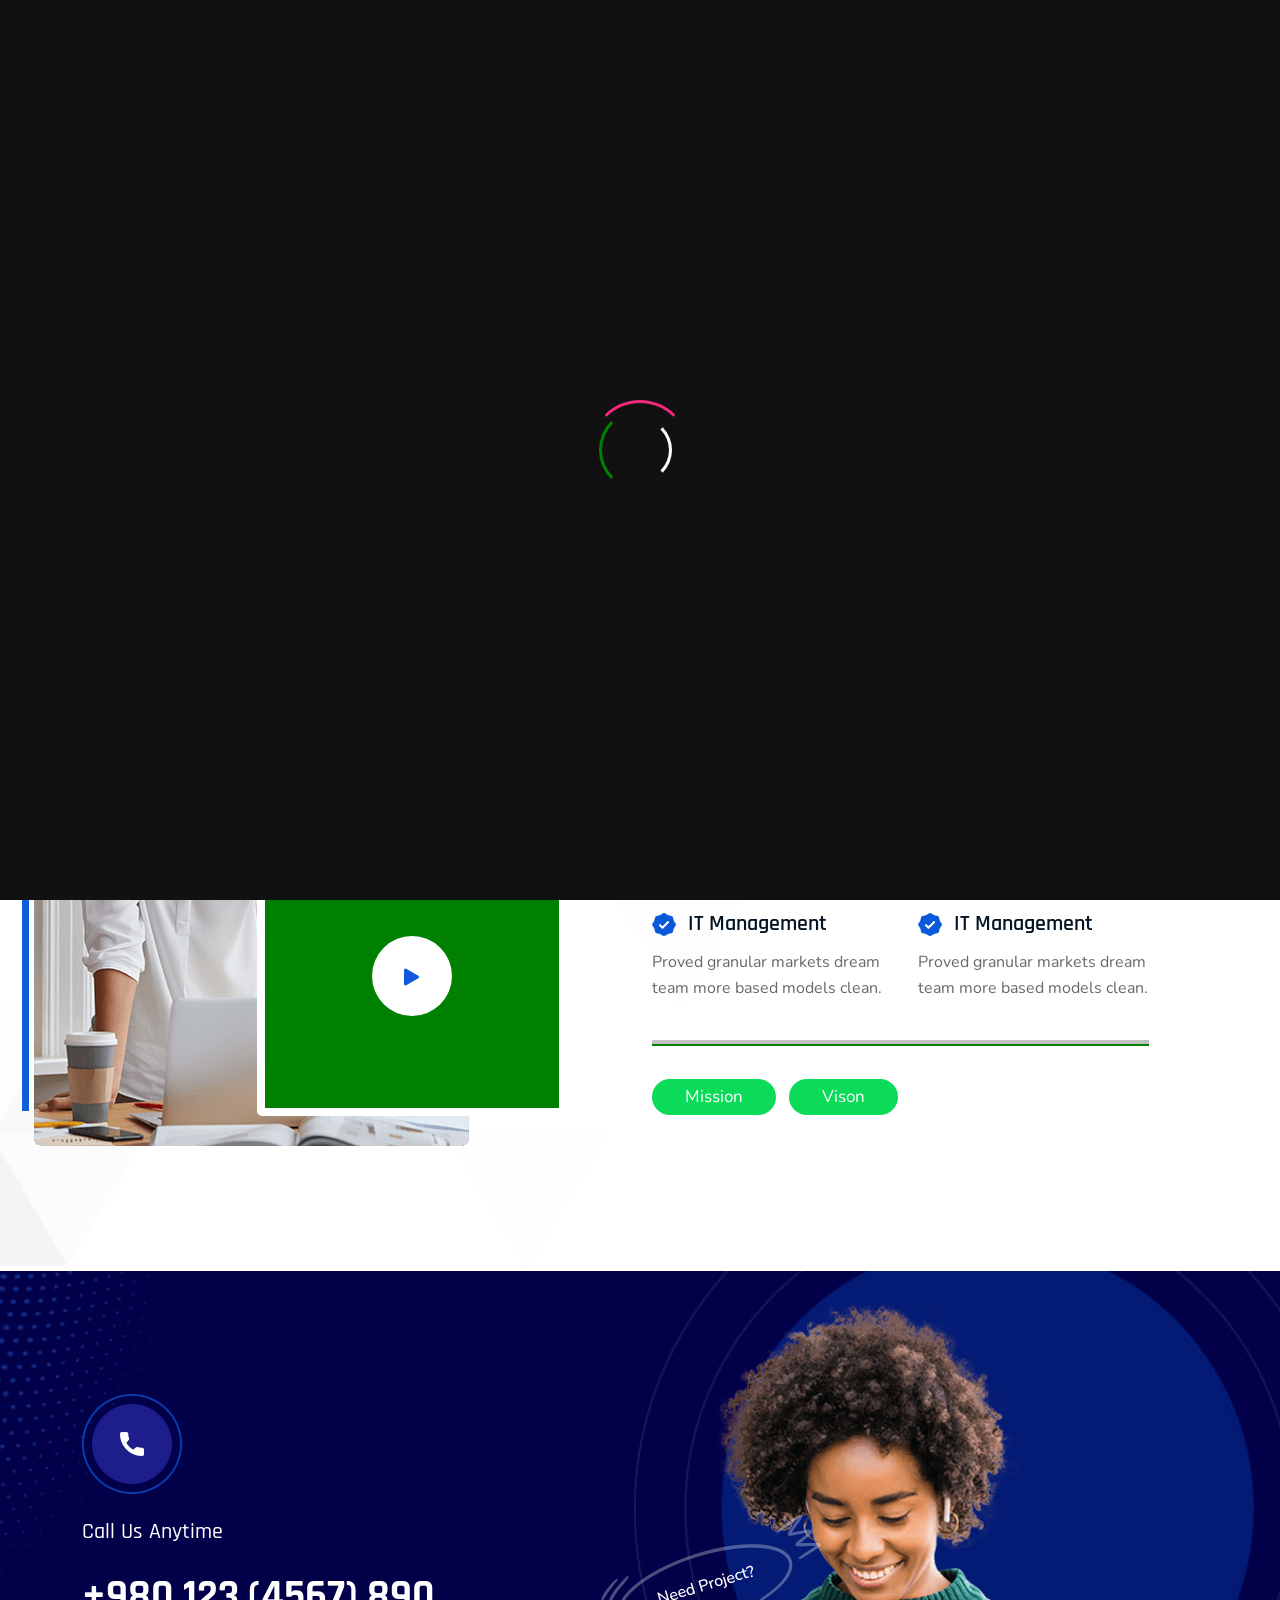
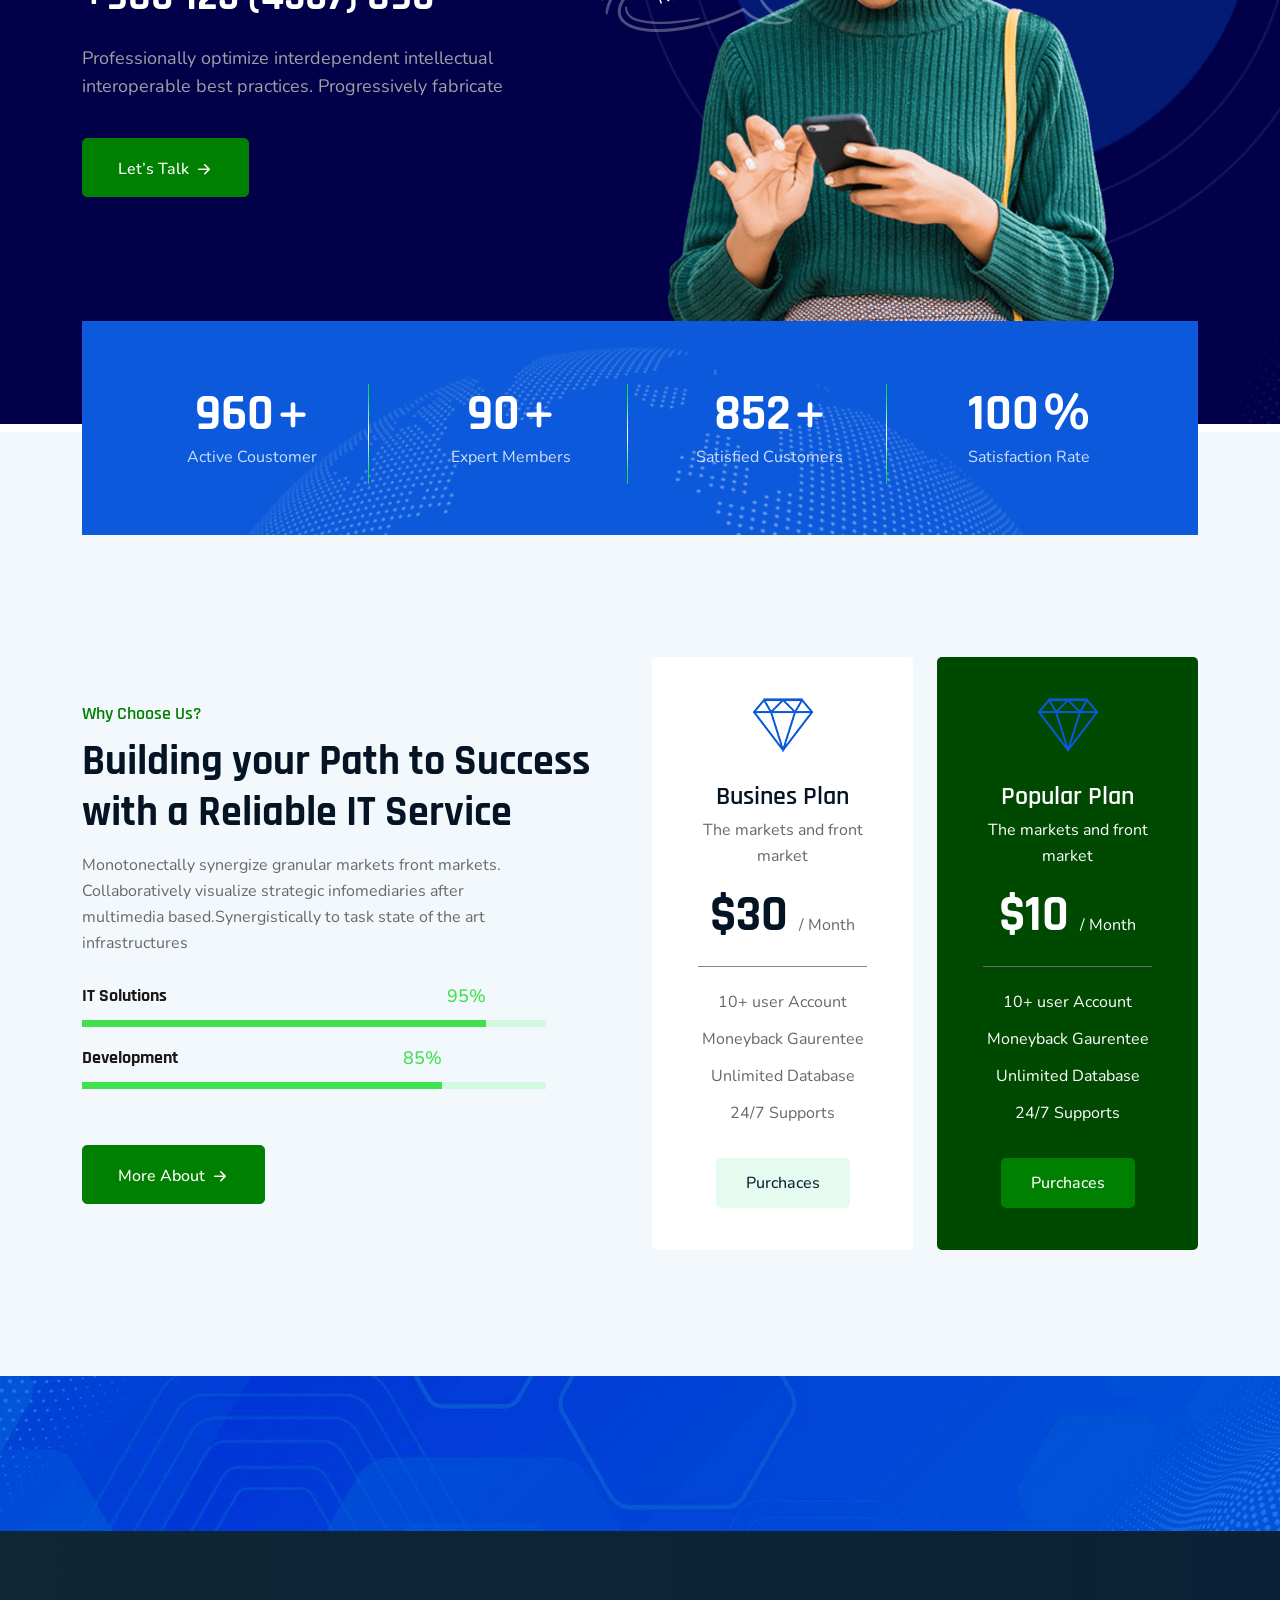
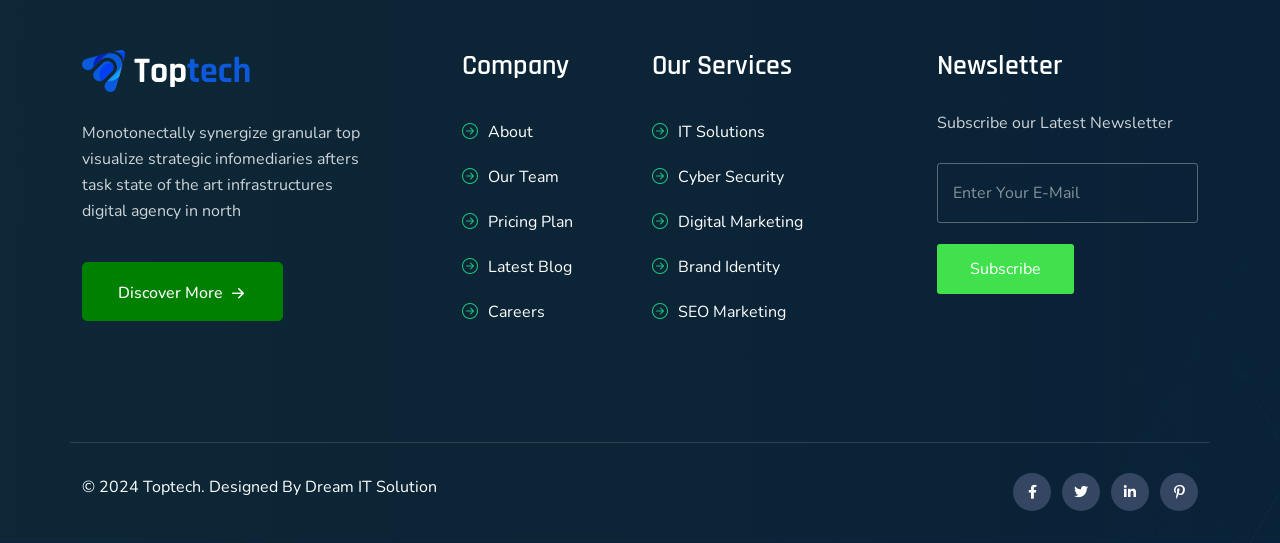
==== commit 063c5995: "logo and header fixes" ====
--- a/about-2.html
+++ b/about-2.html
@@ -48,62 +48,11 @@
 	</div>
 
 <!--==================================================-->
-<!-- Start Dimal Tech Solution Header Area -->
-<!--==================================================-->
-<header class="header-area" id="sticky-header">
-	<div class="container">
-		<div class="row align-items-center">
-			<div class="col-lg-3">
-				<div class="header-logo">
-					<a href="index.html"><img src="assets/images/logo-1.png" alt="logo"></a>
-				</div>
-			</div>
-			<div class="col-lg-9">
-				<nav class="header-menu" style="display: flex; align-items: center;">
-					<ul style="flex: 1 1 auto;">
-						<li><a href="index.html">Homepage</a></li>
-						<li><a href="about.html">About Us</a></li>
-						<!-- <li class="menu-item-has-children"><a href="index.html#">Service<i class="fas fa-chevron-down"></i></a>
-                           <ul class="sub-menu">
-                           	   <li><a href="service.html">Service</a></li>
-                           	   <li><a href="service-details.html">Service Details</a></li>
-                           </ul>
-						</li> -->
-						<!-- <li class="menu-item-has-children"><a href="index.html#">Pages<i class="fas fa-chevron-down"></i></a>
-                           <ul class="sub-menu">
-                           	   <li><a href="choose-us.html">Why Choose Us</a></li>
-                           	   <li><a href="mission.html">Mission Visson </a></li>
-                           	   <li><a href="team.html">Our Team</a></li>
-                           	   <li><a href="team-details.html">Team Details </a></li>
-                           	   <li><a href="project.html">Our Project</a></li>
-                           	   <li><a href="project-details.html">Project Details </a></li>
-                           	   <li><a href="location.html">Our Location </a></li>
-                           	   <li><a href="pricing.html">Our Pricing</a></li>
-                           	   <li><a href="careers.html">Careers </a></li>
-                           	   <li><a href="faqs.html">Faqs</a></li>
-                           </ul>
-						</li> -->
-					    <!-- <li class="menu-item-has-children"><a href="index.html#">Blog<i class="fas fa-chevron-down"></i></a>
-                           <ul class="sub-menu">
-                           	   <li><a href="blog-grid.html">Blog Grid</a></li>
-                           	   <li><a href="blog-list.html">Blog List</a></li>
-                           	   <li><a href="blog-2column.html">Blog 2column</a></li>
-                           	   <li><a href="blog-details.html">Blog Details </a></li>
-                           </ul>
-						</li> -->
-						<li><a href="project.html">Our Projects</a></li>
-						<li><a href="service.html">Our Services</a></li>
-					</ul>
-					<div class="header-button" style="margin-left: auto;">
-						<a href="contact.html">Contact Us</a>
-					</div>
-				</nav>
-			</div>
-		</div>
-	</div>
-</header>
-<!--==================================================-->
-<!-- End Dimal Tech Solution Header Area Style One-->
+<!-- Start Dimal Tech Solution Header-->
+<!--==================================================-->
+    <div id="header2-placeholder"></div>
+ <!--==================================================-->
+<!-- End Dimal Tech Solution Header-->
 <!--==================================================-->
 
 
--- a/assets/css/style.css
+++ b/assets/css/style.css
@@ -198,7 +198,7 @@
     width: 100%;
     -webkit-box-shadow: 0 2px 5px -2px rgba(0, 0, 0, 0.1);
     box-shadow: 0 2px 5px -2px rgba(0, 0, 0, 0.1);
-    background: #004c19 !important;
+    background: linear-gradient(to right, rgba(13,39,54,1), rgba(13,39,54,0.7)) !important;
     transition: 0.5s;
     z-index: 999 !important;
     -webkit-animation: 300ms running fadeInDown;
@@ -926,7 +926,7 @@
     height: 100%;
     left: 50%;
     top: 0;
-    background:#004c19;
+    background:#0D2736;
     opacity: 0.6;
     transition: 0.5s;
     border-radius: 10px;
@@ -1109,7 +1109,7 @@
 .style-one .testi-desc p {
     font-size: 20px;
     line-height: 34px;
-    color: #004c19;
+    color: #0D2736;
     width: 65%;
     margin: auto;
     margin-top: 176px;
@@ -1365,7 +1365,7 @@
 =========================================================---*/
 
 .style-one.footer-area {
-    background: linear-gradient(to right, rgba(0,128,0,0.7), rgba(0,255,0,0.3)), url(../images/home-1/footer-bg.jpg);
+   background: linear-gradient(to right, rgba(13,39,54,1), rgba(13,39,54,0.7)), url(../images/home-1/footer-bg.jpg);
     background-repeat: no-repeat;
     background-size: cover;
     background-position: center center;
@@ -1488,7 +1488,7 @@
 /*Toptech Top header Area Css Style two*/
 
 .top-header-area {
-    background: #004c19;
+    background: #0D2736;
     padding: 12px 0;
     position: relative;
     z-index: 1;
@@ -1815,7 +1815,7 @@
     transition: .5s;
     padding: 35px 0 13px 0;
     font-size: 26px;
-    color: #004c19;
+    color: #0D2736;
     font-weight: 700;
     font-family: "Rajdhani";
     text-align: center;
@@ -2005,7 +2005,7 @@
 
 .style-two.section-title h1 {
     font-size: 42px;
-    color: #004c19;
+    color: #0D2736;
     font-weight: 700;
     line-height: 40px;
 }
@@ -2106,7 +2106,7 @@
 .style-two .service-content h4 {
     font-size: 26px;
     line-height: 50px;
-    color: #004c19;
+    color: #0D2736;
     font-weight: 700;
     margin: 16px 0 12px 0;
     transition: 0.5s;
@@ -2426,7 +2426,7 @@
     transition: .3s;
     font-size: 24px;
     line-height: 28px;
-    color: #004c19;
+    color: #0D2736;
     font-weight: 600;
     font-family: "Rajdhani";
     display: inline-block;
@@ -2881,15 +2881,15 @@
 }
 
 .single-pricing-box.two span.pricing-text {
-    color: #004c19;
+    color: #0D2736;
 }
 
 .single-pricing-box.two h4.pricing {
-    color: #004c19 !important;
+    color: #0D2736 !important;
 }
 
 .single-pricing-box.two h4.pricing span{
-    color: #004c19;
+    color: #0D2736;
 }
 
 .single-pricing-box.two a.pricing-tag {
@@ -2902,7 +2902,7 @@
 }
 
 .single-pricing-box.two .pricing-title h4{
-    color: #004c19;
+    color: #0D2736;
 }
 
 .single-pricing-box.two .pricing-title p{
@@ -2911,7 +2911,7 @@
 
 .single-pricing-box.two .pricing-title a {
     border: 1px solid #0BD759;
-    color: #004c19;
+    color: #0D2736;
     transition: 0.5s;
 }
 
@@ -3202,7 +3202,7 @@
 
 .style-three .about-award-content p {
     font-size: 20px;
-    color: #004c19;
+    color: #0D2736;
     font-weight: 600;
     font-family: "Rajdhani";
     line-height: 32px;
@@ -3240,7 +3240,7 @@
 }
 
 .style-three .about-list-item ul li {
-    color: #004c19;
+    color: #0D2736;
     font-weight: 500;
     line-height: 37px;
 }
@@ -3321,7 +3321,7 @@
 
 .style-three .service-content h4 {
     font-size: 26px;
-    color: #004c19;
+    color: #0D2736;
     font-weight: 600;
     font-family: "Rajdhani";
     margin: 21px 0 0;
@@ -3394,7 +3394,7 @@
    <!--Toptech Portfoli Area Home Threee Css-->
 =========================================================---*/
 .style-three.portfolio-area {
-    background: #004A19;
+    background: #0D2736;
     padding: 118px 0 97px;
 }
 
@@ -3438,7 +3438,7 @@
 .style-three .portfolio-content a {
     display: inline-block;
     font-size: 26px;
-    color: #004c19;
+    color: #0D2736;
     font-weight: 600;
     font-family: "Rajdhani";
     transition: 0.5s;
@@ -3491,7 +3491,7 @@
 .style-three .testi-desc p {
     font-size: 18px;
     line-height: 30px;
-    color: #004c19;
+    color: #0D2736;
     margin: 22px 0 27px;
 }
 
@@ -3686,7 +3686,7 @@
 
 .style-three .pricing-button a {
     font-size: 16px;
-    color: #004c19;
+    color: #0D2736;
     font-weight: 500;
     font-family: "Nunito";
     display: inline-block;
@@ -4118,7 +4118,7 @@
 }
 
 .inner-style-one .abour-award-box {
-    background: #004c19;
+    background: #0D2736;
     display: flex;
     align-items: center;
     padding: 25px 49px 22px;
@@ -4194,7 +4194,7 @@
 }
 
 .inner-style-one .about-list-item ul li {
-    color: #004c19;
+    color: #0D2736;
     margin: 0;
     line-height: 35px;
 }
@@ -4373,7 +4373,7 @@
 .inner-style-one .testi-desc p {
     font-size: 20px;
     line-height: 34px;
-    color: #004c19;
+    color: #0D2736;
     width: 65%;
     margin: auto;
     margin-top: 176px;
@@ -4741,7 +4741,7 @@
 
 .inner-style .pricing-head-content h1 {
     font-size: 32px;
-    color: #004c19;
+    color: #0D2736;
     margin: 0 0 4px;
 }
 
@@ -4751,7 +4751,7 @@
 
 .inner-style .pricing-rate h1 {
     font-size: 55px;
-    color: #004c19;
+    color: #0D2736;
     margin: 0 0 16px;
 }
 
@@ -5829,7 +5829,7 @@
     display: inline-block;
     font-size: 18px;
     line-height: 24px;
-    color: #004c19;
+    color: #0D2736;
     font-weight: 600;
     font-family: "Rajdhani";
 }
@@ -5957,7 +5957,7 @@
 .blog-grid-area .blog-title a {
     font-size: 24px;
     line-height: 32px;
-    color: #004c19;
+    color: #0D2736;
     font-weight: 700;
     font-family: "Rajdhani";
 }
@@ -6038,7 +6038,7 @@
 }
 
 .inner-style .careers-content h4 {
-    color: #004c19;
+    color: #0D2736;
     font-size: 24px;
     margin: 0;
     font-weight: 600;
@@ -6085,7 +6085,7 @@
 
 .inner-style .job-item-content h4 {
     font-size: 26px;
-    color: #004c19;
+    color: #0D2736;
     font-weight: 600;
     font-family: "Rajdhani";
     margin: 19px 0 0;
@@ -6105,7 +6105,7 @@
     border: 2px solid #2222;
     padding: 14px 58px;
     border-radius: 30px;
-    color: #004c19;
+    color: #0D2736;
     font-weight: 500;
     transition: 0.5s;
 }
@@ -6123,7 +6123,7 @@
 }
 
 .inner-style .job-requirements-content h4 {
-    color: #004c19;
+    color: #0D2736;
     font-weight: 600;
     margin: 27px 0 29px;
 }
@@ -6193,7 +6193,7 @@
     transition: .5s;
     padding: 35px 0 13px 0;
     font-size: 26px;
-    color: #004c19;
+    color: #0D2736;
     font-weight: 700;
     font-family: "Rajdhani";
     text-align: center;
@@ -6307,7 +6307,7 @@
 }
 
 .inner-style .location-content h4 {
-    color: #004c19;
+    color: #0D2736;
     font-size: 26px;
     font-weight: 600;
     margin: 30px 0 13px;
@@ -6343,7 +6343,7 @@
     padding: 15px 105px;
     border-radius: 30px;
     text-transform: uppercase;
-    color: #004c19;
+    color: #0D2736;
     font-weight: 500;
     margin-top: 49px;
     transition: 0.5s;
@@ -6408,7 +6408,7 @@
     text-align: center;
     line-height: 45px;
     font-size: 25px;
-    color: #004c19;
+    color: #0D2736;
     margin-right: 16px;
 }
 
@@ -6417,7 +6417,7 @@
     border: 2px solid #e7e7e8;
     border-radius: 30px;
     padding: 13px 44px;
-    color: #004c19;
+    color: #0D2736;
     font-weight: 500;
     margin-top: 23px;
     transition: 0.5s;
@@ -6451,7 +6451,7 @@
 
 .inner-style .single-choose-us-item ul li {
     font-size: 18px;
-    color: #004c19;
+    color: #0D2736;
     font-weight: 400;
     font-family: "Nunito";
     margin-bottom: 19px;
@@ -6554,7 +6554,7 @@
 
 .team-details-area .team-details-social-icon ul li {
     font-size: 22px;
-    color: #004c19;
+    color: #0D2736;
     font-weight: 600;
     font-family: "Rajdhani";
     margin-top: 49px;
@@ -6968,7 +6968,7 @@
     display: inline-block;
     padding: 25px 0;
     font-size: 16px;
-    color: #004c19;
+    color: #0D2736;
     font-weight: 500;
     font-family: "Nunito";
     text-transform: capitalize;
@@ -6976,7 +6976,7 @@
 
 .header-area.style-foure .header-menu ul li a i {
     display: inline-block;
-    color: #004c19;
+    color: #0D2736;
     font-size: 13px;
     margin-left: -5px;
 }
@@ -6998,7 +6998,7 @@
     content: "";
     height: 100%;
     width: 100%;
-    background: #004A19;
+    background: #0D2736;
     clip-path: polygon(50% 0, 50% 0, 50% 50%, 50% 100%, 50% 100%, 50% 50%);
     left: 0px;
     right: 0px;
@@ -7013,7 +7013,7 @@
     margin: 0;
     font-size: 18px;
     line-height: 48px;
-    color: #004c19;
+    color: #0D2736;
     font-weight: 500;
     font-family: "Nunito";
     margin-right: 20px;
@@ -7145,7 +7145,7 @@
     content: "";
     height: 100%;
     width: 100%;
-    background: #004A19;
+    background: #0D2736;
     clip-path: polygon(50% 0, 50% 0, 50% 50%, 50% 100%, 50% 100%, 50% 50%);
     left: 0px;
     right: 0px;
@@ -7311,7 +7311,7 @@
 .section-title.style-foure h1.section-main-title {
     font-size: 46px;
     line-height: 45px;
-    color: #004c19;
+    color: #0D2736;
     font-weight: 700;
 }
 
@@ -7369,7 +7369,7 @@
 
 .service-area.style-foure h3.service-title {
     font-size: 22px;
-    color: #004c19;
+    color: #0D2736;
     font-weight: 600;
     font-family: "Rajdhani";
     margin: 0;
@@ -7465,7 +7465,7 @@
 
 .about-area.style-foure .about-title h3 {
     font-size: 18px;
-    color: #004c19;
+    color: #0D2736;
     font-weight: 600;
     font-family: "Rajdhani";
     margin: 0;
@@ -7510,7 +7510,7 @@
     content: "";
     height: 100%;
     width: 100%;
-    background: #004A19;
+    background: #0D2736;
     border-radius: 30px;
     left: 0;
     top: 0;
@@ -7571,7 +7571,7 @@
 
 
 .counter-area.style-foure {
-    background: #004A19;
+    background: #0D2736;
     padding: 113px 0 86px;
 }
 
@@ -8000,7 +8000,7 @@
 
 
 .team-area.style-foure {
-    background: #004A19;
+    background: #0D2736;
     padding: 112px 0 111px;
 }
 
@@ -8055,7 +8055,7 @@
     content: "";
     height: 100%;
     width: 100%;
-    background: #004A19;
+    background: #0D2736;
     left: 0;
     z-index: -1;
     border-radius: 50%;
@@ -8172,7 +8172,7 @@
 
 .testimonial-area.style-foure h3.testi-title {
     font-size: 24px;
-    color: #004c19;
+    color: #0D2736;
     font-weight: 600;
     font-family: "Rajdhani";
     margin: 0;
@@ -8244,7 +8244,7 @@
 .text-box span {
     display: inline-block;
     font-size: 20px;
-    color: #004c19;
+    color: #0D2736;
     font-weight: 600;
     font-family: "Rajdhani";
     background-color: #ffffff;
@@ -8403,7 +8403,7 @@
 
 .awards-one__inner ul li .text-box h2 a {
     font-size: 26px;
-    color: #004c19;
+    color: #0D2736;
     font-weight: 600;
     font-family: "Rajdhani";
 }
@@ -8449,7 +8449,7 @@
 
 .footer-area.style-foure {
     padding: 120px 0 96px;
-    background: #004A19;
+    background: #0D2736;
 }
 
 .footer-area.style-foure .row.footer-top {
